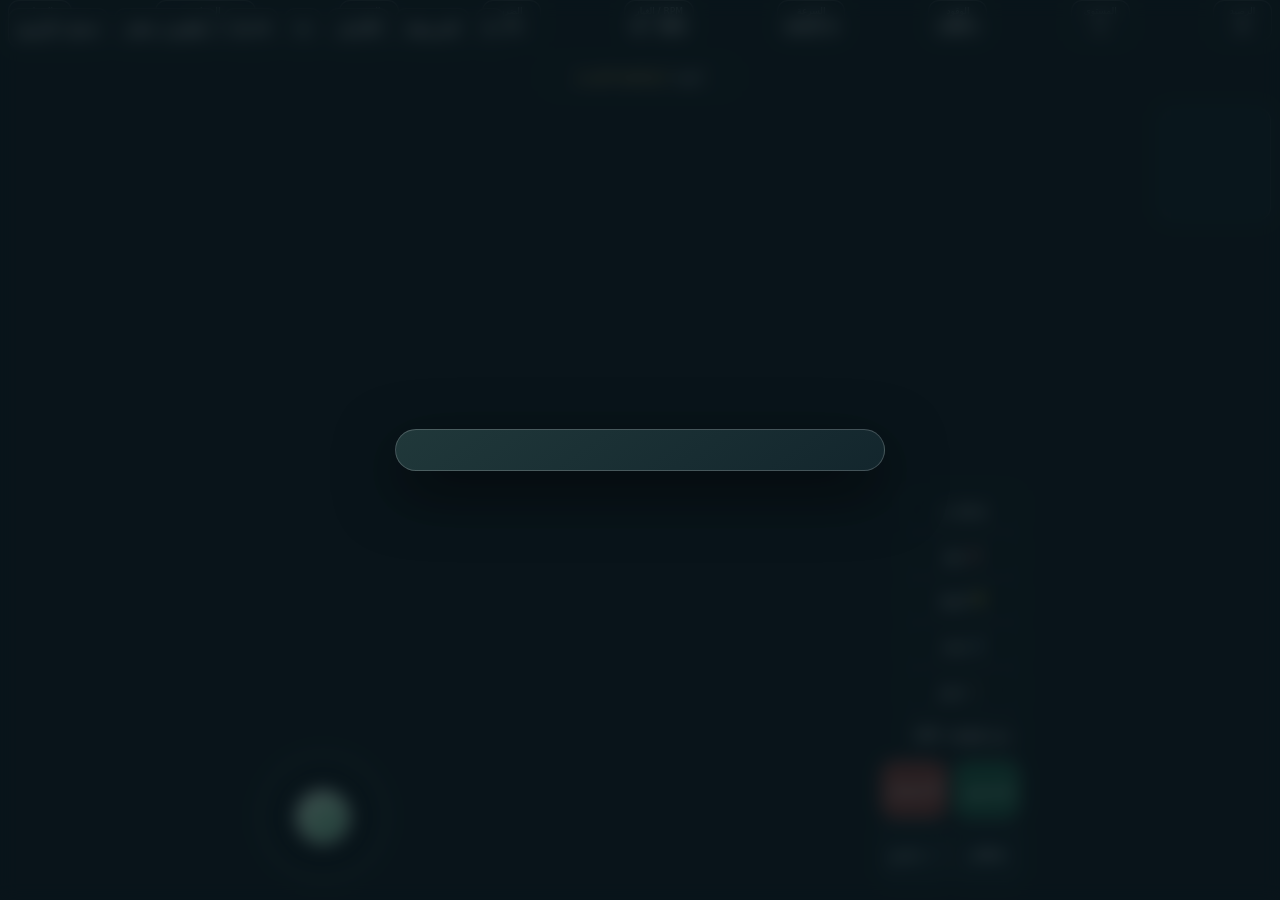
==== index.html @ 0054ce70 "Phase 34: enrich procedural pedestrians and NPC character rigs" ====
<!doctype html>
<html lang="ar" dir="rtl">
<head>
<meta charset="utf-8"><meta name="viewport" content="width=device-width,initial-scale=1,maximum-scale=1,user-scalable=no,viewport-fit=cover">
<meta name="theme-color" content="#101a20"><title>PICKUP — Open World</title>
<style>
:root{color-scheme:dark;--glass:#101b20df;--line:#ffffff32;--mint:#9ef0c3;--gold:#ffd36e;--ui-scale:1}
*{box-sizing:border-box}html,body{margin:0;width:100%;height:100%;overflow:hidden;background:#101a20;color:#fff;font-family:system-ui,"Segoe UI",sans-serif;touch-action:none}#game{position:fixed;inset:0;width:100%;height:100%;display:block}
#hud{position:fixed;z-index:3;top:env(safe-area-inset-top,7px);left:8px;right:8px;display:flex;justify-content:space-between;gap:5px;pointer-events:none;flex-wrap:wrap}.stat{background:var(--glass);border:1px solid var(--line);border-radius:11px;padding:5px 8px;min-width:59px;text-align:center;backdrop-filter:blur(8px)}.stat small{display:block;color:#b9c9c9;font-size:calc(9px * var(--ui-scale))}.stat b{font-size:calc(13px * var(--ui-scale));font-variant-numeric:tabular-nums}
#mission{position:fixed;z-index:3;top:calc(62px + env(safe-area-inset-top));left:50%;transform:translateX(-50%);background:var(--glass);border:1px solid var(--line);border-radius:12px;padding:7px 12px;min-width:190px;text-align:center;font-size:calc(11px * var(--ui-scale));pointer-events:none}#eventHud{position:fixed;z-index:3;top:calc(104px + env(safe-area-inset-top));left:50%;transform:translateX(-50%);background:#102c27e8;border:1px solid #7ce8c3;border-radius:12px;padding:7px 12px;min-width:190px;text-align:center;color:#e5fff4;pointer-events:none}#eventHud b{display:block;font-size:calc(12px * var(--ui-scale))}#eventHud small{font-size:calc(10px * var(--ui-scale));color:#a9e7d2}#emergencyHud{position:fixed;z-index:3;top:calc(146px + env(safe-area-inset-top));left:50%;transform:translateX(-50%);background:#321a16e8;border:1px solid #ff9b68;border-radius:12px;padding:7px 12px;min-width:190px;text-align:center;color:#fff0e8;pointer-events:none}#emergencyHud b{display:block;font-size:calc(12px * var(--ui-scale))}#emergencyHud small{font-size:calc(10px * var(--ui-scale));color:#ffc4a6}#mission b{color:var(--gold)}
#top{position:fixed;z-index:5;top:calc(8px + env(safe-area-inset-top));left:8px;display:flex;gap:5px}button{font:inherit;touch-action:manipulation;cursor:pointer}#top button,.control{background:var(--glass);border:1px solid var(--line);border-radius:11px;color:#fff;padding:8px 10px;font-size:calc(13px * var(--ui-scale));font-weight:800;backdrop-filter:blur(8px);min-height:40px}
#steer{position:fixed;z-index:4;bottom:calc(20px + env(safe-area-inset-bottom));left:16px;width:126px;height:126px;border-radius:50%;border:2px solid #ffffff55;background:#0b171c8a;touch-action:none}#knob{position:absolute;width:54px;height:54px;border-radius:50%;left:34px;top:34px;background:linear-gradient(145deg,#d8ffe6,#62bd91);border:3px solid white;pointer-events:none}
#pedals{position:fixed;z-index:4;bottom:calc(18px + env(safe-area-inset-bottom));right:12px;display:grid;grid-template-columns:repeat(2,66px);gap:7px}.pedal{height:57px;border:1px solid #ffffff50;border-radius:14px;background:#102027df;color:white;font-weight:900;font-size:12px}.pedal:active{background:#467d69}.pedal.gas{background:#1e7053dd}.pedal.brake{background:#9c463ddd}
#extras{position:fixed;z-index:4;right:12px;bottom:calc(145px + env(safe-area-inset-bottom));display:flex;flex-direction:column;gap:5px}.extra{padding:7px 9px!important;font-size:11px}
#overlay{position:fixed;z-index:10;inset:0;display:flex;align-items:center;justify-content:center;padding:14px;background:#081319bd;backdrop-filter:blur(9px)}#overlay.hide{display:none}.card{width:min(490px,100%);max-height:91dvh;overflow:auto;background:linear-gradient(145deg,#20383a,#13262d);border:1px solid var(--line);border-radius:22px;padding:20px;box-shadow:0 20px 60px #0009;text-align:center}.logo{font-size:clamp(30px,9vw,47px);font-weight:1000;line-height:1;color:var(--mint);letter-spacing:-2px}.sub{color:#c0d0cf;line-height:1.7;font-size:13px}.primary{border:0;border-radius:13px;background:linear-gradient(135deg,#b9f5d0,#62c697);color:#102a21;padding:12px 20px;font-weight:950;font-size:15px;min-width:150px}.secondary{border:1px solid var(--line);background:#ffffff12;color:#fff;padding:9px 12px;border-radius:11px;margin:3px;font-weight:750}.item{display:flex;justify-content:space-between;align-items:center;gap:9px;text-align:right;background:#ffffff0d;border:1px solid #ffffff12;border-radius:12px;padding:9px;margin:6px 0;font-size:12px}.item small{display:block;color:#b8c8c6}.item button{border:1px solid #ffffff32;background:#ffffff13;color:#ffe09a;padding:8px;border-radius:9px;font-weight:800}
#toast{position:fixed;z-index:8;top:27%;left:50%;transform:translate(-50%,-8px);opacity:0;transition:.2s;background:#101c20ed;border:1px solid var(--line);border-radius:99px;padding:9px 15px;font-size:12px;font-weight:800;pointer-events:none;white-space:nowrap}#toast.on{opacity:1;transform:translate(-50%,0)}
#map{position:fixed;z-index:9;inset:5%;display:none;background:#111e22f5;border:1px solid #ffffff55;border-radius:18px;padding:12px}#map.show{display:block}#map canvas{width:100%;height:calc(100% - 48px);display:block;border-radius:10px}#map button{float:left}
#diveControls{position:fixed;z-index:5;left:50%;bottom:calc(18px + env(safe-area-inset-bottom));transform:translateX(-50%);display:none;gap:6px;white-space:nowrap}#diveControls.show{display:flex}#diveControls button{font-size:11px;padding:9px 11px}body.high-contrast #hud .stat,body.high-contrast #mission,body.high-contrast #top button,body.high-contrast .control{background:#000!important;color:#fff!important;border:2px solid #fff!important;backdrop-filter:none!important}body.high-contrast #mission b{color:#ffed75!important}body.reduced-motion *{scroll-behavior:auto!important;transition:none!important;animation:none!important}
#flightControls{position:fixed;z-index:7;right:18px;bottom:calc(122px + env(safe-area-inset-bottom));display:none;flex-direction:column;gap:9px;pointer-events:auto}#flightControls .control{min-width:86px;min-height:48px;background:#152d3ae8;border:1px solid #a8d6e6}
#fps{position:fixed;z-index:6;right:8px;top:calc(68px + env(safe-area-inset-top));font-size:10px;color:#d8f5dc;background:#081319a8;padding:3px 6px;border-radius:6px;display:none}#miniMap{position:fixed;z-index:3;right:9px;top:calc(108px + env(safe-area-inset-top));width:112px;height:112px;border:1px solid #ffffff55;border-radius:13px;background:#12232cbd;opacity:.92;pointer-events:none}
@media(min-width:800px){#steer{left:calc(50% - 380px)}#pedals{right:calc(50% - 380px)}#extras{right:calc(50% - 380px)}}
@media(max-width:600px){#diveControls{bottom:calc(10px + env(safe-area-inset-bottom));gap:4px}#diveControls button{padding:8px 9px;font-size:10px}#top{right:8px;left:8px;max-width:calc(100vw - 16px);flex-wrap:wrap;gap:4px}#top button{padding:7px 8px;font-size:11px}#steer{width:clamp(104px,27vw,126px);height:clamp(104px,27vw,126px);left:12px;bottom:calc(14px + env(safe-area-inset-bottom))}#knob{left:calc(50% - 27px);top:calc(50% - 27px)}#pedals{right:9px;bottom:calc(13px + env(safe-area-inset-bottom));grid-template-columns:repeat(2,minmax(56px,66px));gap:6px}.pedal{height:54px;font-size:11px}#extras{right:9px;bottom:calc(130px + env(safe-area-inset-bottom));gap:4px}.extra{padding:6px 8px!important;font-size:10px}#mission{top:calc(94px + env(safe-area-inset-top));min-width:170px;max-width:calc(100vw - 30px)}#miniMap{width:92px;height:92px;top:calc(145px + env(safe-area-inset-top))}}@media(max-height:480px) and (orientation:landscape){#steer{width:92px;height:92px;bottom:8px}#knob{left:calc(50% - 27px);top:calc(50% - 27px)}#pedals{bottom:8px}#pedals .pedal{height:42px}#extras{bottom:104px}#mission{top:calc(58px + env(safe-area-inset-top));left:50%}#miniMap{width:76px;height:76px;top:calc(112px + env(safe-area-inset-top))}}
</style>
<script type="importmap">{"imports":{"three":"https://cdn.jsdelivr.net/npm/three@0.160.0/build/three.module.js"}}</script>
</head>
<body>
<canvas id="game"></canvas>
<div id="hud">
<div class="stat"><small>الرصيد</small><b id="money">0</b></div><div class="stat"><small>المستوى</small><b id="level">1</b></div><div class="stat" id="flightStat" style="display:none"><small>الارتفاع</small><b id="altitude">0 m</b></div><div class="stat" id="trainStat" style="display:none"><small>القطار · الخط الساحلي</small><b id="trainStatus">—</b></div><div class="stat"><small>الوقود</small><b id="fuel">100%</b></div><div class="stat" id="oxygenStat" style="display:none"><small>الأكسجين</small><b id="oxygen">100%</b></div><div class="stat"><small>السرعة</small><b id="speed">0 km/h</b></div><div class="stat"><small>RPM / الغيار</small><b id="driveReadout">900 · N</b></div><div class="stat"><small>الضرر</small><b id="damage">0%</b></div><div class="stat"><small>الوقت</small><b id="clock">08:00</b></div><div class="stat"><small>المنطقة</small><b id="region">وسط المدينة</b></div><div class="stat"><small>السطح</small><b id="surface">أسفلت</b></div><div class="stat" id="wantedStat" style="display:none"><small>مطلوب</small><b id="wanted">☆☆☆☆☆</b></div><div class="stat" id="gpsStat" style="display:none"><small>المسافة للوجهة</small><b id="gpsDistance">—</b></div>
</div>
<div id="mission">المهمة: <b id="objective">استكشف المدينة</b></div><div id="eventHud" style="display:none"><b id="eventTitle">حدث المدينة</b><small id="eventTimer">—</small></div><div id="emergencyHud" style="display:none"><b id="emergencyTitle">خدمات الطوارئ</b><small id="emergencyTimer">—</small></div>
<div id="top"><button id="pause">Ⅱ</button><button id="mapBtn">الخريطة</button><button id="newsBtn">الأخبار</button><button id="cameraBtn">📷</button><button id="qualityBtn">Q: M</button><button id="weatherBtn">طقس: صافٍ</button><button id="seasonBtn">فصل: الربيع</button></div>
<div id="steer"><div id="knob"></div></div>
<div id="extras"><button class="control extra" id="hand">فرامل يد</button><button class="control extra" id="horn">📣 بوق</button><button class="control extra" id="lights">💡 أضواء</button><button class="control extra" id="mute">🔊 صوت</button><button class="control extra" id="exitBtn">🚶 خروج</button><button class="control extra" id="tiltBtn">ميل الهاتف: OFF</button><button class="control extra" id="diveBtn" style="display:none">🌊 غوص</button></div>
<div id="pedals"><button class="pedal gas" id="gas">▲ بنزين</button><button class="pedal brake" id="brake">▼ فرامل</button><button class="pedal" id="interact">تفاعل</button><button class="pedal" id="radio">♫ راديو</button></div>
<canvas id="miniMap" width="240" height="240"></canvas><div id="fps">FPS: --</div><div id="toast"></div>
<div id="overlay"><div class="card" id="panel"></div></div>
<input type="file" id="importSaveFile" accept="application/json,.json" style="display:none"><div id="map"><button class="secondary" id="closeMap">إغلاق ✕</button><button class="secondary" id="clearWaypoint">مسح الوجهة</button><b>خريطة المدينة — GPS · اضغط لتحديد وجهة</b><canvas id="mapCanvas" width="800" height="800"></canvas></div><div id="diveControls"><button class="control" id="swimUp">⬆ صعود</button><button class="control" id="swimDown">⬇ هبوط</button><button class="control" id="surfaceBtn">العودة للشاطئ</button></div><div id="flightControls"><button class="control" id="climb">⬆ ارتفاع</button><button class="control" id="descend">⬇ انخفاض</button></div>
<script type="module">
import * as THREE from 'three';
(()=>{
"use strict";
const $=id=>document.getElementById(id),canvas=$("game"),SAVE="pickup_openworld_v1",SLOT_PREFIX="pickup_openworld_slot_",ACTIVE_SLOT_KEY="pickup_active_slot";
const defaults={money:650,fuel:100,damage:0,tireWear:0,vehicle:0,xp:0,level:1,achievements:{},visitedRegions:{},saveVersion:1,paint:null,wheelStyle:0,upgrades:{engine:0,grip:0,tank:0,cargo:0},homes:{},rentals:{},homeUpgrades:{},businesses:{fuel:false,garage:false,market:false},high:0,quality:1,autoPerformance:false,waypoint:null,season:0,uiScale:1,steeringSensitivity:1,reducedMotion:false,highContrast:false,day:8,lights:false};
let activeSlot=1;try{const storedSlot=Number(localStorage.getItem(ACTIVE_SLOT_KEY));if(storedSlot>=1&&storedSlot<=3)activeSlot=storedSlot}catch{}
let save=Object.assign({},defaults);try{const slotRaw=localStorage.getItem(SLOT_PREFIX+activeSlot),legacyRaw=localStorage.getItem(SAVE),raw=slotRaw||legacyRaw;if(raw){save=Object.assign({},defaults,JSON.parse(raw));if(!slotRaw&&legacyRaw)localStorage.setItem(SLOT_PREFIX+activeSlot,legacyRaw)}else{let prior=JSON.parse(localStorage.getItem("pickup123_save")||localStorage.getItem("pickupDeliverySave_v1")||"{}");save.money=Number(prior.coins!==undefined?prior.coins:(prior.money!==undefined?prior.money:defaults.money));save.high=Number(prior.high||0)}save.upgrades=Object.assign({},defaults.upgrades,save.upgrades);save.homes=Object.assign({},defaults.homes,save.homes||{});save.rentals=Object.assign({},defaults.rentals,save.rentals||{});save.homeUpgrades=Object.assign({},defaults.homeUpgrades,save.homeUpgrades||{});save.businesses=Object.assign({},defaults.businesses,save.businesses||{});save.achievements=Object.assign({},defaults.achievements,save.achievements||{});save.visitedRegions=Object.assign({},defaults.visitedRegions,save.visitedRegions||{});save.xp=Math.max(0,Number(save.xp)||0);save.level=Math.max(1,Number(save.level)||1)}catch{}
const clamp=THREE.MathUtils.clamp,rand=(a,b)=>a+Math.random()*(b-a),choose=a=>a[Math.floor(Math.random()*a.length)];
const scene=new THREE.Scene();scene.background=new THREE.Color(0x91b8ce);scene.fog=new THREE.FogExp2(0x91b8ce,.0019);
const camera=new THREE.PerspectiveCamera(65,innerWidth/innerHeight,.1,1400);
const renderer=new THREE.WebGLRenderer({canvas,antialias:true,powerPreference:"high-performance"});renderer.setPixelRatio(Math.min(devicePixelRatio,1.5));renderer.setSize(innerWidth,innerHeight);renderer.shadowMap.enabled=true;renderer.shadowMap.type=THREE.PCFSoftShadowMap;renderer.toneMapping=THREE.ACESFilmicToneMapping;renderer.toneMappingExposure=1.08;
 // Phase 33: optional GPU post-processing; retain a clean renderer fallback on unsupported devices.
 let postComposer=null,postBloom=null,postTrail=null,postBokeh=null,postReady=false;
 (async()=>{try{
  const base="https://cdn.jsdelivr.net/npm/three@0.160.0/examples/jsm/postprocessing/";
  const [EC,RP,UB,AP,BP]=await Promise.all([import(base+"EffectComposer.js"),import(base+"RenderPass.js"),import(base+"UnrealBloomPass.js"),import(base+"AfterimagePass.js"),import(base+"BokehPass.js")]);
  postComposer=new EC.EffectComposer(renderer);postComposer.addPass(new RP.RenderPass(scene,camera));
  postBloom=new UB.UnrealBloomPass(new THREE.Vector2(innerWidth,innerHeight),.28,.42,.82);postComposer.addPass(postBloom);
  postTrail=new AP.AfterimagePass(.91);postComposer.addPass(postTrail);
  if(quality>=2){postBokeh=new BP.BokehPass(scene,camera,{focus:26,aperture:.000012,maxblur:.0025});postComposer.addPass(postBokeh)}
  postComposer.setPixelRatio(Math.min(devicePixelRatio,qualityProfiles[quality]?.pixelRatio||1));postComposer.setSize(innerWidth,innerHeight);postReady=true;
 }catch(error){postComposer=null;postReady=false;console.warn("Post-processing fallback",error)}})();
const hemi=new THREE.HemisphereLight(0xd6eaff,0x4a5844,1.35);scene.add(hemi);
const sun=new THREE.DirectionalLight(0xffedcf,2.0);sun.position.set(-120,180,80);sun.castShadow=true;sun.shadow.mapSize.set(1024,1024);sun.shadow.camera.left=-100;sun.shadow.camera.right=100;sun.shadow.camera.top=100;sun.shadow.camera.bottom=-100;scene.add(sun);
// Phase 13: lightweight procedural stars, a moon and warm street lamps for the night cycle.
const moonLight=new THREE.DirectionalLight(0x9db8d8,0);moonLight.position.set(120,140,-80);scene.add(moonLight);
const lightningFlashLight=new THREE.PointLight(0xe8f5ff,0,260,2);scene.add(lightningFlashLight);
const moon=new THREE.Mesh(new THREE.SphereGeometry(16,16,12),new THREE.MeshBasicMaterial({color:0xe1e8e9,transparent:true,opacity:0.0}));scene.add(moon);moon.visible=false;
const starGeometry=new THREE.BufferGeometry(),starPositions=new Float32Array(260*3);for(let i=0;i<260;i++){const angle=rand(0,Math.PI*2),height=rand(.12,.95),radius=Math.sqrt(1-height*height)*900,p=i*3;starPositions[p]=Math.cos(angle)*radius;starPositions[p+1]=height*900;starPositions[p+2]=Math.sin(angle)*radius}starGeometry.setAttribute("position",new THREE.BufferAttribute(starPositions,3));
const stars=new THREE.Points(starGeometry,new THREE.PointsMaterial({color:0xeaf3ff,size:1.8,sizeAttenuation:false,transparent:true,opacity:0,depthWrite:false}));stars.visible=false;scene.add(stars);
const duskSkyColor=new THREE.Color(0xf0a879),nightSkyColor=new THREE.Color(0x081827),nightFogColor=new THREE.Color(0x0c2033),skyScratch=new THREE.Color(),fogScratch=new THREE.Color();
const cityLights=[];for(const x of [-300,-100,100,300])for(const z of [-300,-100,100,300]){const light=new THREE.PointLight(0xffd39a,0,54,2);light.position.set(x+12,6,z+12);scene.add(light);cityLights.push(light)}
const mat=(c,r=.86,m=0)=>new THREE.MeshStandardMaterial({color:c,roughness:r,metalness:m});
// Phase 3: small, tileable surface maps generated at runtime — no downloaded art assets.
function surfaceTexture(kind,seed){
 const c=document.createElement("canvas");c.width=256;c.height=256;
 const ctx=c.getContext("2d"),img=ctx.createImageData(256,256),data=img.data;
 let state=seed>>>0;const random=()=>{state=(state*1664525+1013904223)>>>0;return state/4294967296};
 const base=kind==="grass"?[83,111,62]:kind==="asphalt"?[49,55,59]:[157,155,145];
 for(let i=0;i<256*256;i++){const n=(random()-.5)*(kind==="grass"?38:kind==="asphalt"?32:25);const p=i*4;data[p]=Math.max(0,Math.min(255,base[0]+n));data[p+1]=Math.max(0,Math.min(255,base[1]+n));data[p+2]=Math.max(0,Math.min(255,base[2]+n));data[p+3]=255}
 ctx.putImageData(img,0,0);
 // Fine, low-contrast organic detail gives the surface readable scale without heavy geometry.
 if(kind==="grass"){for(let i=0;i<1500;i++){const x=random()*256,y=random()*256;ctx.strokeStyle=random()>.5?"rgba(160,178,105,.20)":"rgba(35,66,36,.22)";ctx.lineWidth=.5+random();ctx.beginPath();ctx.moveTo(x,y);ctx.lineTo(x+(random()-.5)*2,y-1-random()*4);ctx.stroke()}}
 if(kind==="asphalt"){for(let i=0;i<90;i++){const x=random()*256,y=random()*256;ctx.fillStyle=random()>.5?"rgba(8,12,15,.24)":"rgba(180,184,178,.13)";ctx.fillRect(x,y,1+random()*2,1+random()*2)}}
 const tex=new THREE.CanvasTexture(c);tex.wrapS=THREE.RepeatWrapping;tex.wrapT=THREE.RepeatWrapping;tex.colorSpace=THREE.SRGBColorSpace;tex.anisotropy=Math.min(4,renderer.capabilities.getMaxAnisotropy());return tex;
}
const grassTexture=surfaceTexture("grass",1701),asphaltTexture=surfaceTexture("asphalt",2903),concreteTexture=surfaceTexture("concrete",4817);
const mats={grass:mat(0xffffff,.98),road:mat(0xffffff,.96),side:mat(0xffffff,.92),line:mat(0xd8d0ad),water:mat(0x347d91,.24,.25),trunk:mat(0x634a35),leaf:mat(0x315d3c),glass:mat(0x6e9da8,.28,.35),tire:mat(0x171b1d),white:mat(0xd8d6ca),yellow:mat(0xe9bc52)};
mats.water.side=THREE.DoubleSide;mats.water.needsUpdate=true;
mats.grass.map=grassTexture;mats.grass.bumpMap=grassTexture;mats.grass.bumpScale=.12;
mats.road.map=asphaltTexture;mats.road.bumpMap=asphaltTexture;mats.road.bumpScale=.035;
mats.side.map=concreteTexture;mats.side.bumpMap=concreteTexture;mats.side.bumpScale=.025;
mats.grass.needsUpdate=mats.road.needsUpdate=mats.side.needsUpdate=true;
function mesh(geo,material,x,y,z,parent=scene){
 if((material===mats.road||material===mats.side)&&geo.type==="BoxGeometry"&&geo.attributes.uv){
  const uv=geo.attributes.uv,w=geo.parameters.width||1,d=geo.parameters.depth||1;
  for(let i=0;i<uv.count;i++){uv.setX(i,uv.getX(i)*Math.max(1,w/8));uv.setY(i,uv.getY(i)*Math.max(1,d/8))}uv.needsUpdate=true;
 }
 const o=new THREE.Mesh(geo,material);o.position.set(x,y,z);o.castShadow=true;o.receiveShadow=true;parent.add(o);return o
}
const groundGeometry=new THREE.PlaneGeometry(3000,3000),groundUV=groundGeometry.attributes.uv;
for(let i=0;i<groundUV.count;i++){groundUV.setX(i,groundUV.getX(i)*150);groundUV.setY(i,groundUV.getY(i)*150)}groundUV.needsUpdate=true;
const ground=mesh(groundGeometry,mats.grass,0,-.18,0);ground.rotation.x=-Math.PI/2;ground.receiveShadow=true;
const city={size:2800,roadGap:100,roads:[],buildings:[],obstacles:[],traffic:[],peds:[],lamps:[],stations:[],shops:[],landmarks:[],regions:[]};
const roadMatWet=mat(0x252f35,.35,.25);
function road(x,z,w,d){mesh(new THREE.BoxGeometry(w,.12,d),mats.road,x,0,z);if(w>d){if(w>1000)mesh(new THREE.BoxGeometry(w,.025,.18),mats.line,x,.075,z);else for(let xx=x-w/2+4;xx<x+w/2-2;xx+=12)mesh(new THREE.BoxGeometry(5,.025,.18),mats.line,xx,.075,z)}else{if(d>1000)mesh(new THREE.BoxGeometry(.18,.025,d),mats.line,x,.075,z);else for(let zz=z-d/2+4;zz<z+d/2-2;zz+=12)mesh(new THREE.BoxGeometry(.18,.025,5),mats.line,x,.075,zz)}if(w>d){mesh(new THREE.BoxGeometry(w,.16,2.2),mats.side,x,.02,z-w/2-1.8);mesh(new THREE.BoxGeometry(w,.16,2.2),mats.side,x,.02,z+w/2+1.8)}else{mesh(new THREE.BoxGeometry(2.2,.16,d),mats.side,x-w/2-1.8,.02,z);mesh(new THREE.BoxGeometry(2.2,.16,d),mats.side,x+w/2+1.8,.02,z)}city.roads.push({x,z,w,d})}
for(let n=-4;n<=4;n++){road(n*100,0,14,900);road(0,n*100,900,14)}
// Distinct districts: dense centre, suburbs, factories, coast, highway and rolling countryside.
function building(x,z,w,d,h,color){let g=new THREE.Group();let body=mesh(new THREE.BoxGeometry(w,h,d),mat(color),0,h/2,0,g);let roof=mesh(new THREE.BoxGeometry(w+1,.6,d+1),mat(0x555b5b),0,h+.25,0,g);if(h>35){for(let yy=5;yy<h-3;yy+=5){let strip=mesh(new THREE.BoxGeometry(w+.03,.22,.05),mat(0x8db8bf,.3,.2),0,yy,-d/2-.035,g)}}g.position.set(x,0,z);scene.add(g);city.buildings.push({group:g,x,z,r:Math.max(w,d)*.58,w,d});return g}
for(let x=-360;x<=360;x+=34)for(let z=-360;z<=360;z+=34){if(Math.abs(x%100)<20||Math.abs(z%100)<20)continue;let dist=Math.hypot(x,z),industrial=x>190&&z<180,suburb=dist>270;let w=rand(12,25),d=rand(12,24),h=industrial?rand(8,22):suburb?rand(5,13):rand(22,88);building(x+rand(-6,6),z+rand(-6,6),w,d,h,choose(industrial?[0x777c78,0x9b8b75,0x68777a]:suburb?[0xbba98b,0xb4b9a5,0xb48d7d]:[0x7e8e91,0x9ba8a7,0x657b83,0xc0b8a5]))}
const treeInstances=[];function tree(x,z,s=1){treeInstances.push({x,z,s});city.obstacles.push({x,z,r:1.3*s,type:"tree"})}
for(let i=0;i<350;i++){let x=rand(-430,430),z=rand(-430,430);if(Math.abs(x%100)<22||Math.abs(z%100)<22)continue;if(Math.hypot(x,z)>290||x<-260)tree(x,z,rand(.7,1.3))}
const treeDummy=new THREE.Object3D(),trunkInstances=new THREE.InstancedMesh(new THREE.CylinderGeometry(.35,.48,3,7),mats.trunk,treeInstances.length),leafInstances=new THREE.InstancedMesh(new THREE.SphereGeometry(2.2,7,6),mats.leaf,treeInstances.length);for(let i=0;i<treeInstances.length;i++){let t=treeInstances[i];treeDummy.position.set(t.x,1.5*t.s,t.z);treeDummy.scale.setScalar(t.s);treeDummy.updateMatrix();trunkInstances.setMatrixAt(i,treeDummy.matrix);treeDummy.position.set(t.x,4*t.s,t.z);treeDummy.updateMatrix();leafInstances.setMatrixAt(i,treeDummy.matrix)}trunkInstances.castShadow=true;leafInstances.castShadow=true;scene.add(trunkInstances,leafInstances);
for(let i=0;i<90;i++){let x=rand(-430,430),z=rand(-430,430);if(Math.abs(x%100)<20||Math.abs(z%100)<20)continue;let r=rand(1.5,3);mesh(new THREE.DodecahedronGeometry(r,0),mat(0x777b78),x,r,z);city.obstacles.push({x,z,r:r+1,type:"rock"})}
// Waterfront and bridge on eastern edge; highway corridor.
mesh(new THREE.PlaneGeometry(180,3000),mats.water,470,-.12,0).rotation.x=-Math.PI/2;
road(395,0,30,2800);for(let z=-1375;z<1380;z+=25){mesh(new THREE.BoxGeometry(1,1.1,.8),mats.white,379,.7,z);mesh(new THREE.BoxGeometry(1,1.1,.8),mats.white,411,.7,z)}
// Hill silhouettes in rural outskirts
for(let i=0;i<35;i++){let x=rand(-460,460),z=choose([-490,490]);mesh(new THREE.SphereGeometry(rand(28,70),9,7),mat(choose([0x61784e,0x71865c,0x7c8c63])),x,-10,z).scale.y=rand(.45,.85)}

// PHASE 1 — expanded procedural world regions and connecting routes.
function region(name,x,z,radius,color){const g=new THREE.Group();g.position.set(x,0,z);scene.add(g);city.regions.push({name,x,z,radius,group:g});return g}
function regionMesh(g,geo,material,x,y,z){return mesh(geo,material,x,y,z,g)}
function flatPatch(g,x,z,w,d,color){const o=regionMesh(g,new THREE.PlaneGeometry(w,d),mat(color),x,-.12,z);o.rotation.x=-Math.PI/2;return o}
// Phase 9: lightweight sculpted terrain patches. A modest grid keeps mobile GPU cost predictable.
function sculptedTerrain(g,cx,cz,w,d,seed,amplitude=5,base=0x687b58){
 const seg=28,geo=new THREE.PlaneGeometry(w,d,seg,seg),pos=geo.attributes.position;
 let state=seed>>>0;const noise=()=>{state=(state*1664525+1013904223)>>>0;return state/4294967296};
 const peaks=Array.from({length:5},()=>({x:(noise()-.5)*w*.72,z:(noise()-.5)*d*.72,r:35+noise()*90,h:.35+noise()*.65}));
 const colors=[];
 for(let i=0;i<pos.count;i++){
  const x=pos.getX(i),z=pos.getY(i);let h=Math.sin((x+seed%37)*.012)*Math.cos((z-seed%29)*.015)*amplitude*.22;
  for(const p of peaks){const q=Math.exp(-((x-p.x)**2+(z-p.z)**2)/(p.r*p.r));h+=q*amplitude*p.h}
  // Fade elevation smoothly at patch borders so biome terrain blends into surrounding ground.
  const edge=Math.max(0,Math.min(1-Math.abs(x)/(w*.5),1-Math.abs(z)/(d*.5))),t=THREE.MathUtils.clamp(edge/.18,0,1),fade=t*t*(3-2*t);
  h=Math.max(-.5,h*fade);pos.setZ(i,h);
  const shade=THREE.MathUtils.clamp(1+h/(amplitude*5),.78,1.12),c=new THREE.Color(base).multiplyScalar(shade);
  colors.push(c.r,c.g,c.b);
 }
 geo.setAttribute("color",new THREE.Float32BufferAttribute(colors,3));geo.computeVertexNormals();geo.rotateX(-Math.PI/2);
 const material=new THREE.MeshStandardMaterial({vertexColors:true,roughness:.98,flatShading:false});
 const terrain=regionMesh(g,geo,material,cx,-.08,cz);terrain.receiveShadow=true;terrain.castShadow=false;return terrain;
}
function regionRoad(x,z,w,d){road(x,z,w,d)}
// Phase 10: roadside details and a stepped mountain-pass route.
function ruralRoad(x,z,w,d,edgePosts=true){
 regionRoad(x,z,w,d);
 if(!edgePosts)return;
 const horizontal=w>d,span=horizontal?w:d,half=(horizontal?d:w)/2+2.1;
 for(const side of [-1,1]){
  const count=Math.max(2,Math.floor(span/34));
  for(let i=0;i<=count;i++){
   const t=-span/2+span*i/count,px=x+(horizontal?t:side*half),pz=z+(horizontal?side*half:t);
   mesh(new THREE.BoxGeometry(.22,.9,.22),mat(0x68716f),px,.48,pz);
  }
  const rail=mesh(new THREE.BoxGeometry(horizontal ? span : 0.18,0.18,horizontal ? 0.18 : span),mat(0x9a9f99),x,1.05+(side*.02),z+(horizontal?side*half:0));
  if(!horizontal)rail.position.x=x+side*half;
 }
}
function bridgeSpan(x,z,length,width=18){
 // Raised deck, parapets and piers; road metadata remains aligned to the existing route.
 mesh(new THREE.BoxGeometry(width,.12,length),mat(0x666e70),x,.06,z);
 mesh(new THREE.BoxGeometry(.18,.025,length-8),mats.line,x,.135,z);
 city.roads.push({x,z,w:width,d:length});
 for(const side of [-1,1]){
  mesh(new THREE.BoxGeometry(.42,1.15,length),mat(0x858d8b),x+side*(width/2-.35),.95,z);
  for(let k=-1;k<=1;k++)mesh(new THREE.BoxGeometry(.55,2.8,.55),mat(0x596365),x+side*(width/2-.35),-1.25,z+k*length/3);
 }
}
// Outer highways tie the existing downtown grid to every remote district.
regionRoad(0,-1120,2200,18);regionRoad(0,1120,2200,18);regionRoad(0,0,2700,20);
regionRoad(-1120,0,18,2200);regionRoad(1120,0,18,2200);
regionRoad(0,-720,1450,13);regionRoad(0,720,1450,13);
regionRoad(-720,0,13,1450);regionRoad(720,0,13,1450);
// Airport: runway, taxiway, terminal and hangars.
{
 const g=region("مطار الساحل",930,-900,520,0x9da5a4);
 flatPatch(g,0,0,720,520,0x78836e);
 regionMesh(g,new THREE.BoxGeometry(560,.18,74),mat(0x343b40),0,.02,0);
 regionMesh(g,new THREE.BoxGeometry(530,.035,1.4),mat(0xe8e5ce),0,.13,0);
 for(let x=-245;x<=245;x+=28)regionMesh(g,new THREE.BoxGeometry(12,.035,.45),mat(0xf4f0d8),x,.14,0);
 regionMesh(g,new THREE.BoxGeometry(170,.12,18),mat(0x555d60),0,.05,66);
 for(const x of [-125,0,125]){const h=regionMesh(g,new THREE.BoxGeometry(92,15,58),mat(0x8d9998),x,7.5,150);regionMesh(g,new THREE.BoxGeometry(96,2,62),mat(0x46565a),x,16,150)}
 const tower=regionMesh(g,new THREE.BoxGeometry(13,42,13),mat(0xb7c4c0),-245,21,150);
 regionMesh(g,new THREE.BoxGeometry(22,8,22),mat(0x557f91),-245,43,150);
 city.landmarks.push({name:"المطار",x:930,z:-900});
}
// Industrial docks, cranes and container yards.
{
 const g=region("الميناء الصناعي",930,120,520,0x6f7778);
 flatPatch(g,0,0,720,520,0x777b70);
 flatPatch(g,260,0,180,470,0x347d91);
 for(let i=0;i<18;i++){const x=-260+(i%6)*88,z=-190+Math.floor(i/6)*150;regionMesh(g,new THREE.BoxGeometry(66,12,30),mat([0x9b5c43,0x4d7184,0xb09a58][i%3]),x,6,z)}
 for(const x of [-80,100,270]){regionMesh(g,new THREE.BoxGeometry(5,62,5),mat(0x4a5354),x,31,-110);regionMesh(g,new THREE.BoxGeometry(100,4,4),mat(0x4a5354),x+42,60,-110);regionMesh(g,new THREE.BoxGeometry(4,28,4),mat(0x4a5354),x+84,46,-110)}
 city.landmarks.push({name:"الميناء",x:930,z:120});
}
// Large freshwater lake with an island and a shoreline road.
{
 const g=region("بحيرة الزمرد", -900,390,520,0x347d91);
 flatPatch(g,0,0,720,600,0x63794d);
 const lake=regionMesh(g,new THREE.CircleGeometry(1,64),mat(0x2c8294,.22,.25),0,-.04,0);lake.rotation.x=-Math.PI/2;lake.scale.set(205,155,1);
 const island=regionMesh(g,new THREE.CylinderGeometry(38,52,5,24),mat(0x637d4c),-25,1,18);regionMesh(g,new THREE.SphereGeometry(22,10,8),mat(0x496a42),-25,15,18);
 for(let i=0;i<12;i++){const a=i*Math.PI/6,x=Math.cos(a)*225,z=Math.sin(a)*175;regionMesh(g,new THREE.ConeGeometry(5,20,7),mat(0x557b49),x,10,z)}
 city.landmarks.push({name:"بحيرة الزمرد",x:-900,z:390});
}
// Dense forest, instanced trees for mobile-friendly rendering.
{
 const g=region("غابة الصنوبر",-1000,-850,600,0x315b3c);
 flatPatch(g,0,0,850,780,0x3e6843);
 sculptedTerrain(g,0,0,760,690,4109,3.8,0x496d45);
 const count=190,dummy=new THREE.Object3D(),tr=new THREE.InstancedMesh(new THREE.CylinderGeometry(.45,.65,5,6),mats.trunk,count),leaves=new THREE.InstancedMesh(new THREE.ConeGeometry(4.5,13,7),mats.leaf,count);
 for(let i=0;i<count;i++){let x=rand(-390,390),z=rand(-350,350);if(Math.abs(x)<75&&Math.abs(z)<75)x+=130;dummy.position.set(x,2.5,z);dummy.updateMatrix();tr.setMatrixAt(i,dummy.matrix);dummy.position.set(x,10,z);dummy.scale.setScalar(rand(.7,1.35));dummy.updateMatrix();leaves.setMatrixAt(i,dummy.matrix);city.obstacles.push({x:-1000+x,z:-850+z,r:1.5,type:"tree"})}
 tr.castShadow=true;leaves.castShadow=true;g.add(tr,leaves);
 city.landmarks.push({name:"غابة الصنوبر",x:-1000,z:-850});
}
// Mountain range with ridges, foothill rocks and a scenic pass.
{
 const g=region("جبال الشمال",-820,1050,620,0x71805c);
 flatPatch(g,0,0,950,620,0x66794d);
 sculptedTerrain(g,0,35,880,540,9127,9.5,0x68795b);
 for(let i=0;i<17;i++){let x=-420+i*52,z=rand(-190,190),h=rand(95,220),r=rand(48,105);const peak=regionMesh(g,new THREE.ConeGeometry(r,h,7),mat(choose([0x64715d,0x7b806c,0x8b8c7b])),x,h/2-4,z);peak.rotation.z=rand(-.12,.12);if(i%4===0)regionMesh(g,new THREE.ConeGeometry(r*.43,h*.25,7),mat(0xd6d8d0),x,h*.88,z)}
 // A stepped switchback spur links the lower foothills to the existing mountain road.
 ruralRoad(-820,760,460,12);
 ruralRoad(-590,860,12,212);
 ruralRoad(-820,960,460,12);
 ruralRoad(-1050,1005,12,102);
 ruralRoad(-820,1050,720,12);
 // Small turnout at the pass for a safe scenic stop.
 regionMesh(g,new THREE.BoxGeometry(54,.12,28),mat(0x555d5c),-365,.03,-185);
 for(const x of [-387,-365,-343])regionMesh(g,new THREE.BoxGeometry(1,.8,1),mat(0xe6d8a5),x,.5,-170);
 city.landmarks.push({name:"ممر جبلي متعرج",x:-820,z:860});
 city.landmarks.push({name:"جبال الشمال",x:-820,z:1050});
}
// Desert and dunes.
{
 const g=region("صحراء الرمال",940,900,620,0xb99a5d);
 flatPatch(g,0,0,900,700,0xb99a5d);
 sculptedTerrain(g,0,0,820,620,7731,2.8,0xb99a5d);
 for(let i=0;i<34;i++){let x=rand(-420,420),z=rand(-310,310),r=rand(20,58);const dune=regionMesh(g,new THREE.SphereGeometry(1,9,6),mat(choose([0xc9aa70,0xd3b77d,0xa98b56])),x,-5,z);dune.scale.set(r*.95,r*.28,r*.58)}
 for(let i=0;i<26;i++){let x=rand(-400,400),z=rand(-300,300);regionMesh(g,new THREE.DodecahedronGeometry(rand(2,6),0),mat(0x77705f),x,2,z)}
 city.landmarks.push({name:"صحراء الرمال",x:940,z:900});
}
// Beach promenade and coastal islands beyond the channel.
{
 const g=region("شاطئ المرجان",820,390,500,0xdbc28b);
 flatPatch(g,0,0,760,330,0xd9c28e);
 sculptedTerrain(g,-55,0,650,250,2241,1.6,0xd9c28e);
 const sea=regionMesh(g,new THREE.PlaneGeometry(240,520),mats.water,420,-.08,0);sea.rotation.x=-Math.PI/2;
 for(const [x,z,r] of [[300,-150,32],[380,120,24],[475,-20,18]]){const island=regionMesh(g,new THREE.ConeGeometry(r,24,8),mat(0x617a4e),x,10,z);island.rotation.x=.08}
 // Coastal access road with a widened lookout and marked junction.
 ruralRoad(820,390,600,12);
 ruralRoad(1090,505,12,230);
 ruralRoad(970,620,250,12);
 regionMesh(g,new THREE.BoxGeometry(62,.1,34),mat(0x777b75),240,.02,115);
 city.landmarks.push({name:"شاطئ المرجان",x:820,z:390});
}
// Additional road connectors and bridge decks to make the distant areas reachable.
regionRoad(720,-700,18,520);regionRoad(930,-700,520,18);
regionRoad(720,900,18,520);regionRoad(930,900,520,18);regionRoad(930,320,620,12);
regionRoad(-900,390,18,620);regionRoad(-900,1050,620,18);
// A short elevated crossing on the eastern coastal connector.
bridgeSpan(930,320,190,18);
// Phase 9: a freshwater river links the northern woodland to the emerald lake.
const riverSurface=mesh(new THREE.PlaneGeometry(28,520),mats.water,-900,-.075,130);riverSurface.rotation.x=-Math.PI/2;
for(let z=-110;z<=370;z+=40)for(const side of [-1,1]){const rock=mesh(new THREE.DodecahedronGeometry(1.8,0),mat(0x747b72),-900+side*18,1.1,z+rand(-7,7));rock.scale.set(1.5,.7,1.1);city.obstacles.push({x:-900+side*18,z,r:1.8,type:"rock"})}
city.landmarks.push({name:"نهر الزمرد",x:-900,z:140});
// Low-cost underwater floor, coral gardens and an original sunken wooden wreck.
const underwaterRoot=new THREE.Group();scene.add(underwaterRoot);underwaterRoot.visible=false;
function underwaterFloor(x,z,w,d,y,color){const floor=mesh(new THREE.PlaneGeometry(w,d),mat(color,.98),x,y,z,underwaterRoot);floor.rotation.x=-Math.PI/2;floor.receiveShadow=false;return floor}
underwaterFloor(470,0,170,2800,-17,0x667a68);underwaterFloor(1240,390,225,500,-14,0x8a8066);underwaterFloor(-900,390,390,300,-11,0x68785f);underwaterFloor(-900,130,25,500,-8,0x6d806d);
function coralCluster(x,z,scale=1){const colors=[0xc56e55,0xd69b61,0x8c9d73,0x8c7eae];for(let i=0;i<5;i++){const a=i*Math.PI*2/5,r=(1.1+Math.random()*1.6)*scale,h=(1.8+Math.random()*3.2)*scale,px=x+Math.cos(a)*r,pz=z+Math.sin(a)*r;const branch=mesh(new THREE.ConeGeometry(.45*scale,h,6),mat(colors[i%colors.length],.8),px,-13+h*.48,pz,underwaterRoot);branch.rotation.z=(Math.random()-.5)*.28;branch.rotation.x=(Math.random()-.5)*.28}}
for(let i=0;i<28;i++){coralCluster(1240+rand(-88,88),390+rand(-205,205),rand(.65,1.25));if(i%2===0)coralCluster(470+rand(-68,68),rand(-1300,1300),rand(.55,1.05))}
for(let i=0;i<14;i++)coralCluster(-900+rand(-145,145),390+rand(-105,105),rand(.55,.95));
const wreck=new THREE.Group();mesh(new THREE.BoxGeometry(17,1.8,5.5),mat(0x624832,.95),0,0,0,wreck);mesh(new THREE.BoxGeometry(10,1.1,4.2),mat(0x795a3c),-2,1.25,0,wreck);mesh(new THREE.CylinderGeometry(.18,.28,9,7),mat(0x604631),1,5,0,wreck);mesh(new THREE.BoxGeometry(5,.35,.35),mat(0x9b805c),1,6.5,0,wreck);wreck.position.set(1240,-7,455);wreck.rotation.y=.62;wreck.rotation.z=.07;underwaterRoot.add(wreck);
const underwaterGlow=new THREE.PointLight(0x3c9eb8,2.1,85);underwaterGlow.position.set(1240,-2,390);underwaterRoot.add(underwaterGlow);
const waterZones=[{id:"ocean",type:"rect",minX:380,maxX:560,minZ:-1400,maxZ:1400,minDepth:-15},{id:"beach",type:"rect",minX:1120,maxX:1360,minZ:130,maxZ:650,minDepth:-12},{id:"river",type:"rect",minX:-914,maxX:-886,minZ:-130,maxZ:390,minDepth:-6.5},{id:"lake",type:"ellipse",x:-900,z:390,rx:205,rz:155,minDepth:-9}];

// Phase 10: an original rail corridor links the airport terminal and industrial harbor.
const railwayRoot=new THREE.Group();scene.add(railwayRoot);
const railSteel=mat(0x6d7778,.42,.68),railSleeper=mat(0x594b3d,.96),stationConcrete=mat(0x8c9691,.9),stationRoof=mat(0x536b70,.7,.25);
const sleeperCount=104,sleepers=new THREE.InstancedMesh(new THREE.BoxGeometry(18,.22,1.35),railSleeper,sleeperCount),sleeperDummy=new THREE.Object3D();
for(let i=0;i<sleeperCount;i++){sleeperDummy.position.set(1080,.12,-760+i*7.5);sleeperDummy.updateMatrix();sleepers.setMatrixAt(i,sleeperDummy.matrix)}sleepers.instanceMatrix.needsUpdate=true;railwayRoot.add(sleepers);
for(const x of [1074,1086])mesh(new THREE.BoxGeometry(.24,.34,790),railSteel,x,.25,-370,railwayRoot);
// Phase 31: upgraded passenger platforms, shelters, benches and live timetable boards.
function stationBoardTexture(name,stationId){
 const c=document.createElement("canvas");c.width=512;c.height=256;const x=c.getContext("2d");
 x.fillStyle="#102b35";x.fillRect(0,0,512,256);x.fillStyle="#e4c77f";x.fillRect(0,0,512,12);
 x.fillStyle="#f5f1df";x.font="bold 36px sans-serif";x.textAlign="center";x.fillText(name,256,66);
 x.fillStyle="#a9d9cf";x.font="bold 25px sans-serif";x.fillText("الخط الساحلي  •  COASTAL LINE",256,111);
 x.fillStyle="#f4d77c";x.font="bold 27px sans-serif";x.fillText("الوصول التالي",256,163);
 x.fillStyle="#ffffff";x.font="24px sans-serif";x.fillText(stationId==="airport"?"الميناء":"المطار",256,205);
 x.fillStyle="#a9d9cf";x.font="18px sans-serif";x.fillText("رحلات منتظمة طوال اليوم",256,237);
 const tex=new THREE.CanvasTexture(c);tex.colorSpace=THREE.SRGBColorSpace;return tex;
}
const stationBoards=[];
function railStation(z,name,stationId){
 const g=new THREE.Group();
 mesh(new THREE.BoxGeometry(48,.55,18),stationConcrete,0,.28,0,g);
 mesh(new THREE.BoxGeometry(30,.35,15),mat(0xaaa99c),0,.74,0,g);
 // Two long raised platforms flank the rails, with tactile safety edges.
 for(const side of [-1,1]){
  mesh(new THREE.BoxGeometry(8,.62,58),stationConcrete,side*13,.42,0,g);
  mesh(new THREE.BoxGeometry(.22,.045,55),mat(0xe6c45f,.8),side*9.35,.77,0,g);
  for(const zz of [-22,22])mesh(new THREE.BoxGeometry(7,.22,.35),mat(0x697a78),side*13,.88,zz,g);
  // Covered waiting area and seating.
  for(const zz of [-15,15])mesh(new THREE.BoxGeometry(.32,4.6,.32),stationRoof,side*15,2.9,zz,g);
  mesh(new THREE.BoxGeometry(8,.28,34),stationRoof,side*15,5.25,0,g);
  for(const zz of [-7,0,7]){
   mesh(new THREE.BoxGeometry(3.1,.22,.72),mat(0x765a43),side*13,1.12,zz,g);
   for(const dx of [-1.2,1.2])mesh(new THREE.BoxGeometry(.16,.8,.16),mat(0x4b5553),side*13+dx,.68,zz,g);
  }
  // Illuminated information board facing the platform.
  const boardMat=new THREE.MeshStandardMaterial({map:stationBoardTexture(name,stationId),roughness:.72,emissive:0x24383a,emissiveIntensity:.28});
  const board=mesh(new THREE.PlaneGeometry(5.8,2.9),boardMat,side*16.7,3.45,0,g);board.rotation.y=side>0?-Math.PI/2:Math.PI/2;
  stationBoards.push({material:boardMat,stationId,name});
 }
 // Station name pylons at both platform entrances.
 for(const x of [-20,20]){
  mesh(new THREE.BoxGeometry(.5,4,.5),stationRoof,x,2,25,g);
  mesh(new THREE.BoxGeometry(4.5,1.5,.3),mat(0x23464b,.55),x,4.1,25,g);
 }
 g.position.set(1080,0,z);railwayRoot.add(g);city.landmarks.push({name,x:1080,z});
}
railStation(-700,"محطة المطار","airport");railStation(-115,"محطة الميناء","harbor");
function updateStationBoards(){
 const next=railTrain.userData.direction>0?"الميناء":"المطار";
 const seconds=railTrain.userData.stopTimer>0?Math.ceil(railTrain.userData.stopTimer):Math.max(1,Math.ceil(Math.abs((railTrain.userData.direction>0?-115:-700)-railTrain.position.z)/railTrain.userData.speed));
 for(const board of stationBoards){
  const c=document.createElement("canvas");c.width=512;c.height=256;const x=c.getContext("2d");
  x.fillStyle="#102b35";x.fillRect(0,0,512,256);x.fillStyle="#e4c77f";x.fillRect(0,0,512,12);
  x.fillStyle="#f5f1df";x.font="bold 34px sans-serif";x.textAlign="center";x.fillText(board.name,256,62);
  x.fillStyle="#a9d9cf";x.font="bold 25px sans-serif";x.fillText("الخط الساحلي  •  COASTAL LINE",256,108);
  x.fillStyle="#f4d77c";x.font="bold 28px sans-serif";x.fillText(railTrain.userData.stopTimer>0&&railTrain.userData.stationId===board.stationId?"القطار في المحطة":"الوصول المتوقع",256,164);
  x.fillStyle="#ffffff";x.font="bold 30px sans-serif";x.fillText(railTrain.userData.stopTimer>0&&railTrain.userData.stationId===board.stationId?"المغادرة بعد "+Math.ceil(railTrain.userData.stopTimer)+" ث":"إلى "+next+"  •  "+seconds+" ث",256,211);
  const tex=new THREE.CanvasTexture(c);tex.colorSpace=THREE.SRGBColorSpace;board.material.map.dispose();board.material.map=tex;board.material.needsUpdate=true;
 }
}

const railTrain=new THREE.Group();
const trainPassengers=[];
function addTrainPassenger(car,side,z,index){const figure=new THREE.Group(),shirtColors=[0x527b72,0x8a6658,0x526b91,0x8b8050,0x765c83,0x547d86];mesh(new THREE.BoxGeometry(.48,.58,.38),mat(shirtColors[index%shirtColors.length],.92),0,1.93,0,figure);mesh(new THREE.SphereGeometry(.19,8,7),mat([0x98745d,0xb78362,0x785943][index%3],.95),0,2.34,0,figure);mesh(new THREE.BoxGeometry(.15,.34,.34),mat(0x34424a,.95),-.16,1.53,0,figure);mesh(new THREE.BoxGeometry(.15,.34,.34),mat(0x34424a,.95),.16,1.53,0,figure);figure.position.set(side*3.48,0,z);car.add(figure);trainPassengers.push({figure,phase:index*1.7+z*.2,baseY:0})}\nfunction trainCar(z,color,locomotive=false){const car=new THREE.Group();mesh(new THREE.BoxGeometry(6.8,2.3,13),mat(color,.5,.18),0,1.7,0,car);mesh(new THREE.BoxGeometry(6.1,.22,12.5),mat(0x343c3d),0,.55,0,car);for(const side of [-1,1])for(let zz=-4.5;zz<=4.5;zz+=3){mesh(new THREE.BoxGeometry(.08,.85,1.65),mat(0x8db6c1,.25,.25),side*3.43,2.15,zz,car);for(const wx of [-2.6,2.6]){const wheel=mesh(new THREE.CylinderGeometry(.58,.58,.28,10),mat(0x242729,.85),wx,.55,zz,car);wheel.rotation.z=Math.PI/2}}if(locomotive){mesh(new THREE.BoxGeometry(5.8,1.4,4.3),mat(0xd2d1c5,.55),0,3.35,-3.2,car);mesh(new THREE.BoxGeometry(4.6,.9,.12),mat(0x9bc4ce,.22,.3),0,3.55,-5.38,car);mesh(new THREE.BoxGeometry(1.1,.8,.25),mat(0xe5c27b,.35),0,1.65,-6.62,car)}else{let passengerIndex=0;for(const side of [-1,1])for(const zz of [-3.7,0,3.7])addTrainPassenger(car,side,zz,passengerIndex++)}car.position.z=z;railTrain.add(car)}
trainCar(0,0x4f7c82,true);trainCar(15,0x9b7650,false);trainCar(30,0x657d6b,false);railTrain.position.set(1080,0,-390);railwayRoot.add(railTrain);railTrain.userData.direction=1;railTrain.userData.speed=13;railTrain.userData.stopTimer=0;railTrain.userData.stationName="";railTrain.userData.stationId="";
let nextStationBoardUpdate=0;
function updateRailTrain(dt){if(railTrain.userData.stopTimer>0){railTrain.userData.stopTimer=Math.max(0,railTrain.userData.stopTimer-dt);if(railTrain.userData.stopTimer===0)railTrain.userData.stationName=""}else{railTrain.position.z+=railTrain.userData.direction*railTrain.userData.speed*dt;if(railTrain.userData.direction>0&&railTrain.position.z>=-115){railTrain.position.z=-115;railTrain.userData.stopTimer=15;railTrain.userData.stationName="محطة الميناء";railTrain.userData.stationId="harbor";railTrain.userData.direction=-1}else if(railTrain.userData.direction<0&&railTrain.position.z<=-700){railTrain.position.z=-700;railTrain.userData.stopTimer=15;railTrain.userData.stationName="محطة المطار";railTrain.userData.stationId="airport";railTrain.userData.direction=1}}for(const passenger of trainPassengers)passenger.figure.position.y=passenger.baseY+Math.sin(elapsed*2+passenger.phase)*.025;if(onTrain)player.position.set(railTrain.position.x,1.85,railTrain.position.z+6);if(elapsed>=nextStationBoardUpdate){updateStationBoards();nextStationBoardUpdate=elapsed+1}}
// Phase 11: mountain tunnel, river bridge, cave entrance and highway ramps.
const tunnelRoot=new THREE.Group();scene.add(tunnelRoot);
const tunnelShell=mesh(new THREE.CylinderGeometry(10.5,10.5,190,24,1,true),mat(0x41494b,.96),-820,8,1050,tunnelRoot);tunnelShell.rotation.z=Math.PI/2;
for(const x of [-915,-725]){const portal=mesh(new THREE.TorusGeometry(10.2,.85,8,28),mat(0x737b79,.9),x,8,1050,tunnelRoot);portal.rotation.y=Math.PI/2}
for(let x=-900;x<=-740;x+=32){const lamp=new THREE.PointLight(0xffd99b,.72,28);lamp.position.set(x,15,1050);tunnelRoot.add(lamp);mesh(new THREE.BoxGeometry(1.2,.25,1.2),mat(0xffdf9d,.3),x,15,1050,tunnelRoot)}
city.landmarks.push({name:"نفق جبال الشمال",x:-820,z:1050});
// A low river crossing with guard rails and support piers.
const riverBridge=new THREE.Group();scene.add(riverBridge);
mesh(new THREE.BoxGeometry(76,.28,19),mat(0x687174,.75,.18),-900,.18,130,riverBridge);
for(const side of [-1,1]){mesh(new THREE.BoxGeometry(76,1.15,.35),mat(0x9aa19d,.7),-900,.92,130+side*9.2,riverBridge);for(let x=-932;x<=-868;x+=16)mesh(new THREE.BoxGeometry(.45,1.7,.45),mat(0x596467),x,.9,130+side*9.2,riverBridge)}
for(const x of [-925,-900,-875])mesh(new THREE.BoxGeometry(2,7,2),mat(0x555e60),x,-3.2,130,riverBridge);
regionRoad(-900,130,220,14);city.roads.push({x:-900,z:130,w:76,d:19});city.landmarks.push({name:"جسر نهر الزمرد",x:-900,z:130});
// A dark, original cave mouth and a small crystal-lit chamber at the mountain foothills.
const caveRoot=new THREE.Group();scene.add(caveRoot);
mesh(new THREE.CircleGeometry(5.2,20),new THREE.MeshBasicMaterial({color:0x080d10,side:THREE.DoubleSide}),-1135,5.2,1135,caveRoot);
for(const [x,y,z,r] of [[-1141,2,1132,4.2],[-1129,2,1132,4.2],[-1135,8.4,1132,4.6],[-1145,1,1140,3.2],[-1125,1,1140,3.2]])mesh(new THREE.DodecahedronGeometry(r,1),mat(0x565b56,.98),x,y,z,caveRoot);
for(let i=0;i<5;i++){const crystal=mesh(new THREE.ConeGeometry(.55,2.8,5),mat(i%2?0x4c9eaa:0x9a7fc0,.3,.25),-1137+i*1.1,.4,1144,caveRoot);crystal.rotation.z=.18*(i-2)}
city.landmarks.push({name:"كهف الصخور",x:-1135,z:1135});
function highwayRamp(points,width=12){for(let i=0;i<points.length-1;i++){const a=points[i],b=points[i+1],dx=b.x-a.x,dz=b.z-a.z,length=Math.hypot(dx,dz),angle=Math.atan2(dx,dz),midX=(a.x+b.x)/2,midZ=(a.z+b.z)/2;const segment=mesh(new THREE.BoxGeometry(width,.13,length),mats.road,midX,.08,midZ);segment.rotation.y=angle;city.roads.push({x:midX,z:midZ,w:Math.abs(dx)+width,d:Math.abs(dz)+width})}}
highwayRamp([{x:720,z:-720},{x:770,z:-770},{x:840,z:-815},{x:930,z:-850}],13);
highwayRamp([{x:720,z:720},{x:775,z:770},{x:850,z:820},{x:930,z:850}],13);
// Street lights, traffic signals and street props
for(let n=-4;n<=4;n++)for(let s of [-1,1]){let x=n*100+s*12,z=-430;let pole=mesh(new THREE.CylinderGeometry(.16,.22,8,6),mat(0x424c4e),x,4,z);mesh(new THREE.SphereGeometry(.5,8,6),mat(0xffe7a2,.4),x,8,z);city.lamps.push({light:null,x,z})}
const signals=[];for(let x=-400;x<=400;x+=100)for(let z=-400;z<=400;z+=100){if(Math.abs(x)>380||Math.abs(z)>380)continue;let pole=mesh(new THREE.CylinderGeometry(.12,.15,5,6),mat(0x303a3d),x+9,2.5,z+9);let bulb=mesh(new THREE.BoxGeometry(.5,1.5,.45),mat(0x29443a),x+9,5.4,z+9);let lamp=mesh(new THREE.SphereGeometry(.19,8,6),mat(0x38d27b,.4),x+9,5.4,z+9);signals.push({lamp,phase:Math.random()*10,x,z,state:"green"})}
// Phase 6: marked urban junctions with instanced zebra crossings and stop lines.
{
 const junctions=[-300,-100,0,100,300],crossCount=junctions.length*junctions.length*14,stopCount=junctions.length*junctions.length*4;
 const crosswalks=new THREE.InstancedMesh(new THREE.BoxGeometry(.58,.035,14.2),mat(0xe4e3d9,.92),crossCount),stopLines=new THREE.InstancedMesh(new THREE.BoxGeometry(.24,.04,14.2),mat(0xe0dfd5,.9),stopCount),dummy=new THREE.Object3D();
 crosswalks.castShadow=false;crosswalks.receiveShadow=true;stopLines.castShadow=false;stopLines.receiveShadow=true;
 let ci=0,si=0;
 for(const x of junctions)for(const z of junctions){
  // Zebra stripes cross both road directions; one shared instanced mesh keeps draw calls low.
  for(let n=0;n<7;n++){dummy.position.set(x-3.9+n*1.3,.095,z);dummy.rotation.set(0,0,0);dummy.scale.set(1,1,1);dummy.updateMatrix();crosswalks.setMatrixAt(ci++,dummy.matrix)}
  for(let n=0;n<7;n++){dummy.position.set(x,.095,z-3.9+n*1.3);dummy.rotation.set(0,Math.PI/2,0);dummy.scale.set(1,1,1);dummy.updateMatrix();crosswalks.setMatrixAt(ci++,dummy.matrix)}
  // Stop bars sit just before the crossings on all four approaches.
  for(const side of [-1,1]){dummy.position.set(x+side*10,.096,z);dummy.rotation.set(0,0,0);dummy.updateMatrix();stopLines.setMatrixAt(si++,dummy.matrix);dummy.position.set(x,.096,z+side*10);dummy.rotation.set(0,Math.PI/2,0);dummy.updateMatrix();stopLines.setMatrixAt(si++,dummy.matrix)}
 }
 crosswalks.instanceMatrix.needsUpdate=true;stopLines.instanceMatrix.needsUpdate=true;crosswalks.computeBoundingSphere();stopLines.computeBoundingSphere();scene.add(crosswalks,stopLines);
}

// Generate canvas textures for shop signs and road labels
function signTexture(text,color){let c=document.createElement("canvas");c.width=512;c.height=128;let q=c.getContext("2d");q.fillStyle=color;q.fillRect(0,0,512,128);q.fillStyle="#fff";q.font="bold 48px sans-serif";q.textAlign="center";q.textBaseline="middle";q.fillText(text,256,64);let t=new THREE.CanvasTexture(c);return new THREE.MeshBasicMaterial({map:t,side:THREE.DoubleSide})}
function landmark(name,x,z,color){let g=new THREE.Group();mesh(new THREE.CylinderGeometry(2.2,2.2,.3,16),mat(color),0,.15,0,g);mesh(new THREE.BoxGeometry(1.3,8,1.3),mat(0xd8d7c7),0,4,0,g);let board=mesh(new THREE.PlaneGeometry(12,3),signTexture(name,"#21463c"),0,8,0,g);g.position.set(x,0,z);scene.add(g);city.landmarks.push({name,x,z,group:g})}
landmark("DOWNTOWN",0,-10,0xe7b84e);landmark("DELIVERY HUB",40,40,0xe7b84e);landmark("HARBOR",345,60,0x4b9eb2);landmark("INDUSTRY",260,-230,0xb27b54);landmark("HILLS",-340,320,0x789d63);
function service(name,x,z,type){let g=new THREE.Group();mesh(new THREE.BoxGeometry(15,7,12),mat(type==="fuel"?0x8caa9a:0x9c876b),0,3.5,0,g);let board=mesh(new THREE.PlaneGeometry(11,2.8),signTexture(name,type==="fuel"?"#256b65":"#78543a"),0,6,6.1,g);g.position.set(x,0,z);scene.add(g);city.shops.push({name,x,z,type});return g}
service("FUEL", -200,0,"fuel");service("GARAGE",100,200,"repair");service("AUTO SHOP",-100,-200,"shop");service("FUEL",300,100,"fuel");
// PHASE 2 — purchasable homes and a walkable, reusable interior.
const homes=[
{id:"suburb",name:"منزل الضواحي",x:-535,z:250,price:950,color:0xd8c5a0},
{id:"highland",name:"منزل التلال",x:555,z:-500,price:1450,color:0x9eafa8},
{id:"coast",name:"منزل الساحل",x:555,z:590,price:1850,color:0xd6b98d}
];
const homeRoot=new THREE.Group();scene.add(homeRoot);
const houseTrim=mat(0xe9e1cf),houseGlass=mat(0x79aeba,.24,.28),houseFrame=mat(0xeee4cf),houseWood=mat(0x684b36),houseStone=mat(0x777b73),houseMetal=mat(0x3d4545);
const roofPalette=[0x914f3e,0x536d70,0x8a754e];
const gableShape=new THREE.Shape();gableShape.moveTo(-7,0);gableShape.lineTo(7,0);gableShape.lineTo(0,3.7);gableShape.closePath();
const gableGeometry=new THREE.ShapeGeometry(gableShape);
function addSideWindow(g,x,z){
 const pane=mesh(new THREE.BoxGeometry(.12,1.8,2.1),houseGlass,x,3.25,z,g);
 for(const y of [2.28,4.22])mesh(new THREE.BoxGeometry(.2,.13,2.35),houseFrame,x,y,z,g);
 for(const zz of [z-1.17,z+1.17])mesh(new THREE.BoxGeometry(.2,2.05,.13),houseFrame,x,3.25,zz,g);
 mesh(new THREE.BoxGeometry(.24,.12,2.4),houseWood,x,2.25,z,g);
 mesh(new THREE.BoxGeometry(.18,1.65,.12),houseFrame,x,3.25,z,g);
}
for(let hi=0;hi<homes.length;hi++){
 const h=homes[hi],g=new THREE.Group(),wall=mat(h.color),roof=mat(roofPalette[hi],.88),doorMat=mat(0x684c38);
 // Stone foundation and a softly contrasting facade band.
 mesh(new THREE.BoxGeometry(14.5,.55,12.5),houseStone,0,.28,0,g);
 mesh(new THREE.BoxGeometry(14,6,12),wall,0,3.25,0,g);
 mesh(new THREE.BoxGeometry(14.25,.18,12.25),houseTrim,0,5.95,0,g);
 // Gable ends and two sloped roof planes form a recognizable pitched roof.
 const frontGable=mesh(gableGeometry,wall,0,6.05,6.035,g);
 const backGable=mesh(gableGeometry,wall,0,6.05,-6.035,g);backGable.rotation.y=Math.PI;
 const leftRoof=mesh(new THREE.BoxGeometry(8.5,.42,13.2),roof,-3.35,7.92,0,g);leftRoof.rotation.z=.49;
 const rightRoof=mesh(new THREE.BoxGeometry(8.5,.42,13.2),roof,3.35,7.92,0,g);rightRoof.rotation.z=-.49;
 mesh(new THREE.BoxGeometry(.5,.55,13.35),houseWood,0,9.62,0,g);
 // Front door, frame, handle, porch canopy and two support posts.
 mesh(new THREE.BoxGeometry(2.35,4.05,.2),houseFrame,0,2.05,6.12,g);
 mesh(new THREE.BoxGeometry(2.05,3.78,.16),doorMat,0,1.92,6.24,g);
 mesh(new THREE.SphereGeometry(.09,8,6),mat(0xd8b56d,.35,.55),.72,1.95,6.34,g);
 mesh(new THREE.BoxGeometry(3.3,.28,2.1),roof,0,4.55,7.05,g);
 for(const x of [-1.42,1.42])mesh(new THREE.BoxGeometry(.18,2.55,.18),houseFrame,x,1.35,7.78,g);
 // Two front windows with layered frames, crossbars and shutters.
 for(const x of [-4.25,4.25]){
  mesh(new THREE.BoxGeometry(2.5,2.25,.22),houseFrame,x,3.35,6.13,g);
  mesh(new THREE.BoxGeometry(2.18,1.92,.12),houseGlass,x,3.35,6.27,g);
  mesh(new THREE.BoxGeometry(2.3,.13,.16),houseFrame,x,3.35,6.36,g);
  mesh(new THREE.BoxGeometry(.13,2.05,.16),houseFrame,x,3.35,6.36,g);
  for(const side of [-1,1])mesh(new THREE.BoxGeometry(.28,2.05,.2),houseWood,x+side*1.34,3.35,6.16,g);
  mesh(new THREE.BoxGeometry(2.65,.16,.28),houseFrame,x,2.2,6.25,g);
 }
 // Side windows, chimney and exterior lamps add depth from more than one angle.
 addSideWindow(g,7.08,-3.1);addSideWindow(g,-7.08,3.1);
 mesh(new THREE.BoxGeometry(1.1,2.2,1.1),houseStone,4.2,8.2,-3.8,g);
 mesh(new THREE.BoxGeometry(1.3,.25,1.3),houseWood,4.2,9.35,-3.8,g);
 for(const x of [-2.1,2.1]){
  mesh(new THREE.BoxGeometry(.32,.55,.2),houseWood,x,5.1,6.2,g);
  const lamp=mesh(new THREE.SphereGeometry(.13,7,6),mat(0xffd99a,.35),x,5.08,6.34,g);
 }
 // Front step and two compact planters.
 mesh(new THREE.BoxGeometry(4.2,.22,1.5),houseStone,0,.12,7.8,g);
 for(const x of [-5.9,5.9]){
  mesh(new THREE.BoxGeometry(1.5,.5,1.1),houseStone,x,.25,7.2,g);
  mesh(new THREE.SphereGeometry(.62,7,6),mat(0x547c4b),x,.82,7.2,g);
 }
 // A small house plaque keeps the three purchasable properties distinguishable.
 mesh(new THREE.BoxGeometry(3.8,.65,.18),mat(0x254b42),0,5.05,6.32,g);
 g.position.set(h.x,0,h.z);homeRoot.add(g);h.group=g;h.doorX=h.x;h.doorZ=h.z+8.7;
 city.buildings.push({group:g,x:h.x,z:h.z,w:14,d:12});
}
// A compact shared interior, kept procedural and lightweight.
const homeInterior=new THREE.Group();scene.add(homeInterior);homeInterior.visible=false;
const roomFloor=mesh(new THREE.BoxGeometry(16,.22,16),mat(0x9a8c76),0,-.12,0,homeInterior);
const roomWall=mat(0xd8d0bc),roomTrim=mat(0x6a5542),roomGlass=mat(0x668f9a,.25,.2);
mesh(new THREE.BoxGeometry(16,4.4,.35),roomWall,0,2,-7.8,homeInterior);
mesh(new THREE.BoxGeometry(.35,4.4,16),roomWall,-7.8,2,0,homeInterior);
mesh(new THREE.BoxGeometry(.35,4.4,16),roomWall,7.8,2,0,homeInterior);
mesh(new THREE.BoxGeometry(5.3,4.4,.35),roomWall,-5.35,2,7.8,homeInterior);
mesh(new THREE.BoxGeometry(5.3,4.4,.35),roomWall,5.35,2,7.8,homeInterior);
mesh(new THREE.BoxGeometry(5.2,.35,.35),roomTrim,0,4.25,7.8,homeInterior);
mesh(new THREE.BoxGeometry(1.2,2.8,.12),roomTrim,0,1.4,7.55,homeInterior);
mesh(new THREE.BoxGeometry(3.8,.65,4.4),roomTrim,-4.1,.35,-2.4,homeInterior);
mesh(new THREE.BoxGeometry(3.55,.28,4.1),mat(0x587e88),-4.1,.82,-2.4,homeInterior);
mesh(new THREE.BoxGeometry(3.8,.45,1.2),mat(0xe8dfce),-4.1,1.12,-4,homeInterior);
mesh(new THREE.BoxGeometry(3.2,.7,1.2),roomTrim,3.7,.4,2.5,homeInterior);
mesh(new THREE.BoxGeometry(2.5,.12,1.1),mat(0x9a7652),3.7,.82,2.5,homeInterior);
mesh(new THREE.BoxGeometry(3.8,1.2,.9),mat(0x657d70),4.8,.65,-5.5,homeInterior);
mesh(new THREE.BoxGeometry(1.8,1.8,.12),roomGlass,-5.5,2.5,-7.58,homeInterior);
const homeLamp=new THREE.PointLight(0xffdca0,1.1,24);homeLamp.position.set(0,3.8,0);homeInterior.add(homeLamp);
let insideHome=null,homeOutsidePosition=null,insideBuilding=null,buildingOutsidePosition=null;
// Phase 8: walk-in interiors for shops, garages, apartments and offices.
const enterableBuildings=[];
function makeBuildingInterior(site){
 const root=new THREE.Group(),floor=mat(site.type==="garage"?0x777d7b:site.type==="shop"?0x9a8b72:site.type==="office"?0x8b938f:0x9a8b78),wall=mat(site.type==="office"?0xc6d0cf:0xd5cdbb),trim=mat(0x655342);scene.add(root);root.visible=false;
 mesh(new THREE.BoxGeometry(16,.22,16),floor,0,-.12,0,root);
 mesh(new THREE.BoxGeometry(16,4.4,.35),wall,0,2,-7.8,root);mesh(new THREE.BoxGeometry(.35,4.4,16),wall,-7.8,2,0,root);mesh(new THREE.BoxGeometry(.35,4.4,16),wall,7.8,2,0,root);
 mesh(new THREE.BoxGeometry(5.3,4.4,.35),wall,-5.35,2,7.8,root);mesh(new THREE.BoxGeometry(5.3,4.4,.35),wall,5.35,2,7.8,root);mesh(new THREE.BoxGeometry(5.2,.25,.35),trim,0,4.15,7.8,root);
 if(site.type==="shop"){for(const x of [-5,5]){mesh(new THREE.BoxGeometry(1.2,2.5,4.5),trim,x,1.25,-2.4,root);for(let y=.65;y<2.6;y+=.8)mesh(new THREE.BoxGeometry(1.35,.12,4.7),mat(0xb5a58b),x,y,-2.4,root)}mesh(new THREE.BoxGeometry(5,.95,1.2),trim,0,.48,-4.1,root);for(let i=0;i<4;i++)mesh(new THREE.BoxGeometry(.55,.55,.55),mat([0xc18a50,0x6c9c8b,0x8c8bb2,0xc1b06c][i]),-1.65+i*1.1,1.2,-4.1,root)}
 if(site.type==="garage"){mesh(new THREE.BoxGeometry(5,.18,7),mat(0x555e60),0,.08,-.2,root);mesh(new THREE.BoxGeometry(4,.65,1.2),trim,3,.35,-3,root);mesh(new THREE.BoxGeometry(1.1,2.2,.7),mat(0x59676a),5.2,1.1,-5.2,root);for(const x of [-2,2])mesh(new THREE.CylinderGeometry(.08,.08,3,7),mat(0x9da8a5),x,1.5,-.5,root)}
 if(site.type==="apartment"){mesh(new THREE.BoxGeometry(3.8,.55,4.2),trim,-4,.35,-2,root);mesh(new THREE.BoxGeometry(3.6,.25,4),mat(0x718e9a),-4,.78,-2,root);mesh(new THREE.BoxGeometry(3.6,.45,1),mat(0xe5ddce),-4,1.05,-3.5,root);mesh(new THREE.BoxGeometry(3.8,.65,1.8),trim,3,.35,2,root);mesh(new THREE.BoxGeometry(2.5,.12,1.2),mat(0x9d805f),3,.75,2,root);mesh(new THREE.BoxGeometry(2.5,2,.25),mat(0x7199a2),-5.5,2,-7.55,root)}
 if(site.type==="office"){for(const x of [-3.5,3.5]){mesh(new THREE.BoxGeometry(3.2,.22,1.8),trim,x,.9,-2.6,root);mesh(new THREE.BoxGeometry(1.35,.9,.12),mat(0x34464b),x,1.55,-3.1,root);mesh(new THREE.BoxGeometry(.8,.65,.8),trim,x, .35,-1.1,root)}mesh(new THREE.BoxGeometry(4.8,2.3,.35),trim,0,1.15,-7.5,root);for(let i=0;i<4;i++)mesh(new THREE.BoxGeometry(.8,.08,.35),mat(0x6e9991),-1.5+i,2.2,-7.25,root)}
 const light=new THREE.PointLight(0xffdfad,site.type==="garage"?.65:1.0,22);light.position.set(0,3.8,0);root.add(light);site.interior=root;
}
for(const shop of city.shops){const site={name:shop.name==="FUEL"?"محطة وقود":shop.name==="GARAGE"?"ورشة الصيانة":"متجر المركبات",type:shop.type==="repair"?"garage":"shop",serviceType:shop.type,x:shop.x,z:shop.z,doorX:shop.x,doorZ:shop.z+8.5};makeBuildingInterior(site);enterableBuildings.push(site)}
function addEnterableStructure(site,w,d,h,color){const g=building(site.x,site.z,w,d,h,color);mesh(new THREE.BoxGeometry(2.2,3.7,.16),mat(0x604832),0,1.85,d/2+.12,g);mesh(new THREE.BoxGeometry(3.4,.65,.18),mat(0x254b42),0,4.2,d/2+.15,g);site.doorX=site.x;site.doorZ=site.z+d/2+1.8;makeBuildingInterior(site);enterableBuildings.push(site)}
addEnterableStructure({name:"شقق النخيل",type:"apartment",x:-560,z:450},26,20,34,0xb6b3a1);
addEnterableStructure({name:"مكاتب الساحل",type:"office",x:560,z:-250},28,20,38,0x87999a);
addEnterableStructure({name:"مرآب الضواحي",type:"garage",x:-560,z:-250,serviceType:"repair"},24,18,15,0x77877f);
// Procedural pickup vehicle, original geometry only
const player=new THREE.Group();scene.add(player);
const walker=new THREE.Group();scene.add(walker);walker.visible=false;
const walkerParts={arms:[],legs:[]};
{const skin=mat(0x986f55),shirt=mat(0x2d8c79),pants=mat(0x26384a),shoe=mat(0x171d20);mesh(new THREE.SphereGeometry(.24,10,8),skin,0,1.72,0,walker);mesh(new THREE.CylinderGeometry(.22,.3,.72,9),shirt,0,1.12,0,walker);for(const side of [-1,1]){const arm=new THREE.Group();arm.position.set(side*.29,1.38,0);mesh(new THREE.CylinderGeometry(.075,.09,.55,7),shirt,0,-.27,0,arm);mesh(new THREE.SphereGeometry(.085,7,6),skin,0,-.57,0,arm);walker.add(arm);walkerParts.arms.push(arm);const leg=new THREE.Group();leg.position.set(side*.13,.78,0);mesh(new THREE.CylinderGeometry(.09,.11,.48,7),pants,0,-.23,0,leg);mesh(new THREE.BoxGeometry(.19,.12,.3),shoe,0,-.49,-.07,leg);walker.add(leg);walkerParts.legs.push(leg)}}
let vehicleMeshes=[],wheelMeshes=[],cargoMeshes=[];
let steeringWheel=null,damageMarks=[],propeller=null,rotor=null;
function vehicleBuild(){
 // Phase 32: adaptive forward headlamps with soft spot cones and local fill lights.
 if(player.userData.headlampRig)player.remove(player.userData.headlampRig);
 const headlampRig=new THREE.Group(),headlampTargets=[];
 for(const side of [-1,1]){
  const beam=new THREE.SpotLight(0xffe5b5,0,92,Math.PI/7,0.48,1.35);
  beam.position.set(side*.64,.92,-1.72);beam.castShadow=false;
  const target=new THREE.Object3D();target.position.set(side*.9,.1,-34);
  headlampRig.add(beam,target);beam.target=target;headlampTargets.push(beam);
  const glow=new THREE.PointLight(0xffd995,0,10,2);glow.position.set(side*.64,.92,-1.7);headlampRig.add(glow);headlampTargets.push(glow);
 }
 player.add(headlampRig);player.userData.headlampRig=headlampRig;player.userData.headlamps=headlampTargets;
 while(player.children.length>1){const child=player.children[0];if(child!==headlampRig)player.remove(child);else break;}

 vehicleMeshes=[];wheelMeshes=[];cargoMeshes=[];steeringWheel=null;propeller=null;rotor=null;
 const configs=[{name:"Pickup",speed:37,capacity:5,mass:1.1,color:0xd58b43},{name:"Van",speed:31,capacity:9,mass:1.45,color:0x5b9ba3},{name:"Sport",speed:58,capacity:2,mass:.85,color:0x9d554d},{name:"Truck",speed:26,capacity:16,mass:2.2,color:0x78946b},{name:"Motorcycle",speed:47,capacity:1,mass:.58,color:0x4d8799,kind:"motorcycle"},{name:"Bicycle",speed:18,capacity:1,mass:.42,color:0x648c5e,kind:"bicycle"},{name:"Taxi",speed:35,capacity:4,mass:1.18,color:0xe7c34c,kind:"taxi"},{name:"Bus",speed:24,capacity:8,mass:2.8,color:0x5a8fb4,kind:"bus"},{name:"Boat",speed:28,capacity:3,mass:1.8,color:0x4b8291,kind:"boat"},{name:"Jet Ski",speed:45,capacity:1,mass:.62,color:0xd07c4a,kind:"jetski"},{name:"Plane",speed:72,capacity:2,mass:2.1,color:0xd8d9d2,kind:"plane",liftSpeed:32},{name:"Glider",speed:36,capacity:1,mass:1,color:0x8c9eaa,kind:"glider",liftSpeed:17},{name:"Helicopter",speed:54,capacity:4,mass:2.2,color:0x657d61,kind:"helicopter"},{name:"Hot Air Balloon",speed:20,capacity:2,mass:1.4,color:0xc47c4b,kind:"balloon"}];let cfg=configs[save.vehicle%configs.length];
 player.userData.cfg=cfg;
 let paint=mat(save.paint??cfg.color,.38,.28),dark=mat(0x242c30,.72,.12),glass=mat(0x7cb5c5,.18,.5),rubber=mat(0x171b1d,.94),chrome=mat(0xaeb9b8,.26,.78),lampWhite=new THREE.MeshStandardMaterial({color:0xffe9b5,emissive:0xffc76b,emissiveIntensity:.65}),tailRed=new THREE.MeshStandardMaterial({color:0x9d2020,emissive:0x5b0808,emissiveIntensity:.45});
 function part(g,m,x,y,z){let o=mesh(g,m,x,y,z,player);vehicleMeshes.push(o);return o}
 if(cfg.kind==="helicopter"||cfg.kind==="balloon"){if(cfg.kind==="helicopter"){part(new THREE.BoxGeometry(1.8,.95,3.4),paint,0,1.05,0);part(new THREE.BoxGeometry(1.35,.8,1.25),glass,0,1.55,-.65);part(new THREE.CylinderGeometry(.09,.13,3.6,7),dark,0,1.1,2.65).rotation.x=Math.PI/2;part(new THREE.BoxGeometry(.55,.28,.5),dark,0,1.4,4.35);part(new THREE.CylinderGeometry(.08,.08,.9,7),chrome,0,2.0,0);rotor=new THREE.Group();rotor.position.set(0,2.48,0);player.add(rotor);for(let i=0;i<4;i++){const blade=mesh(new THREE.BoxGeometry(5.4,.08,.22),chrome,0,0,0,rotor);blade.rotation.y=i*Math.PI/2}const tailRotor=part(new THREE.BoxGeometry(.12,1.2,.08),chrome,0,1.35,4.5);tailRotor.rotation.z=.15}else{const envelope=part(new THREE.SphereGeometry(2.5,12,10),paint,0,5.2,0);envelope.scale.set(1,1.25,1);part(new THREE.BoxGeometry(1.15,.9,1.15),dark,0,1.1,0);for(const side of [-1,1]){const rope=part(new THREE.CylinderGeometry(.025,.025,3.1,5),chrome,side*.48,3.0,0);rope.rotation.z=side*.15}part(new THREE.BoxGeometry(.8,.1,.15),dark,0,1.62,0)}player.position.set(cfg.kind==="helicopter"?930:-950,0,cfg.kind==="helicopter"?-900:-850);player.rotation.y=cfg.kind==="helicopter"?-Math.PI/2:0;vehicle.altitude=0;vehicle.speed=cfg.kind==="balloon"?5:0;player.userData.cfg=cfg;return}
 if(cfg.kind==="plane"||cfg.kind==="glider"){part(new THREE.BoxGeometry(.9,.82,6.2),paint,0,1.05,0);part(new THREE.BoxGeometry(11,.16,1.45),paint,0,1.18,0);part(new THREE.BoxGeometry(2.7,.12,.62),paint,0,1.28,2.4);part(new THREE.BoxGeometry(.16,1.25,.72),paint,0,1.58,2.42);part(new THREE.BoxGeometry(.82,.62,1.1),glass,0,1.55,-.9);part(new THREE.BoxGeometry(.25,.22,.4),dark,0,.58,2.55);for(const side of [-1,1]){const gear=part(new THREE.CylinderGeometry(.17,.17,.12,8),dark,side*.62,.24,.55);gear.rotation.z=Math.PI/2}const noseGear=part(new THREE.CylinderGeometry(.14,.14,.1,8),dark,0,.22,-1.85);noseGear.rotation.z=Math.PI/2;if(cfg.kind==="plane"){part(new THREE.BoxGeometry(.18,.18,.5),dark,0,1.05,-3.25);propeller=new THREE.Group();propeller.position.set(0,1.05,-3.5);player.add(propeller);mesh(new THREE.BoxGeometry(.12,1.25,.08),chrome,0,0,0,propeller);mesh(new THREE.BoxGeometry(.12,1.25,.08),chrome,0,0,0,propeller).rotation.z=Math.PI/2;part(new THREE.BoxGeometry(.12,.62,.12),dark,-.46,.5,-.2);part(new THREE.BoxGeometry(.12,.62,.12),dark,.46,.5,-.2)}else{part(new THREE.BoxGeometry(12,.08,.22),chrome,0,1.05,.1);part(new THREE.BoxGeometry(.55,.1,.5),dark,0,.68,.1)}player.position.set(930,0,-900);player.rotation.y=-Math.PI/2;vehicle.altitude=cfg.kind==="glider"?10:0;vehicle.speed=cfg.kind==="glider"?28:0;player.userData.cfg=cfg;return}
 if(cfg.kind==="boat"||cfg.kind==="jetski"){if(cfg.kind==="boat"){part(new THREE.BoxGeometry(2.7,.55,5.6),dark,0,.45,0);part(new THREE.BoxGeometry(2.45,.48,4.9),paint,0,.72,0);part(new THREE.ConeGeometry(1.18,1.6,4),paint,0,.76,-2.45).rotation.x=-Math.PI/2;part(new THREE.BoxGeometry(1.4,.75,1.25),dark,0,1.35,.2);part(new THREE.BoxGeometry(1.25,.62,.08),glass,0,1.48,-.48);part(new THREE.BoxGeometry(1.6,.12,.5),dark,0,1.05,1.35);part(new THREE.BoxGeometry(.18,.65,.18),chrome,0,.85,2.65);part(new THREE.BoxGeometry(.9,.12,.5),dark,0,1.25,1.85)}else{part(new THREE.BoxGeometry(1.35,.45,3.05),dark,0,.42,0);part(new THREE.ConeGeometry(.68,1.15,5),paint,0,.58,-1.05).rotation.x=-Math.PI/2;part(new THREE.BoxGeometry(.95,.42,1.2),paint,0,.78,.35);part(new THREE.BoxGeometry(.5,.16,.65),dark,0,1.05,.72);part(new THREE.BoxGeometry(.75,.08,.12),chrome,0,1.2,-.75);part(new THREE.BoxGeometry(.14,.4,.14),dark,0,1.0,-.78)}player.position.set(cfg.kind==="boat"?470:1240,0,cfg.kind==="boat"?0:390);player.userData.cfg=cfg;return}
 if(cfg.kind==="motorcycle"||cfg.kind==="bicycle"){const radius=cfg.kind==="bicycle"?.34:.43;for(const z of [-1.05,1.05]){const wheel=part(new THREE.CylinderGeometry(radius,radius,.16,14),rubber,0,radius,z);wheel.rotation.z=Math.PI/2;wheelMeshes.push(wheel)}const frame=part(new THREE.CylinderGeometry(.055,.055,1.5,7),paint,0,.92,0);frame.rotation.x=.5;const rearFork=part(new THREE.CylinderGeometry(.04,.04,1.05,6),chrome,0,.82,.63);rearFork.rotation.x=-.55;const frontFork=part(new THREE.CylinderGeometry(.04,.04,1.02,6),chrome,0,.9,-.78);frontFork.rotation.x=.32;part(new THREE.BoxGeometry(.58,.15,.55),dark,0,1.35,.48);part(new THREE.BoxGeometry(.78,.07,.12),dark,0,1.58,-.82);steeringWheel=part(new THREE.TorusGeometry(.27,.035,7,16),dark,0,1.52,-.85);steeringWheel.rotation.x=Math.PI/2;if(cfg.kind==="motorcycle"){part(new THREE.BoxGeometry(.72,.38,.78),paint,0,1.25,-.12);part(new THREE.BoxGeometry(.5,.55,.5),dark,0,.82,.05);part(new THREE.CylinderGeometry(.045,.045,.85,6),chrome,.29,.65,.48).rotation.x=Math.PI/2;part(new THREE.BoxGeometry(.56,.14,.72),dark,0,1.43,.52);part(new THREE.SphereGeometry(.2,8,6),lampWhite,0,1.2,-1.05)}else{const pedal=part(new THREE.CylinderGeometry(.06,.06,.48,7),dark,0,.72,.1);pedal.rotation.z=Math.PI/2;part(new THREE.BoxGeometry(.62,.3,.45),dark,0,1.62,-1.12);part(new THREE.BoxGeometry(.4,.12,.3),paint,0,1.76,-1.12)}player.position.set(-45,0,-45);player.userData.cfg=cfg;return}
 // Reinforced lower chassis, sculpted body and bumpers.
 part(new THREE.BoxGeometry(2.5,.65,4.6),dark,0,.75,0);
 part(new THREE.BoxGeometry(2.35,.75,1.5),paint,0,1.2,-1.42);
 part(new THREE.BoxGeometry(2.25,1.15,1.75),paint,0,1.58,.45);
 part(new THREE.BoxGeometry(2,.78,.08),glass,0,1.65,-.44);
 part(new THREE.BoxGeometry(2.05,.62,.07),glass,0,1.65,1.34);
 // Side glazing, door skins, window pillars and mirrors.
 for(const side of [-1,1]){
  part(new THREE.BoxGeometry(.07,.68,1.12),glass,side*1.145,1.68,.43);
  part(new THREE.BoxGeometry(.11,.75,1.42),paint,side*1.17,1.12,.38);
  part(new THREE.BoxGeometry(.09,.72,.09),dark,side*1.18,1.65,-.38);
  part(new THREE.BoxGeometry(.09,.72,.09),dark,side*1.18,1.65,1.17);
  part(new THREE.BoxGeometry(.22,.12,.3),dark,side*1.27,1.83,-.53);
  part(new THREE.BoxGeometry(.2,.07,.24),chrome,side*1.28,1.84,-.53);
  part(new THREE.BoxGeometry(.12,.07,.32),chrome,side*1.235,1.35,.12);
  part(new THREE.BoxGeometry(.045,.12,.48),dark,side*1.232,1.16,.88);
 }
 // Dashboard, seats and steering wheel visible through the glazing.
 part(new THREE.BoxGeometry(1.8,.18,.42),dark,0,1.28,-.3);
 for(const x of [-.55,.55]){
  part(new THREE.BoxGeometry(.68,.22,.72),dark,x,1.03,.05);
  part(new THREE.BoxGeometry(.68,.68,.18),paint,x,1.42,.38);
 }
 steeringWheel=part(new THREE.TorusGeometry(.22,.035,8,18),dark,.48,1.42,-.2);steeringWheel.rotation.y=0;
 part(new THREE.BoxGeometry(.7,.1,.12),dark,0,1.95,-.46);part(new THREE.BoxGeometry(.45,.16,.28),chrome,0,1.31,-.78);
 part(new THREE.BoxGeometry(.16,.12,.18),chrome,.48,1.42,-.2);
 // Front fascia, grille, metallic bumper and distinct light units.
 part(new THREE.BoxGeometry(1.1,.28,.07),dark,0,1.08,-2.19);
 for(let i=-4;i<=4;i++)part(new THREE.BoxGeometry(.035,.2,.025),chrome,i*.12,1.08,-2.235);
 part(new THREE.BoxGeometry(2.5,.2,.2),chrome,0,.62,-2.34);
 part(new THREE.BoxGeometry(2.5,.18,.18),chrome,0,.62,2.34);
 for(let x of [-.86,.86]){
  part(new THREE.BoxGeometry(.48,.25,.12),lampWhite,x,1.05,-2.2);
  part(new THREE.BoxGeometry(.38,.24,.12),tailRed,x,1.02,2.2);
  part(new THREE.BoxGeometry(.18,.1,.1),chrome,x*1.25,.83,-2.26);
 }
 // Wheel assemblies support three selectable hub finishes.
 const wheelHub=save.wheelStyle===1?mat(0x39464c,.32,.72):save.wheelStyle===2?mat(0xb18a4d,.3,.78):chrome,wheelCap=save.wheelStyle===2?mat(0x273238):dark;
 for(let z of [-1.5,1.5])for(let x of [-1.27,1.27]){
  let w=mesh(new THREE.CylinderGeometry(.49,.49,.34,18),rubber,x,.5,z,player);w.rotation.z=Math.PI/2;wheelMeshes.push(w);
  let hub=mesh(new THREE.CylinderGeometry(save.wheelStyle===2?.3:.27,save.wheelStyle===2?.3:.27,.355,16),wheelHub,x,.5,z,player);hub.rotation.z=Math.PI/2;
  let cap=mesh(new THREE.CylinderGeometry(.105,.105,.37,12),wheelCap,x,.5,z,player);cap.rotation.z=Math.PI/2;
  for(let k=0;k<6;k++){const a=k*Math.PI/3;mesh(new THREE.SphereGeometry(.035,6,5),wheelHub,x+Math.sign(x)*.185,.5+Math.sin(a)*.18,z+Math.cos(a)*.18,player)}
  const arch=part(new THREE.TorusGeometry(.55,.085,6,20,Math.PI),dark,x,.52,z);arch.rotation.set(0,Math.PI/2,0);
 }
 // Pickup cargo bed: textured-looking floor, raised side walls, rails and tailgate.
 if(cfg.name==="Pickup"){
  part(new THREE.BoxGeometry(2.02,.12,1.52),dark,0,1.13,1.72);
  for(const side of [-1,1]){
   part(new THREE.BoxGeometry(.16,.48,1.62),paint,side*1.08,1.38,1.72);
   part(new THREE.BoxGeometry(.19,.09,1.7),chrome,side*1.08,1.65,1.72);
   for(let n=0;n<5;n++)part(new THREE.BoxGeometry(.018,.025,1.42),chrome,side*1.165,1.18+n*.075,1.72);
  }
  part(new THREE.BoxGeometry(2.12,.48,.14),paint,0,1.38,2.49);
  part(new THREE.BoxGeometry(2.16,.09,.18),chrome,0,1.65,2.49);
  part(new THREE.BoxGeometry(1.7,.06,1.25),dark,0,1.22,1.72);
  // Rear cab window frame and subtle roof cap.
  part(new THREE.BoxGeometry(2.18,.1,1.7),paint,0,2.19,.43);
  part(new THREE.BoxGeometry(2.28,.1,1.82),dark,0,2.24,.43);
 }else{
  part(new THREE.BoxGeometry(2.18,.1,1.7),paint,0,2.19,.43);
 }
 // Door handles, side steps and lower protection rails.
 for(const side of [-1,1]){
  part(new THREE.BoxGeometry(.22,.055,.07),chrome,side*1.235,1.42,.58);
  part(new THREE.BoxGeometry(.18,.12,1.1),dark,side*1.28,.58,.55);
  part(new THREE.BoxGeometry(.12,.08,.45),chrome,side*1.29,.55,.55);
 }
 if(cfg.kind==="taxi"){part(new THREE.BoxGeometry(.62,.2,.36),paint,0,2.34,.1);part(new THREE.BoxGeometry(1.95,.1,.12),dark,-1.19,1.28,.38);part(new THREE.BoxGeometry(1.95,.1,.12),dark,1.19,1.28,.38);part(new THREE.BoxGeometry(.4,.08,.4),chrome,0,2.46,.1)}
 if(cfg.kind==="bus"){part(new THREE.BoxGeometry(2.52,2.12,6.35),paint,0,1.68,.05);part(new THREE.BoxGeometry(2.56,.14,6.4),dark,0,2.79,.05);for(const z of [-2.35,-1.25,-.15,1,2.1])for(const side of [-1,1])part(new THREE.BoxGeometry(.045,.78,.82),glass,side*1.275,2.05,z);part(new THREE.BoxGeometry(.06,1.3,.08),dark,1.3,1.7,.9);wheelMeshes[0].position.z=-2.25;wheelMeshes[1].position.z=-2.25;wheelMeshes[2].position.z=.1;wheelMeshes[3].position.z=.1;for(const side of [-1,1]){const wheel=mesh(new THREE.CylinderGeometry(.49,.49,.34,16),rubber,side*1.27,.5,2.25,player);wheel.rotation.z=Math.PI/2;wheelMeshes.push(wheel)}}
 if(cfg.name==="Truck"){const trailer=new THREE.Group();trailer.position.set(0,0,2.55);player.add(trailer);mesh(new THREE.BoxGeometry(2.35,1.75,3.8),mat(0x69777c,.65,.16),0,1.55,.1,trailer);mesh(new THREE.BoxGeometry(2.42,.12,3.9),dark,0,2.47,.1,trailer);for(const side of [-1,1])for(const z of [-.9,.9]){const wheel=mesh(new THREE.CylinderGeometry(.42,.42,.28,14),rubber,side*1.12,.48,z,trailer);wheel.rotation.z=Math.PI/2;wheelMeshes.push(wheel)}mesh(new THREE.BoxGeometry(.22,.22,.85),chrome,0,1.0,-1.95,trailer)}
 damageMarks=[];const damageMat=mat(0x292d2f,.88,.02);for(const p of [[-.62,1.56,-1.88],[.62,1.56,-1.88],[-1.19,1.15,.42],[1.19,1.15,.42],[-.72,1.48,1.28],[.72,1.48,1.28]]){const mark=part(new THREE.SphereGeometry(.16,6,4),damageMat,p[0],p[1],p[2]);mark.scale.set(1.35,.24,.85);mark.visible=false;damageMarks.push(mark)}for(const x of [-.42,.42]){const crack=part(new THREE.BoxGeometry(.025,.018,.52),damageMat,x,1.93,-.46);crack.rotation.y=x*.7;crack.visible=false;damageMarks.push(crack)}
 player.position.set(-45,0,-45);player.userData.cfg=cfg;
}
vehicleBuild();const headlamps=[];for(let x of [-.72,.72]){let lamp=new THREE.PointLight(0xffe9b5,0,48,2);lamp.position.set(x,1.02,-2.15);player.add(lamp);headlamps.push(lamp)}function positionHeadlamps(){const kind=player.userData.cfg?.kind,bike=kind==="motorcycle"||kind==="bicycle",watercraft=kind==="boat"||kind==="jetski",aircraft=kind==="plane"||kind==="glider"||kind==="helicopter"||kind==="balloon";headlamps.forEach((l,i)=>{player.add(l);l.position.set(bike?(i===0?-.12:.12):watercraft?(i===0?-.35:.35):aircraft?(i===0?-.32:.32):(i===0?-.72:.72),bike?1.15:watercraft?1.12:aircraft?1.18:1.02,bike?-1.12:watercraft?-2.15:aircraft?-2.2:-2.15)})}positionHeadlamps();const smokeParts=[];for(let i=0;i<5;i++){let sm=mesh(new THREE.SphereGeometry(.22+i*.05,7,6),new THREE.MeshBasicMaterial({color:0x737b7c,transparent:true,opacity:.22,depthWrite:false}),0,0,0);sm.visible=false;smokeParts.push(sm)}
const depot=new THREE.Vector3(40,0,40);let packages=[];const packageRoot=new THREE.Group();scene.add(packageRoot);
const cargoTypes=[{name:"عادي",value:80,fragile:false,color:0xd9b65a},{name:"هش",value:160,fragile:true,color:0x69b8d3},{name:"ثقيل",value:220,fragile:false,color:0x9a83c4},{name:"عاجل",value:260,fragile:false,color:0xe18b59}];
function spawnCargo(x,z,type){let g=new THREE.Group();mesh(new THREE.BoxGeometry(.9,.8,.9),mat(type.color),0,.5,0,g);mesh(new THREE.BoxGeometry(.94,.12,.94),mat(0xf0e8d6),0,.5,0,g);g.position.set(x,.05,z);packageRoot.add(g);let p={group:g,type,active:true};packages.push(p);return p}
for(let i=0;i<85;i++){let x=rand(-420,420),z=rand(-420,420);if(Math.abs(x%100)<16||Math.abs(z%100)<16)continue;spawnCargo(x,z,choose(cargoTypes))}
const trafficRoot=new THREE.Group();scene.add(trafficRoot);const pedsRoot=new THREE.Group();scene.add(pedsRoot);const policeRoot=new THREE.Group();scene.add(policeRoot);const policeUnits=[];const emergencyRoot=new THREE.Group();scene.add(emergencyRoot);const emergencyUnits=[];const wildlifeRoot=new THREE.Group();scene.add(wildlifeRoot);const wildlife=[];const npcRoot=new THREE.Group();scene.add(npcRoot);const npcCharacters=[];
function trafficCar(x,z,axis,dir){let g=new THREE.Group(),color=choose([0x77939b,0xc1c2b6,0xa76c50,0x536e80,0x9a9b68]);mesh(new THREE.BoxGeometry(1.8,.8,3.6),mat(color,.48,.12),0,.8,0,g);mesh(new THREE.BoxGeometry(1.55,.6,1.45),mats.glass,0,1.35,-.15,g);for(let xx of [-.9,.9])for(let zz of [-1.1,1.1]){let w=mesh(new THREE.CylinderGeometry(.3,.3,.18,8),mats.tire,xx,.4,zz,g);w.rotation.z=Math.PI/2}const brakeMat=new THREE.MeshBasicMaterial({color:0x721b18}),headMat=new THREE.MeshBasicMaterial({color:0xffe6a1});for(const xx of [-.62,.62]){mesh(new THREE.BoxGeometry(.34,.16,.08),headMat,xx,.92,-1.82,g);mesh(new THREE.BoxGeometry(.34,.16,.08),brakeMat,xx,.92,1.82,g)}if(axis==="x")z+=dir>0?-2.1:2.1;else x+=dir>0?2.1:-2.1;g.position.set(x,0,z);trafficRoot.add(g);city.traffic.push({g,axis,dir,speed:rand(9,15),currentSpeed:rand(7,11),lane:axis==="x"?z:x,turnCooldown:rand(2,7),brakeLights:g.children.slice(-4).filter((o,i)=>i===1||i===3)})}
for(let i=0;i<44;i++){let axis=Math.random()<.5?"x":"z",line=choose([-300,-200,-100,0,100,200,300]),pos=rand(-410,410);trafficCar(axis==="x"?pos:line,axis==="z"?pos:line,axis,Math.random()<.5?1:-1)}
function policeCar(x,z,axis="x",dir=1){const g=new THREE.Group(),body=mat(0xd9dedb,.45,.18),dark=mat(0x26363d,.45,.15),redMat=new THREE.MeshBasicMaterial({color:0xff263b}),blueMat=new THREE.MeshBasicMaterial({color:0x2d75ff});mesh(new THREE.BoxGeometry(2,1,4.1),body,0,.85,0,g);mesh(new THREE.BoxGeometry(1.7,.65,1.7),mats.glass,0,1.48,-.15,g);mesh(new THREE.BoxGeometry(1.85,.16,.65),dark,0,1.42,.9,g);mesh(new THREE.BoxGeometry(1.2,.18,.3),dark,0,1.95,.1,g);const red=mesh(new THREE.BoxGeometry(.42,.18,.3),redMat,-.36,2.02,.1,g),blue=mesh(new THREE.BoxGeometry(.42,.18,.3),blueMat,.36,2.02,.1,g);for(const xx of [-1,1])for(const zz of [-1.25,1.25]){const w=mesh(new THREE.CylinderGeometry(.32,.32,.18,8),mats.tire,xx,.42,zz,g);w.rotation.z=Math.PI/2}g.position.set(x,0,z);g.rotation.y=axis==="x"?(dir>0?-Math.PI/2:Math.PI/2):(dir>0?Math.PI:0);policeRoot.add(g);policeUnits.push({g,red,blue,axis,dir,speed:8})}
policeCar(-390,100,"x",1);policeCar(390,-200,"z",-1);policeCar(0,390,"x",-1);
const wildlifeMaterials={deer:mat(0x8a6544),rabbit:mat(0xb8b2a3),bird:mat(0x657c88),dark:mat(0x302b28),white:mat(0xe2ddd2)};
function spawnWildlife(kind,x,z){const g=new THREE.Group(),fur=kind==="deer"?wildlifeMaterials.deer:kind==="rabbit"?wildlifeMaterials.rabbit:wildlifeMaterials.bird,dark=wildlifeMaterials.dark,white=wildlifeMaterials.white;if(kind==="deer"){mesh(new THREE.BoxGeometry(.62,.55,1.25),fur,0,1.05,0,g);mesh(new THREE.CylinderGeometry(.16,.2,.55,7),fur,0,1.48,-.38,g);mesh(new THREE.SphereGeometry(.22,8,7),fur,0,1.75,-.58,g);for(const side of [-1,1]){const leg=mesh(new THREE.CylinderGeometry(.07,.09,.7,6),dark,side*.2,.38,-.35,g);leg.rotation.x=.08}for(const side of [-1,1]){const antler=mesh(new THREE.CylinderGeometry(.025,.045,.48,5),dark,side*.13,2.05,-.6,g);antler.rotation.z=side*.45}}else if(kind==="rabbit"){mesh(new THREE.SphereGeometry(.34,8,7),fur,0,.48,0,g);mesh(new THREE.SphereGeometry(.2,8,7),white,0,.62,-.25,g);for(const side of [-1,1]){const ear=mesh(new THREE.BoxGeometry(.09,.48,.12),fur,side*.12,.95,-.3,g);ear.rotation.z=side*.16}mesh(new THREE.SphereGeometry(.07,6,5),dark,0,.66,-.42,g)}else{mesh(new THREE.SphereGeometry(.18,7,6),fur,0,0,0,g);const left=mesh(new THREE.BoxGeometry(.62,.06,.24),fur,-.28,.04,0,g),right=mesh(new THREE.BoxGeometry(.62,.06,.24),fur,.28,.04,0,g);g.userData.wings=[left,right]}g.position.set(x,kind==="bird"?rand(16,26):0,z);wildlifeRoot.add(g);wildlife.push({g,kind,speed:kind==="deer"?2.2:kind==="rabbit"?1.6:4.8,originX:x,originZ:z,targetX:x+rand(-22,22),targetZ:z+rand(-22,22),phase:Math.random()*6.28})}
for(let i=0;i<6;i++)spawnWildlife("deer",rand(-1250,-720),rand(-1180,-600));for(let i=0;i<8;i++)spawnWildlife("rabbit",rand(-450,450),rand(-430,430));for(let i=0;i<8;i++)spawnWildlife("bird",rand(-1200,1200),rand(-1200,1200));
function emergencyVehicle(type,x,z,color){const g=new THREE.Group(),body=mat(color,.45,.18),dark=mat(0x26343a,.45,.2),redMat=new THREE.MeshBasicMaterial({color:0xff263b}),blueMat=new THREE.MeshBasicMaterial({color:0x2d75ff});mesh(new THREE.BoxGeometry(2.2,1.15,4.6),body,0,.9,0,g);mesh(new THREE.BoxGeometry(1.85,.72,1.8),mats.glass,0,1.75,-.2,g);mesh(new THREE.BoxGeometry(1.75,.18,.42),dark,0,2.2,.05,g);const red=mesh(new THREE.BoxGeometry(.5,.2,.35),redMat,-.43,2.32,.05,g),blue=mesh(new THREE.BoxGeometry(.5,.2,.35),blueMat,.43,2.32,.05,g);for(const xx of [-1.1,1.1])for(const zz of [-1.45,1.45]){const w=mesh(new THREE.CylinderGeometry(.34,.34,.18,8),mats.tire,xx,.45,zz,g);w.rotation.z=Math.PI/2}g.position.set(x,0,z);emergencyRoot.add(g);emergencyUnits.push({g,type,red,blue,arrived:false,homeX:x,homeZ:z})}
emergencyVehicle("ambulance",-70,180,0xe5e9e8);emergencyVehicle("fire",70,180,0xb94336);
function spawnNpc(name,x,z,color,role,dialogue,actions){
 const g=new THREE.Group(),shirt=mat(color),skin=mat(0x98765e),pants=mat(0x34424a),hair=mat(0x302923),shoe=mat(0x171d20),arms=[],legs=[];
 mesh(new THREE.CylinderGeometry(.3,.36,1.08,8),shirt,0,1,0,g);mesh(new THREE.SphereGeometry(.24,9,8),skin,0,1.75,0,g);
 mesh(new THREE.SphereGeometry(.245,8,6),hair,0,1.9,.02,g).scale.set(1,.4,1);
 mesh(new THREE.BoxGeometry(.5,.13,.32),mat(0xd8c8a4),0,1.5,0,g);
 for(const side of [-1,1]){const a=new THREE.Group();a.position.set(side*.37,1.34,0);mesh(new THREE.CylinderGeometry(.09,.11,.66,7),shirt,0,-.28,0,a);g.add(a);arms.push(a);const l=new THREE.Group();l.position.set(side*.16,.48,0);mesh(new THREE.CylinderGeometry(.11,.13,.55,7),pants,0,-.25,0,l);mesh(new THREE.BoxGeometry(.23,.13,.32),shoe,0,-.53,-.06,l);g.add(l);legs.push(l)}
 if(role==="mechanic"||role==="dock"){mesh(new THREE.BoxGeometry(.54,.55,.18),mat(role==="mechanic"?0x46565a:0x8b6848),0,1.05,.3,g)}
 if(role==="farmer"){mesh(new THREE.CylinderGeometry(.34,.34,.08,10),mat(0x9b8150),0,2.03,0,g)}
 g.position.set(x,0,z);npcRoot.add(g);const npc={g,name,x,z,role,dialogue,actions,arms,legs,phase:Math.random()*6.28};npcCharacters.push(npc);city.landmarks.push({name,x,z});return npc
}
spawnNpc("سالم — الميكانيكي",118,220,0x4b806f,"mechanic","أهلاً بك! أستطيع مساعدتك في إصلاح المركبة وترقيتها. ماذا تحتاج؟",["garage"]);
spawnNpc("ليلى — منسقة العقود",560,-225,0x8a668d,"dispatcher","مرحباً! لدي عقود توصيل ونقل ركاب وسباقات في المدينة. اختر ما يناسبك.",["delivery","taxi","race"]);
spawnNpc("يونس — عامل الميناء",900,150,0x477f9b,"dock","الميناء يحتاج دائماً إلى سائقين موثوقين لنقل البضائع والركاب.",["delivery","taxi"]);
spawnNpc("حمزة — المزارع",-310,330,0x8b7948,"farmer","الطرق الريفية جميلة عند الغروب. قد بهدوء وانتبه للمنعطفات.",["talk"]);
function sidewalkTarget(){const lines=[-300,-200,-100,0,100,200,300];if(Math.random()<.5)return{x:rand(-390,390),z:choose(lines)+(Math.random()<.5?-9:9)};return{x:choose(lines)+(Math.random()<.5?-9:9),z:rand(-390,390)}}
function pedestrian(x,z){
 const g=new THREE.Group(),shirt=mat(choose([0xb47a5c,0x5c91a2,0xb5a56e,0x766c9c,0x477f70,0x9a655b])),skin=mat(0x98745d),pants=mat(choose([0x343d49,0x4b4b55,0x293e39])),shoe=mat(0x171d20),hair=mat(choose([0x24201e,0x44342b,0x77706a]));
 mesh(new THREE.CylinderGeometry(.25,.31,1.12,8),shirt,0,1,0,g);mesh(new THREE.SphereGeometry(.225,9,8),skin,0,1.72,0,g);
 mesh(new THREE.SphereGeometry(.23,8,6),hair,0,1.87,.025,g).scale.set(1,.42,1);
 // Procedural jacket seams, collar and footwear add a readable silhouette.
 mesh(new THREE.BoxGeometry(.48,.12,.29),mat(0xd4c5a0),0,1.49,-.015,g);
 mesh(new THREE.BoxGeometry(.045,.62,.035),mat(0x252d31),0,1.12,-.16,g);
 let arms=[],legs=[];
 for(const side of [-1,1]){
  const a=new THREE.Group();a.position.set(side*.27,1.35,0);mesh(new THREE.CylinderGeometry(.065,.08,.5,7),shirt,0,-.24,0,a);mesh(new THREE.SphereGeometry(.075,6,5),skin,0,-.51,0,a);g.add(a);arms.push(a);
  const l=new THREE.Group();l.position.set(side*.13,.48,0);mesh(new THREE.CylinderGeometry(.08,.1,.5,7),pants,0,-.25,0,l);mesh(new THREE.BoxGeometry(.19,.12,.31),shoe,0,-.51,-.065,l);g.add(l);legs.push(l);
 }
 if(Math.random()<.32){mesh(new THREE.BoxGeometry(.43,.16,.25),mat(choose([0x8b6848,0x465c69,0x5e765e])),0,1.12,.2,g);mesh(new THREE.BoxGeometry(.36,.25,.12),mat(0x343f45),0,.92,.31,g)}
 if(Math.random()<.24){mesh(new THREE.CylinderGeometry(.25,.25,.09,8),mat(choose([0x8d4d35,0x344d5b,0x8b805b])),0,2.02,0,g);mesh(new THREE.CylinderGeometry(.035,.035,.18,7),mat(0x30373a),0,2.12,0,g)}
 g.position.set(x,0,z);pedsRoot.add(g);city.peds.push({g,x,z,dir:Math.random()*6.28,speed:rand(.65,1.25),wait:0,target:sidewalkTarget(),arms,legs,phase:Math.random()*6.28})
}
for(let i=0;i<45;i++){let x=rand(-390,390),z=rand(-390,390);if(Math.abs(x%100)<16||Math.abs(z%100)<16)pedestrian(x,z)}
// Weather particle pool, reusable geometry
const rainCount=750;let activeRainCount=save.quality===0?140:save.quality===1?360:650;const rainGeo=new THREE.BufferGeometry(),rainPos=new Float32Array(rainCount*6);
for(let i=0;i<activeRainCount;i++){const p=i*6,x=rand(-45,45),y=rand(0,35),z=rand(-45,45);rainPos[p]=x;rainPos[p+1]=y;rainPos[p+2]=z;rainPos[p+3]=x-.16;rainPos[p+4]=y-1.8;rainPos[p+5]=z+.42}
rainGeo.setAttribute("position",new THREE.BufferAttribute(rainPos,3));rainGeo.setDrawRange(0,activeRainCount*2);
const rainMaterial=new THREE.LineBasicMaterial({color:0xc5e5f5,transparent:true,opacity:0.0,depthWrite:false});
const rain=new THREE.LineSegments(rainGeo,rainMaterial);rain.visible=false;scene.add(rain);
// Reusable seasonal snow particles; enabled only in winter and above Low quality.
const snowCount=260,snowPositions=new Float32Array(snowCount*3),snowGeometry=new THREE.BufferGeometry();for(let i=0;i<snowCount;i++){const p=i*3;snowPositions[p]=rand(-45,45);snowPositions[p+1]=rand(0,36);snowPositions[p+2]=rand(-45,45)}snowGeometry.setAttribute("position",new THREE.BufferAttribute(snowPositions,3));const snowPoints=new THREE.Points(snowGeometry,new THREE.PointsMaterial({color:0xe7f2f5,size:2.1,transparent:true,opacity:.8,depthWrite:false}));snowPoints.visible=false;scene.add(snowPoints);
let weather="clear",weatherClock=0,weatherBlend=1,lightningTimer=0,lightningFlash=0,nextLightning=rand(8,18),weatherFogTarget=.0019,weatherOpacityTarget=0,weatherBgTarget=new THREE.Color(0x91b8ce),weatherFogColorTarget=new THREE.Color(0x91b8ce),weatherClockLabel="صافٍ",rainWindX=-3.5,rainWindZ=8,seasonIndex=save.season||0,windStrength=.35,windPhase=0,nextWindUpdate=0,dayClock=save.day*60,elapsed=0,mission=null,missionPassenger=null,carried=[],missionDone=0,score=0,state="menu",cameraMode=0,quality=save.quality,showFPS=false,muted=false,radioOn=false,radioTimer=null,engineOsc=null,tireOsc=null,tireGain=null,sirenOsc=null,sirenGain=null,rainAudio=null,windAudio=null,audio=null,last=0,frameCount=0,fpsTimer=0,fps=0,nextCull=0,lastFine=-99,lastIncomeHour=Math.floor(save.day||8),nextHud=0,perfWindow=0,perfFrames=0,perfLowStreak=0,perfHighStreak=0;
let onFoot=false,onTrain=false,walkPhase=0,underwaterMode=false,oxygen=100,diveEntryPosition=null,activeWaterZone=null,waypoint=save.waypoint||null,wantedLevel=0,wantedDecayTimer=0,lastWantedEvent=-99,worldEvent=null,worldEventClock=0,emergencyIncident=null,emergencyClock=0,newsItems=[];let controls={steer:0,gas:false,brake:false,hand:false,pitch:0,swimUp:false,swimDown:false},keys={},vehicle={speed:0,steer:0,heading:0,altitude:0,gear:1,rpm:900,slip:0,lateralSpeed:0,absActive:false,shiftTimer:0,accelG:0,damage:save.damage||0,fuel:save.fuel||100,broken:false,tireWear:save.tireWear||0,surfaceType:"asphalt"};
const maxCargo=()=>player.userData.cfg.capacity+save.upgrades.cargo*3;
function persist(){save.fuel=vehicle.fuel;save.damage=vehicle.damage;save.tireWear=vehicle.tireWear||0;save.day=dayClock/60;save.waypoint=waypoint;save.money=Math.max(0,Math.floor(save.money));try{const payload=JSON.stringify(save);localStorage.setItem(SAVE,payload);localStorage.setItem(SLOT_PREFIX+activeSlot,payload);localStorage.setItem(ACTIVE_SLOT_KEY,String(activeSlot))}catch{}}
const qualityProfiles=[{name:"Low",pixelRatio:.8,shadows:false,shadowMap:256,rainSegments:140,buildingDistance:145,regionMargin:65,trafficDistance:135,pedestrianDistance:65},{name:"Medium",pixelRatio:1,shadows:true,shadowMap:512,rainSegments:360,buildingDistance:285,regionMargin:155,trafficDistance:190,pedestrianDistance:100},{name:"High",pixelRatio:1.35,shadows:true,shadowMap:1024,rainSegments:650,buildingDistance:440,regionMargin:270,trafficDistance:245,pedestrianDistance:135}];
function applyQualitySettings(saveChanges=false){const profile=qualityProfiles[quality]||qualityProfiles[1];renderer.setPixelRatio(Math.min(devicePixelRatio,profile.pixelRatio));renderer.setSize(innerWidth,innerHeight,false);renderer.shadowMap.enabled=profile.shadows;renderer.shadowMap.type=quality===2?THREE.PCFSoftShadowMap:THREE.BasicShadowMap;sun.castShadow=profile.shadows;sun.shadow.mapSize.set(profile.shadowMap,profile.shadowMap);if(sun.shadow.map){sun.shadow.map.dispose();sun.shadow.map=null}activeRainCount=profile.rainSegments;rainGeo.setDrawRange(0,activeRainCount*2);rain.visible=(weather==="rain"||weather==="thunder")&&quality>0;weatherOpacityTarget=rain.visible?(weather==="thunder"?.72:.58):0;$("qualityBtn").textContent="Q: "+["L","M","H"][quality];if(saveChanges){save.quality=quality;persist()}}
function toast(s){let e=$("toast");e.textContent=s;e.classList.add("on");clearTimeout(toast.t);toast.t=setTimeout(()=>e.classList.remove("on"),1800)}
function vibrate(ms=35){if(navigator.vibrate)navigator.vibrate(ms)}
function audioInit(){if(audio)return;try{audio=new AudioContext();let osc=audio.createOscillator(),gain=audio.createGain();osc.type="sawtooth";osc.frequency.value=55;gain.gain.value=.0001;osc.connect(gain);gain.connect(audio.destination);osc.start();engineOsc={osc,gain};tireOsc=audio.createOscillator();tireGain=audio.createGain();tireOsc.type="triangle";tireGain.gain.value=0;tireOsc.connect(tireGain);tireGain.connect(audio.destination);tireOsc.start();sirenOsc=audio.createOscillator();sirenGain=audio.createGain();sirenOsc.type="sawtooth";sirenGain.gain.value=0;sirenOsc.connect(sirenGain);sirenGain.connect(audio.destination);sirenOsc.start();const makeNoise=(cutoff)=>{const source=audio.createBufferSource(),buffer=audio.createBuffer(1,audio.sampleRate*2,audio.sampleRate),data=buffer.getChannelData(0);for(let i=0;i<data.length;i++)data[i]=Math.random()*2-1;source.buffer=buffer;source.loop=true;const filter=audio.createBiquadFilter(),g=audio.createGain();filter.type="lowpass";filter.frequency.value=cutoff;g.gain.value=0;source.connect(filter);filter.connect(g);g.connect(audio.destination);source.start();return{source,filter,gain:g}};rainAudio=makeNoise(1150);windAudio=makeNoise(360)}catch{}}
function beep(freq=440,dur=.12){if(muted)return;audioInit();if(!audio)return;let o=audio.createOscillator(),g=audio.createGain();o.frequency.value=freq;g.gain.setValueAtTime(.05,audio.currentTime);g.gain.exponentialRampToValueAtTime(.001,audio.currentTime+dur);o.connect(g);g.connect(audio.destination);o.start();o.stop(audio.currentTime+dur)}
function updateAudio(){if(!audio)return;const speed=Math.abs(vehicle.speed||0),slip=Math.abs(vehicle.slip||0),gas=controls.gas||keys.w||keys.arrowup,indoors=insideHome||insideBuilding||underwaterMode;if(engineOsc){engineOsc.osc.frequency.setTargetAtTime(42+(vehicle.rpm||900)/78,audio.currentTime,.08);engineOsc.gain.gain.setTargetAtTime(muted||onFoot||player.userData.cfg?.kind==="bicycle"||player.userData.cfg?.kind==="glider"||player.userData.cfg?.kind==="balloon"?.0001:.008+speed*.0005+(gas?.002:0),audio.currentTime,.1)}if(tireOsc&&tireGain){tireOsc.frequency.setTargetAtTime(240+slip*900,audio.currentTime,.06);tireGain.gain.setTargetAtTime(muted||onFoot?0:clamp((slip-.12)*.035+(controls.hand?.004:0),0,.018),audio.currentTime,.08)}if(sirenOsc&&sirenGain){sirenOsc.frequency.setTargetAtTime(560+Math.sin(elapsed*6)*210,audio.currentTime,.04);sirenGain.gain.setTargetAtTime(muted||(wantedLevel===0&&!emergencyIncident)||indoors?0:.004,audio.currentTime,.12)}if(rainAudio)rainAudio.gain.gain.setTargetAtTime(muted||indoors?0:weather==="thunder"?.006:weather==="rain"?.0035:0,audio.currentTime,.3);if(windAudio)windAudio.gain.gain.setTargetAtTime(muted||indoors?0:clamp(speed*.00009,0,.009),audio.currentTime,.2)}
function districtName(pos){let best=null,dist=Infinity;for(const r of city.regions){const d=Math.hypot(pos.x-r.x,pos.z-r.z);if(d<r.radius&&d<dist){best=r;dist=d}}if(best)return best.name;if(Math.abs(pos.x)<470&&Math.abs(pos.z)<470)return "وسط المدينة";return "الضواحي والطرق"}
function hud(){ const gpsPos=onFoot?walker.position:player.position;const aircraft=player.userData.cfg?.kind==="plane"||player.userData.cfg?.kind==="glider"||player.userData.cfg?.kind==="helicopter"||player.userData.cfg?.kind==="balloon";$("flightStat").style.display=aircraft?"block":"none";$("altitude").textContent=Math.round(vehicle.altitude||0)+" m";$("flightControls").style.display=aircraft&&!onFoot?"flex":"none";$("trainStat").style.display=onTrain?"block":"none";$("trainStatus").textContent=onTrain?(railTrain.userData.stopTimer>0?"توقف · "+railTrain.userData.stationName+" · "+Math.ceil(railTrain.userData.stopTimer)+"ث":"متجه إلى "+(railTrain.userData.direction>0?"الميناء":"المطار")):(railTrain.userData.stopTimer>0?railTrain.userData.stationName+" · مغادرة "+Math.ceil(railTrain.userData.stopTimer)+"ث":"إلى "+(railTrain.userData.direction>0?"الميناء":"المطار")+" · "+Math.max(1,Math.ceil(Math.abs((railTrain.userData.direction>0?-115:-700)-railTrain.position.z)/railTrain.userData.speed))+"ث");$("eventHud").style.display=worldEvent?"block":"none";if(worldEvent){$("eventTitle").textContent=worldEvent.label;$("eventTimer").textContent=Math.ceil(worldEvent.timeLeft)+" ثانية"}$("wantedStat").style.display=wantedLevel>0?"block":"none";$("wanted").textContent="★".repeat(wantedLevel)+"☆".repeat(5-wantedLevel);surfaceInfo=surfaceAt(gpsPos.x,gpsPos.z,weather==="rain"||weather==="thunder");$("surface").textContent=surfaceInfo.label;$("gpsStat").style.display=waypoint?"block":"none";$("gpsDistance").textContent=waypoint?(Math.hypot(waypoint.x-gpsPos.x,waypoint.z-gpsPos.z)/1000).toFixed(2)+" km":"—";$("region").textContent=districtName(gpsPos);$("oxygenStat").style.display=underwaterMode?"block":"none";$("oxygen").textContent=Math.ceil(oxygen)+"%";$("diveBtn").style.display=onFoot&&!insideHome&&!insideBuilding?"block":"none";$("diveBtn").textContent=underwaterMode?"⬆ سطح":"🌊 غوص";$("exitBtn").textContent=insideHome?"🚪 خروج المنزل":onFoot?"🚙 ركوب":"🚶 خروج";$("money").textContent=Math.floor(save.money)+" ◈";$("level").textContent=save.level||1;$("fuel").textContent=player.userData.cfg?.kind==="bicycle"?"—":Math.round(vehicle.fuel)+"%";$("speed").textContent=onTrain?"قطار":Math.round(Math.abs(vehicle.speed)*3.6)+" km/h";$("driveReadout").textContent=Math.round(vehicle.rpm)+" · "+(vehicle.speed<-.4?"R":vehicle.speed<.4?"N":vehicle.gear);$("driveReadout").style.color=vehicle.absActive?"#ffd36e":"#fff";$("damage").textContent=Math.round(vehicle.damage)+"%";$("damage").style.color=vehicle.damage>75?"#ff8177":vehicle.damage>40?"#ffd36e":"#ffffff";let h=Math.floor(dayClock/60)%24,m=Math.floor(dayClock%60);$("clock").textContent=String(h).padStart(2,"0")+":"+String(m).padStart(2,"0");$("objective").textContent=mission?mission.label:"تجول أو ابدأ عقداً من المتجر"}
function overlay(title,body,buttons){$("overlay").classList.remove("hide");$("panel").innerHTML='<div class="logo">'+title+'</div><div class="sub">'+body+'</div>'+buttons}
function mainMenu(){state="menu";overlay("PICKUP<br>OPEN WORLD", "مدينة مفتوحة إجرائية، قيادة وتوصيل ومركبات أصلية. الخانة النشطة: "+activeSlot+" من 3.<br><br>الرصيد: "+Math.floor(save.money)+" ◈ · أفضل نتيجة: "+save.high, '<button class="primary" id="start">دخول العالم</button><br><button class="secondary" id="saveSlotsMenu">إدارة خانات الحفظ</button><br><button class="secondary" id="businessMenu">إدارة الأعمال</button><br><button class="secondary" id="propertyMenu">إدارة العقارات</button><br><button class="secondary" id="progressMenu">المستوى والإنجازات</button><br><button class="secondary" id="garageMenu">الكراج والمتجر</button> <button class="secondary" id="settingsMenu">الجودة والإعدادات</button>')}
function start(){state="play";$("overlay").classList.add("hide");if(!mission)createMission();audioInit();hud()}
function spawnPassenger(x,z){const g=new THREE.Group();mesh(new THREE.CylinderGeometry(.24,.3,1.05,7),mat(0x4d8190),0,1,0,g);mesh(new THREE.SphereGeometry(.23,8,7),mat(0x98745d),0,1.72,0,g);mesh(new THREE.BoxGeometry(.55,.12,.35),mat(0x3b4a50),0,.45,.05,g);g.position.set(x,0,z);scene.add(g);return g}
function clearMissionExtras(){if(mission&&mission.package&&mission.package.group){packageRoot.remove(mission.package.group);packages=packages.filter(p=>p!==mission.package)}if(missionPassenger&&missionPassenger.parent)missionPassenger.parent.remove(missionPassenger);missionPassenger=null;if(mission&&mission.markers)for(const marker of mission.markers)scene.remove(marker)}
function missionTarget(){if(!mission)return null;if(mission.kind==="race")return mission.checkpoints[mission.checkpointIndex]||null;if(mission.kind==="taxi")return mission.stage==="pickup"?{x:mission.x,z:mission.z}:{x:mission.dropX,z:mission.dropZ};return mission.stage==="pickup"?{x:mission.x,z:mission.z}:{x:40,z:40}}
function makeRaceMarker(point){const g=new THREE.Group(),ring=mesh(new THREE.TorusGeometry(5,.42,8,20),mat(0xffd36e,.35,.2),0,.35,0,g);ring.rotation.x=Math.PI/2;g.position.set(point.x,0,point.z);scene.add(g);return g}
function handleTaxiMission(pos,parent){if(!mission||mission.kind!=="taxi")return false;if(mission.stage==="pickup"&&Math.hypot(pos.x-mission.x,pos.z-mission.z)<11){if(missionPassenger&&missionPassenger.parent)missionPassenger.parent.remove(missionPassenger);if(missionPassenger){parent.add(missionPassenger);missionPassenger.position.set(parent===walker?-.65:-.72,parent===walker?0:.48,parent===walker?.1:.25)}mission.stage="deliver";mission.label="الراكب معك — أوصله إلى وجهته";toast("صعد الراكب — اتجه إلى الوجهة المحددة");hud();beep(620);return true}if(mission.stage==="deliver"&&Math.hypot(pos.x-mission.dropX,pos.z-mission.dropZ)<16){const reward=mission.reward;clearMissionExtras();save.money+=reward;score+=reward;save.high=Math.max(save.high,score);grantProgress(140,"firstTaxi");mission=null;persist();toast("وصل الراكب بأمان! +"+reward+" ◈");createMission();hud();beep(850);return true}return false}
function createMission(kind=null){const zones=[{name:"الأحياء السكنية",x:-310,z:300,r:95},{name:"الميناء الصناعي",x:930,z:120,r:145},{name:"المطار",x:930,z:-900,r:145},{name:"غابة الصنوبر",x:-1000,z:-850,r:145},{name:"جبال الشمال",x:-820,z:1050,r:140},{name:"صحراء الرمال",x:940,z:900,r:150},{name:"شاطئ المرجان",x:820,z:390,r:120},{name:"بحيرة الزمرد",x:-1140,z:390,r:55}];const selected=kind||choose(["delivery","delivery","delivery","taxi","race"]);if(selected==="taxi"){const pickup=choose(zones.slice(0,7)),drop=choose(zones.filter(z=>z!==pickup)),x=pickup.x+rand(-pickup.r,pickup.r),z=pickup.z+rand(-pickup.r,pickup.r),dropX=drop.x+rand(-drop.r,drop.r),dropZ=drop.z+rand(-drop.r,drop.r),distance=Math.hypot(dropX-x,dropZ-z);mission={kind:"taxi",x,z,dropX,dropZ,zone:pickup.name,dropZone:drop.name,stage:"pickup",label:"مهمة تاكسي: التقط الراكب في "+pickup.name+" ثم أوصله إلى "+drop.name,reward:260+Math.round(distance*.32),deadline:Math.max(300,distance/1.05)};missionPassenger=spawnPassenger(x,z);publishNews("مهمة جديدة",mission.label);toast("مهمة تاكسي جديدة");hud();return}if(selected==="race"){const checkpoints=[{x:300,z:0},{x:300,z:300},{x:-300,z:300},{x:-300,z:-300},{x:300,z:-300}],markers=checkpoints.map(makeRaceMarker);mission={kind:"race",stage:"race",checkpoints,markers,checkpointIndex:0,label:"سباق المدينة — اعبر نقاط الفحص بالترتيب",reward:720,deadline:210};publishNews("فعالية سباق",mission.label);toast("بدأ سباق المدينة — انطلق إلى نقطة الفحص الأولى");hud();return}const zone=choose(zones),t=choose(cargoTypes),x=zone.x+rand(-zone.r,zone.r),z=zone.z+rand(-zone.r,zone.r),distance=Math.hypot(x-40,z-40),longDistance=distance>500;mission={kind:"delivery",x,z,type:t,zone:zone.name,stage:"pickup",label:"عقد "+zone.name+" — استلم "+t.name+" ثم سلّمه في مركز التوصيل",reward:t.value+Math.round(distance*.18)+(longDistance?180:0),fragile:t.fragile,longDistance,distance,deadline:t.name==="عاجل"?Math.max(240,distance/2.1):Math.max(420,distance/1.15),package:null};mission.package=spawnCargo(x,z,t);publishNews("عقد توصيل جديد",mission.label);toast("عقد توصيل جديد: "+zone.name);hud()}
const shopItems=[["engine","محرك مطوّر","سرعة وتسارع أفضل",260],["grip","إطارات رياضية","تماسك أعلى في المنعطفات",210],["tank","خزان أكبر","تقليل استهلاك الوقود",180],["cargo","صندوق حمولة","زيادة سعة الطرود",240]];
const businessItems=[{id:"fuel",name:"محطة الوقود",place:"محطة الوقود الشرقية",x:-200,z:0,cost:2400,income:22},{id:"garage",name:"ورشة السيارات",place:"ورشة الصيانة",x:100,z:200,cost:1900,income:18},{id:"market",name:"متجر الحي",place:"متجر المركبات",x:-100,z:-200,cost:1550,income:14}];
function collectPassiveIncome(hours=1){const businessIncome=businessItems.reduce((sum,b)=>sum+(save.businesses[b.id]?b.income:0),0),rentalIncome=homes.reduce((sum,h)=>sum+(save.homes[h.id]&&save.rentals[h.id]?Math.round(h.price*.004)+(save.homeUpgrades[h.id]||0)*5:0),0),income=(businessIncome+rentalIncome)*Math.max(0,hours);if(income>0){save.money+=income;toast("دخل أعمالك وعقاراتك: +"+income+" ◈");persist();hud()}}
function propertyMenu(){state="properties";let html='<p>إدارة المنازل والتأجير والترقيات. دخل الإيجار يُضاف كل ساعة داخل اللعبة.</p>';for(const h of homes){const owned=!!save.homes[h.id],rent=!!save.rentals[h.id],level=save.homeUpgrades[h.id]||0,income=Math.round(h.price*.004)+level*5;html+='<div class="item"><div><b>'+h.name+(owned?" — مملوك":"")+(rent?" · مؤجّر":"")+'</b><small>'+(owned?"ترقية "+level+" · دخل "+(rent?income:0)+" ◈ / ساعة":"السعر "+h.price+" ◈")+'</small></div>';if(owned)html+='<button data-rent="'+h.id+'">'+(rent?"إيقاف التأجير":"تأجير")+'</button><button data-home-upgrade="'+h.id+'">ترقية '+(300*(level+1))+' ◈</button>';else html+='<button data-home-buy="'+h.id+'">شراء</button>';html+='</div>'}html+='<button class="primary" id="back">عودة</button>';overlay("إدارة العقارات",html,"")}
const achievementDefs=[{id:"firstDelivery",name:"ساعي المدينة",desc:"أكمل أول عقد توصيل"},{id:"firstTaxi",name:"سائق محترف",desc:"أوصل أول راكب بأمان"},{id:"firstRace",name:"بطل السباق",desc:"أكمل سباق المدينة"},{id:"firstBusiness",name:"رائد أعمال",desc:"اشترِ أول نشاط تجاري"},{id:"firstHome",name:"صاحب منزل",desc:"اشترِ أول منزل"},{id:"allRegions",name:"مستكشف العالم",desc:"زر جميع المناطق الرئيسية"},{id:"firstEscape",name:"مراوغ الشرطة",desc:"افقد الشرطة أثرك لأول مرة"}];
function grantProgress(points,achievement=null){const oldLevel=save.level||1;save.xp=Math.max(0,(save.xp||0)+points);save.level=1+Math.floor(save.xp/500);if(achievement&&!save.achievements[achievement]){save.achievements[achievement]=true;const item=achievementDefs.find(a=>a.id===achievement);publishNews("إنجاز جديد",item?item.name:achievement);toast("إنجاز جديد: "+(item?item.name:achievement))}if(save.level>oldLevel){const bonus=(save.level-oldLevel)*150;save.money+=bonus;toast("ارتقيت إلى المستوى "+save.level+" · مكافأة "+bonus+" ◈")}persist();hud()}
function progressMenu(){state="progress";const xp=save.xp||0,level=save.level||1,progress=xp-(level-1)*500,earned=achievementDefs.filter(a=>save.achievements[a.id]).length;let html='<p>المستوى '+level+' · الخبرة '+xp+' XP · '+progress+'/500 للمستوى التالي</p><div class="item"><div><b>التقدم</b><small>كل 500 XP ترفع مستواك وتمنحك مكافأة 150 ◈</small></div></div><p>الإنجازات: '+earned+'/'+achievementDefs.length+'</p>';for(const a of achievementDefs)html+='<div class="item"><div><b>'+(save.achievements[a.id]?"✓ ":"○ ")+a.name+'</b><small>'+a.desc+'</small></div><span>'+(save.achievements[a.id]?"مكتمل":"مقفل")+'</span></div>';html+='<button class="primary" id="back">عودة</button>';overlay("المستوى والإنجازات",html,"")}
function clearWorldEvent(){if(worldEvent&&worldEvent.marker){worldEvent.marker.traverse(o=>{if(o.geometry)o.geometry.dispose();if(o.material){if(Array.isArray(o.material))o.material.forEach(m=>m.dispose());else o.material.dispose()}});scene.remove(worldEvent.marker)}worldEvent=null;$("eventHud").style.display="none"}
function spawnWorldEvent(){const candidates=city.regions.filter(r=>!r.name.includes("بحيرة"));if(!candidates.length)return;const region=choose(candidates),x=region.x+rand(-region.radius*.35,region.radius*.35),z=region.z+rand(-region.radius*.35,region.radius*.35),type=choose(["checkpoint","supply","fuel"]),labels={checkpoint:"تحدي استكشاف",supply:"طلب إمدادات عاجل",fuel:"مكافأة محطة الوقود"},reward=type==="checkpoint"?260:type==="supply"?190:150,marker=new THREE.Group(),ring=mesh(new THREE.TorusGeometry(6,.38,8,18),mat(0x7ce8c3,.3,.3),0,.35,0,marker);ring.rotation.x=Math.PI/2;marker.position.set(x,0,z);scene.add(marker);worldEvent={type,x,z,reward,timeLeft:90,label:labels[type],marker};$("eventHud").style.display="block";publishNews("حدث في المدينة",labels[type]+" في "+region.name);toast("حدث جديد: "+labels[type])}
function updateWorldEvent(dt){if(insideHome||insideBuilding||underwaterMode)return;if(!worldEvent){worldEventClock+=dt;if(worldEventClock>105){worldEventClock=0;spawnWorldEvent()}return}worldEvent.timeLeft-=dt;const pos=onFoot?walker.position:player.position;worldEvent.marker.visible=worldEvent.marker.position.distanceTo(pos)<460;$("eventHud").style.display="block";$("eventTitle").textContent=worldEvent.label;$("eventTimer").textContent=Math.ceil(worldEvent.timeLeft)+" ثانية";if(Math.hypot(pos.x-worldEvent.x,pos.z-worldEvent.z)<14){const event=worldEvent;if(event.type==="fuel")save.fuel=100;else save.money+=event.reward;clearWorldEvent();grantProgress(35);if(event.type==="fuel")toast("وصلت لمحطة الإمدادات — تمت تعبئة الوقود");else toast("أنجزت حدث المدينة! +"+event.reward+" ◈");persist();hud()}else if(worldEvent.timeLeft<=0){clearWorldEvent();worldEventClock=0;toast("انتهى حدث المدينة قبل الوصول")}}
function publishNews(title,detail){const h=Math.floor(dayClock/60)%24,m=Math.floor(dayClock%60);newsItems.unshift({title,detail,time:String(h).padStart(2,"0")+":"+String(m).padStart(2,"0")});if(newsItems.length>12)newsItems.length=12}
function newsMenu(){state="news";let html="";if(!newsItems.length)html="<p>لا توجد أخبار بعد. تابع أحداث المدينة وستظهر التحديثات هنا.</p>";for(const item of newsItems)html+='<div class="item"><div><b>'+item.title+'</b><small>'+item.detail+'</small></div><span>'+item.time+'</span></div>';html+='<button class="primary" id="resume">إغلاق الأخبار</button>';overlay("أخبار المدينة",html,"")}
function clearEmergencyIncident(){if(emergencyIncident&&emergencyIncident.marker){emergencyIncident.marker.traverse(o=>{if(o.geometry)o.geometry.dispose();if(o.material){if(Array.isArray(o.material))o.material.forEach(m=>m.dispose());else o.material.dispose()}});scene.remove(emergencyIncident.marker)}emergencyIncident=null;for(const unit of emergencyUnits)unit.arrived=false;$("emergencyHud").style.display="none"}
function spawnEmergencyIncident(){const regions=city.regions.filter(r=>!r.name.includes("بحيرة")),region=choose(regions),x=region.x+rand(-region.radius*.25,region.radius*.25),z=region.z+rand(-region.radius*.25,region.radius*.25),type=choose(["fire","breakdown"]),label=type==="fire"?"بلاغ حريق — نحتاج فرقة الإطفاء":"عطل مركبة — نحتاج الإسعاف والمساعدة",marker=new THREE.Group();mesh(new THREE.TorusGeometry(6,.42,8,18),mat(type==="fire"?0xff8a48:0x72d7ff,.25,.3),0,.4,0,marker).rotation.x=Math.PI/2;mesh(new THREE.ConeGeometry(1.3,3,7),mat(type==="fire"?0xff6a32:0x6ab5cf),0,2.2,0,marker);marker.position.set(x,0,z);scene.add(marker);emergencyIncident={type,label,x,z,timeLeft:130,responseTimer:null,marker};$("emergencyHud").style.display="block";publishNews("بلاغ طوارئ",type==="fire"?"بلاغ حريق في "+region.name:"مركبة متعطلة في "+region.name);toast("بلاغ طوارئ جديد: "+(type==="fire"?"حريق":"عطل مركبة"))}
function updateEmergencyServices(dt){if(insideHome||insideBuilding||underwaterMode)return;const pos=onFoot?walker.position:player.position;if(!emergencyIncident){emergencyClock+=dt;for(const unit of emergencyUnits){unit.red.visible=false;unit.blue.visible=false;unit.g.visible=unit.g.position.distanceTo(pos)<360;const dx=unit.homeX-unit.g.position.x,dz=unit.homeZ-unit.g.position.z,d=Math.hypot(dx,dz);if(d>2){unit.g.rotation.y=Math.atan2(dx,dz);unit.g.position.x+=Math.sin(unit.g.rotation.y)*Math.min(7*dt,d);unit.g.position.z+=Math.cos(unit.g.rotation.y)*Math.min(7*dt,d)}}if(emergencyClock>170){emergencyClock=0;spawnEmergencyIncident()}return}const incident=emergencyIncident;incident.timeLeft-=dt;incident.marker.visible=incident.marker.position.distanceTo(pos)<460;$("emergencyHud").style.display="block";$("emergencyTitle").textContent=incident.label;$("emergencyTimer").textContent=Math.ceil(incident.timeLeft)+" ثانية";let arrived=false;for(const unit of emergencyUnits){const active=incident.type==="fire"?unit.type==="fire":unit.type==="ambulance";unit.g.visible=active||unit.g.position.distanceTo(pos)<360;if(!active){unit.red.visible=false;unit.blue.visible=false;continue}const dx=incident.x-unit.g.position.x,dz=incident.z-unit.g.position.z,d=Math.hypot(dx,dz),flash=Math.sin(elapsed*12)>0;unit.red.visible=flash;unit.blue.visible=!flash;if(d>11){unit.g.rotation.y=Math.atan2(dx,dz);const speed=unit.type==="fire"?13:15;unit.g.position.x+=Math.sin(unit.g.rotation.y)*Math.min(speed*dt,d);unit.g.position.z+=Math.cos(unit.g.rotation.y)*Math.min(speed*dt,d)}else{unit.arrived=true;arrived=true}}if(arrived&&incident.responseTimer===null){incident.responseTimer=12;toast("وصلت خدمات الطوارئ إلى الموقع")}if(incident.responseTimer!==null){incident.responseTimer-=dt;if(incident.responseTimer<=0){clearEmergencyIncident();emergencyClock=0;toast("أنهت خدمات الطوارئ الاستجابة بنجاح")}}if(incident.timeLeft<=0){clearEmergencyIncident();emergencyClock=0;toast("انتهت مهلة بلاغ الطوارئ")}}
function handleEmergencyInteraction(pos){if(!emergencyIncident||Math.hypot(pos.x-emergencyIncident.x,pos.z-emergencyIncident.z)>14)return false;const type=emergencyIncident.type,reward=type==="fire"?240:200;clearEmergencyIncident();emergencyClock=0;save.money+=reward;grantProgress(60);toast(type==="fire"?"ساعدت في تأمين موقع الحريق! +"+reward+" ◈":"ساعدت السائق المتعطل! +"+reward+" ◈");persist();return true}
function updateExploration(){const pos=onFoot?walker.position:player.position;for(const r of city.regions){if(Math.hypot(pos.x-r.x,pos.z-r.z)<r.radius&&!save.visitedRegions[r.name]){save.visitedRegions[r.name]=true;grantProgress(25);toast("اكتشفت منطقة: "+r.name)}}if(city.regions.length&&Object.keys(save.visitedRegions).filter(k=>save.visitedRegions[k]).length>=city.regions.length&&!save.achievements.allRegions)grantProgress(150,"allRegions")}
function businessMenu(){state="business";let html='<p>الرصيد: '+Math.floor(save.money)+' ◈ · الدخل السلبي يُضاف كل ساعة داخل اللعبة.</p>';for(const b of businessItems){const owned=!!save.businesses[b.id];html+='<div class="item"><div><b>'+b.name+(owned?" — مملوك":"")+'</b><small>'+b.place+' · '+(owned?"دخل "+b.income+" ◈ / ساعة":'السعر '+b.cost+' ◈ · دخل '+b.income+' ◈ / ساعة')+'</small></div>'+(owned?'<span>✓</span>':'<button data-business="'+b.id+'">شراء</button>')+'</div>'}html+='<button class="primary" id="back">عودة</button>';overlay("الأعمال والاستثمارات",html,"")}
const paintColors=[{name:"برتقالي",hex:"d58b43"},{name:"أزرق",hex:"397fba"},{name:"أحمر",hex:"a84642"},{name:"أخضر",hex:"4f8660"},{name:"أسود",hex:"30383d"},{name:"أبيض",hex:"e4e5df"},{name:"ذهبي",hex:"b88a43"}];
function garage(){state="garage";let html='<p>الرصيد: '+Math.floor(save.money)+' ◈</p><div class="item"><div><b>نوع المركبة</b><small>المركبة الحالية: '+player.userData.cfg.name+' · تبديل المركبة يغير السرعة والحمولة</small></div><button data-car="1">المركبة التالية ←</button></div><div class="item"><div><b>طلاء الهيكل</b><small>اختر لوناً للمركبة</small></div>';for(const c of paintColors)html+='<button data-paint="'+c.hex+'">'+c.name+'</button>';html+='</div><div class="item"><div><b>تصميم الجنوط</b><small>النمط الحالي: '+["كلاسيكي","رياضي داكن","ذهبي"][save.wheelStyle||0]+'</small></div><button data-wheel="0">كلاسيكي</button><button data-wheel="1">رياضي</button><button data-wheel="2">ذهبي</button></div>';for(let a of shopItems)html+='<div class="item"><div><b>'+a[1]+'</b><small>'+a[2]+' · المستوى '+save.upgrades[a[0]]+'</small></div><button data-buy="'+a[0]+'" data-cost="'+(a[3]*(save.upgrades[a[0]]+1))+'">'+(a[3]*(save.upgrades[a[0]]+1))+' ◈</button></div>';html+='<button class="primary" id="back">عودة</button>';overlay("الكراج والمتجر",html,"")}
function applyAccessibility(){document.documentElement.style.setProperty("--ui-scale",String(clamp(Number(save.uiScale)||1,.85,1.2)));document.body.classList.toggle("high-contrast",!!save.highContrast);document.body.classList.toggle("reduced-motion",!!save.reducedMotion)}
function settings(){applyAccessibility();state="settings";let p=qualityProfiles[quality]||qualityProfiles[1];overlay("الإعدادات", "الجودة الحالية: "+p.name+'<br>الدقة: '+p.pixelRatio+'× · الظلال: '+(p.shadows?"مفعّلة":"متوقفة")+'<br>مدى التفاصيل: '+p.buildingDistance+' م تقريباً<br>Low للهواتف الضعيفة، وMedium هو الخيار المتوازن.<br>التحكم بميل الهاتف اختياري ويعتمد على دعم المستشعر.<br>الضبط التلقائي للأداء: '+(save.autoPerformance?"مفعّل":"متوقف")+'.<br>حجم الواجهة: '+Math.round((save.uiScale||1)*100)+'% · حساسية التوجيه: '+Math.round((save.steeringSensitivity||1)*100)+'%<br>تقليل الحركة: '+(save.reducedMotion?"مفعّل":"متوقف")+' · التباين العالي: '+(save.highContrast?"مفعّل":"متوقف"), '<button class="secondary" data-quality="0">Low</button><button class="secondary" data-quality="1">Medium</button><button class="secondary" data-quality="2">High</button><br><button class="secondary" id="fpsToggle">إظهار FPS</button><br><button class="secondary" id="tiltSetting">تبديل التحكم بميل الهاتف</button><br><button class="secondary" id="autoPerfToggle">الضبط التلقائي للأداء</button><br><button class="secondary" id="uiScaleDown">A−</button><button class="secondary" id="uiScaleUp">A+</button><br><button class="secondary" id="steerDown">حساسية −</button><button class="secondary" id="steerUp">حساسية +</button><br><button class="secondary" id="reduceMotion">تقليل الحركة</button><button class="secondary" id="highContrast">التباين العالي</button><br><button class="primary" id="back">عودة</button>')}
function toggleAutoPerformance(){save.autoPerformance=!save.autoPerformance;perfLowStreak=0;perfHighStreak=0;persist();settings();toast(save.autoPerformance?"تم تفعيل موازنة الأداء تلقائياً":"تم إيقاف موازنة الأداء التلقائية")}
function readSaveSlot(slot){try{const raw=localStorage.getItem(SLOT_PREFIX+slot);return raw?JSON.parse(raw):null}catch{return null}}
function saveSlotsMenu(){state="saveSlots";let html="";for(let slot=1;slot<=3;slot++){const data=readSaveSlot(slot),active=slot===activeSlot,label=data?"الرصيد "+Math.floor(Number(data.money)||0)+" ◈ · أفضل نتيجة "+Math.floor(Number(data.high)||0):"خانة فارغة";html+='<div class="item"><div><b>الخانة '+slot+(active?" — نشطة":"")+'</b><small>'+label+'</small></div>';if(data)html+='<button data-slot-load="'+slot+'">تحميل</button><button data-slot-save="'+slot+'">نسخ التقدم</button><button data-slot-export="'+slot+'">تصدير</button><button data-slot-delete="'+slot+'">حذف</button>';else html+='<button data-slot-new="'+slot+'">إنشاء</button>';html+='</div>'}html+='<button class="secondary" id="importSave">استيراد ملف</button> <button class="primary" id="back">عودة</button>';overlay("خانات الحفظ","ثلاث خانات مستقلة على هذا الجهاز. «نسخ التقدم» يحفظ نسخة من تقدمك الحالي في الخانة المختارة. يمكنك تصدير نسخة JSON احتياطية أو استيرادها.",html)}
function exportSaveSlot(slot){const data=readSaveSlot(slot);if(!data){toast("الخانة فارغة");return}try{const payload={game:"VPICKUP2",version:1,slot,exportedAt:new Date().toISOString(),save:data},blob=new Blob([JSON.stringify(payload,null,2)],{type:"application/json"}),url=URL.createObjectURL(blob),a=document.createElement("a");a.href=url;a.download="VPICKUP2-save-slot-"+slot+".json";document.body.appendChild(a);a.click();a.remove();setTimeout(()=>URL.revokeObjectURL(url),1200);toast("تم تجهيز نسخة احتياطية للخانة "+slot)}catch{toast("تعذر تصدير ملف الحفظ")}}
function importSaveFile(file){if(!file)return;if(file.size>1000000){toast("ملف الحفظ أكبر من الحد المسموح");return}const reader=new FileReader();reader.onload=()=>{try{const payload=JSON.parse(String(reader.result)),data=payload.save||payload;if(payload.game&&payload.game!=="VPICKUP2")throw new Error("wrong game");if(!data||typeof data!=="object"||!Number.isFinite(Number(data.money)))throw new Error("invalid save");const imported=Object.assign({},defaults,{money:clamp(Number(data.money),0,99999999),fuel:clamp(Number(data.fuel??100),0,100),damage:clamp(Number(data.damage??0),0,100),tireWear:clamp(Number(data.tireWear??0),0,100),vehicle:clamp(Math.floor(Number(data.vehicle)||0),0,13),xp:Math.max(0,Math.floor(Number(data.xp)||0)),level:1+Math.floor(Math.max(0,Math.floor(Number(data.xp)||0))/500),saveVersion:1,paint:data.paint===null||data.paint===undefined?null:clamp(Number(data.paint)||0,0,0xffffff),wheelStyle:clamp(Math.floor(Number(data.wheelStyle)||0),0,2),high:Math.max(0,Math.floor(Number(data.high)||0)),quality:clamp(Math.floor(Number(data.quality??1)),0,2),day:clamp(Number(data.day)||8,0,24),season:clamp(Math.floor(Number(data.season)||0),0,3),uiScale:clamp(Number(data.uiScale)||1,.85,1.2),steeringSensitivity:clamp(Number(data.steeringSensitivity)||1,.6,1.6),reducedMotion:!!data.reducedMotion,highContrast:!!data.highContrast,autoPerformance:!!data.autoPerformance,lights:!!data.lights,waypoint:data.waypoint&&Number.isFinite(Number(data.waypoint.x))&&Number.isFinite(Number(data.waypoint.z))?{x:clamp(Number(data.waypoint.x),-1370,1370),z:clamp(Number(data.waypoint.z),-1370,1370)}:null});imported.upgrades=Object.assign({},defaults.upgrades,data.upgrades||{});for(const k of Object.keys(imported.upgrades))imported.upgrades[k]=clamp(Math.floor(Number(imported.upgrades[k])||0),0,10);imported.homes=Object.assign({},defaults.homes);imported.rentals=Object.assign({},defaults.rentals);imported.homeUpgrades=Object.assign({},defaults.homeUpgrades);for(const h of homes){imported.homes[h.id]=!!(data.homes&&data.homes[h.id]);imported.rentals[h.id]=!!(data.rentals&&data.rentals[h.id]);imported.homeUpgrades[h.id]=clamp(Math.floor(Number(data.homeUpgrades&&data.homeUpgrades[h.id])||0),0,5)}imported.businesses=Object.assign({},defaults.businesses);for(const b of businessItems)imported.businesses[b.id]=!!(data.businesses&&data.businesses[b.id]);imported.achievements=Object.assign({},defaults.achievements);for(const a of achievementDefs)imported.achievements[a.id]=!!(data.achievements&&data.achievements[a.id]);imported.visitedRegions=Object.assign({},defaults.visitedRegions);for(const region of city.regions)imported.visitedRegions[region.name]=!!(data.visitedRegions&&data.visitedRegions[region.name]);save=imported;resetWorldForSlot(true);mainMenu();toast("تم استيراد الحفظ إلى الخانة "+activeSlot)}catch{toast("ملف الحفظ غير صالح أو لا يخص VPICKUP2")}reader.onload=null};reader.readAsText(file)}
function resetWorldForSlot(shouldPersist=true){if(mission&&mission.package&&mission.package.group){packageRoot.remove(mission.package.group);packages=packages.filter(p=>p!==mission.package)}clearMissionExtras();for(const item of carried)if(item.parent)item.parent.remove(item);carried=[];mission=null;score=0;missionDone=0;insideHome=null;homeOutsidePosition=null;insideBuilding=null;buildingOutsidePosition=null;wantedLevel=0;wantedDecayTimer=0;for(const site of enterableBuildings)site.interior.visible=false;homeInterior.visible=false;onFoot=false;walker.visible=false;player.visible=true;player.position.set(-45,0,-45);player.rotation.set(0,0,0);vehicle.speed=0;vehicle.steer=0;vehicle.lateralSpeed=0;vehicle.gear=1;vehicle.rpm=900;vehicle.damage=save.damage||0;vehicle.fuel=save.fuel??100;vehicle.tireWear=save.tireWear||0;vehicle.broken=false;dayClock=(Number(save.day)||8)*60;lastIncomeHour=Math.floor(dayClock/60);quality=clamp(Number(save.quality??1),0,2);applyAccessibility();waypoint=save.waypoint||null;seasonIndex=Number(save.season)||0;applySeason(seasonIndex,false);vehicleBuild();positionHeadlamps();underwaterMode=false;oxygen=100;diveEntryPosition=null;activeWaterZone=null;underwaterRoot.visible=false;$("diveControls").classList.remove("show");controls.swimUp=false;controls.swimDown=false;applyQualitySettings(false);if(shouldPersist)persist();mainMenu();hud()}
function loadSaveSlot(slot){const data=readSaveSlot(slot);if(!data){toast("هذه الخانة فارغة");return}activeSlot=slot;save=Object.assign({},defaults,data);save.upgrades=Object.assign({},defaults.upgrades,data.upgrades||{});save.homes=Object.assign({},defaults.homes,data.homes||{});save.rentals=Object.assign({},defaults.rentals,data.rentals||{});save.homeUpgrades=Object.assign({},defaults.homeUpgrades,data.homeUpgrades||{});save.businesses=Object.assign({},defaults.businesses,data.businesses||{});save.achievements=Object.assign({},defaults.achievements,data.achievements||{});save.visitedRegions=Object.assign({},defaults.visitedRegions,data.visitedRegions||{});save.xp=Math.max(0,Number(data.xp)||0);save.level=Math.max(1,Number(data.level)||1);resetWorldForSlot();toast("تم تحميل الخانة "+slot)}
function copyCurrentToSlot(slot){persist();activeSlot=slot;persist();saveSlotsMenu();toast("تم حفظ نسخة في الخانة "+slot)}
function createSaveSlot(slot){if(readSaveSlot(slot)){toast("الخانة مستخدمة بالفعل");return}activeSlot=slot;save=JSON.parse(JSON.stringify(defaults));resetWorldForSlot();toast("تم إنشاء خانة جديدة: "+slot)}
function deleteSaveSlot(slot){try{localStorage.removeItem(SLOT_PREFIX+slot)}catch{}if(slot===activeSlot){const fallback=[1,2,3].find(n=>n!==slot&&readSaveSlot(n));if(fallback){loadSaveSlot(fallback);return}activeSlot=1;save=JSON.parse(JSON.stringify(defaults));try{localStorage.removeItem(SAVE);localStorage.setItem(ACTIVE_SLOT_KEY,"1")}catch{}resetWorldForSlot(false)}else saveSlotsMenu();toast("تم حذف الخانة "+slot)}
$("panel").addEventListener("click",e=>{let b=e.target.closest("button");if(!b)return;if(b.dataset.homeBuy){let h=homes.find(v=>v.id===b.dataset.homeBuy);if(!h)return;if(save.money<h.price){toast("الرصيد غير كافٍ لشراء المنزل");return}save.money-=h.price;save.homes[h.id]=true;save.rentals[h.id]=false;save.homeUpgrades[h.id]=0;grantProgress(60,"firstHome");publishNews("عقار جديد","تم شراء "+h.name);enterHome(h);hud();return}if(b.id==="cancelHome"){state="play";$("overlay").classList.add("hide");return}if(b.id==="start")start();if(b.id==="saveSlotsMenu")saveSlotsMenu();if(b.id==="businessMenu")businessMenu();if(b.id==="propertyMenu")propertyMenu();if(b.id==="progressMenu")progressMenu();if(b.id==="garageMenu")garage();if(b.id==="settingsMenu")settings();if(b.id==="back")mainMenu();if(b.id==="tiltSetting")toggleTiltSteering();if(b.id==="autoPerfToggle")toggleAutoPerformance();if(b.id==="uiScaleDown"||b.id==="uiScaleUp"){save.uiScale=clamp((save.uiScale||1)+(b.id==="uiScaleUp"?.05:-.05),.85,1.2);persist();applyAccessibility();settings()}if(b.id==="steerDown"||b.id==="steerUp"){save.steeringSensitivity=clamp((save.steeringSensitivity||1)+(b.id==="steerUp"?.1:-.1),.6,1.6);persist();settings()}if(b.id==="reduceMotion"){save.reducedMotion=!save.reducedMotion;persist();applyAccessibility();settings()}if(b.id==="highContrast"){save.highContrast=!save.highContrast;persist();applyAccessibility();settings()}if(b.dataset.slotLoad!==undefined)loadSaveSlot(+b.dataset.slotLoad);if(b.dataset.slotExport!==undefined)exportSaveSlot(+b.dataset.slotExport);if(b.id==="importSave"){$("importSaveFile").click();return}if(b.dataset.slotSave!==undefined)copyCurrentToSlot(+b.dataset.slotSave);if(b.dataset.slotNew!==undefined)createSaveSlot(+b.dataset.slotNew);if(b.dataset.slotDelete!==undefined)deleteSaveSlot(+b.dataset.slotDelete);if(b.id==="fpsToggle"){showFPS=!showFPS;$("fps").style.display=showFPS?"block":"none"}if(b.dataset.quality!==undefined){quality=clamp(+b.dataset.quality,0,2);applyQualitySettings(true);$("weatherBtn").textContent="طقس: "+weatherClockLabel;settings()}if(b.dataset.paint){save.paint=parseInt(b.dataset.paint,16);vehicleBuild();positionHeadlamps();if(!onFoot){for(const item of carried){player.add(item);item.position.set(item.userData.homeX??.35,1.62,1.85)}if(missionPassenger){player.add(missionPassenger);missionPassenger.position.set(-.72,.48,.25)}}persist();garage();toast("تم تغيير لون المركبة")}if(b.dataset.wheel!==undefined){save.wheelStyle=clamp(+b.dataset.wheel,0,2);vehicleBuild();positionHeadlamps();if(!onFoot){for(const item of carried){player.add(item);item.position.set(item.userData.homeX??.35,1.62,1.85)}if(missionPassenger){player.add(missionPassenger);missionPassenger.position.set(-.72,.48,.25)}}persist();garage();toast("تم تغيير تصميم الجنوط")}if(b.dataset.car){save.vehicle=(save.vehicle+1)%14;vehicleBuild();positionHeadlamps();if(!onFoot){for(const item of carried){player.add(item);item.position.set(item.userData.homeX??.35,1.62,1.85)}if(missionPassenger){player.add(missionPassenger);missionPassenger.position.set(-.72,.48,.25)}}persist();toast("المركبة: "+player.userData.cfg.name);garage()}if(b.dataset.rent){const home=homes.find(x=>x.id===b.dataset.rent);if(home&&save.homes[home.id]){save.rentals[home.id]=!save.rentals[home.id];persist();propertyMenu();toast(save.rentals[home.id]?"تم تفعيل تأجير المنزل":"تم إيقاف تأجير المنزل")}}if(b.dataset.homeUpgrade){const home=homes.find(x=>x.id===b.dataset.homeUpgrade);if(home&&save.homes[home.id]){const level=save.homeUpgrades[home.id]||0,cost=300*(level+1);if(save.money>=cost){save.money-=cost;save.homeUpgrades[home.id]=level+1;persist();propertyMenu();toast("تم تطوير "+home.name)}else toast("الرصيد غير كافٍ للترقية")}}if(b.dataset.business){const business=businessItems.find(x=>x.id===b.dataset.business);if(business){if(save.businesses[business.id])toast("هذا النشاط مملوك بالفعل");else if(save.money<business.cost)toast("الرصيد غير كافٍ لشراء النشاط");else{save.money-=business.cost;save.businesses[business.id]=true;grantProgress(80,"firstBusiness");publishNews("استثمار جديد","أصبح اللاعب مالكاً لـ "+business.name);businessMenu();toast("أصبحت مالكاً لـ "+business.name);hud()}}}if(b.dataset.buy){let k=b.dataset.buy,c=+b.dataset.cost;if(save.money<c){toast("الرصيد غير كافٍ");return}save.money-=c;save.upgrades[k]++;persist();garage();beep(740)}});
function pause(){if(state==="play"){overlay("إيقاف مؤقت","اللعبة متوقفة. تقدمك يُحفظ تلقائياً في الخانة "+activeSlot+".",'<button class="primary" id="resume">متابعة</button><br><button class="secondary" id="saveSlotsMenu">خانات الحفظ</button><br><button class="secondary" id="businessMenu">الأعمال</button><br><button class="secondary" id="propertyMenu">العقارات</button><br><button class="secondary" id="progressMenu">المستوى والإنجازات</button><br><button class="secondary" id="garageMenu">الكراج</button> <button class="secondary" id="settingsMenu">الإعدادات</button>')}else if(state==="paused"){overlay("إيقاف مؤقت","اللعبة متوقفة. تقدمك يُحفظ تلقائياً.",'<button class="primary" id="resume">متابعة</button><br><button class="secondary" id="garageMenu">الكراج</button> <button class="secondary" id="settingsMenu">الإعدادات</button>')}}
$("pause").onclick=()=>{if(state==="play"){state="paused";pause()}else if(state==="paused"){state="play";$("overlay").classList.add("hide")}};
$("panel").addEventListener("click",e=>{const b=e.target.closest("button");if(!b)return;if(b.id==="resume"){state="play";$("overlay").classList.add("hide")}if(b.dataset.npcAction){const action=b.dataset.npcAction;if(action==="garage"){garage();return}if(action==="talk"){state="play";$("overlay").classList.add("hide");toast("بالتوفيق في الطريق!");return}if(mission){state="play";$("overlay").classList.add("hide");toast("أكمل العقد الحالي أولاً");return}createMission(action);state="play";$("overlay").classList.add("hide")}});
$("importSaveFile").addEventListener("change",e=>{const file=e.target.files&&e.target.files[0];importSaveFile(file);e.target.value=""});
$("newsBtn").onclick=()=>newsMenu();$("mapBtn").onclick=()=>{$("map").classList.add("show");drawMap()};$("closeMap").onclick=()=>$("map").classList.remove("show");
$("mapCanvas").addEventListener("click",e=>{const c=$("mapCanvas"),r=c.getBoundingClientRect(),x=(e.clientX-r.left)/r.width*800,z=(e.clientY-r.top)/r.height*800,scale=.265;waypoint={x:clamp((x-400)/scale,-1370,1370),z:clamp((z-400)/scale,-1370,1370)};persist();drawMap();hud();toast("تم تحديد وجهة GPS")});
$("clearWaypoint").onclick=()=>{waypoint=null;persist();drawMap();drawMiniMap();hud();toast("تم مسح وجهة GPS")};
$("cameraBtn").onclick=()=>{cameraMode=(cameraMode+1)%4;$("cameraBtn").textContent=["📷 مطاردة","📷 غطاء المحرك","📷 سينمائية","📷 المقصورة"][cameraMode];toast(["كاميرا المطاردة","كاميرا غطاء المحرك","الكاميرا السينمائية","كاميرا قمرة القيادة"][cameraMode])};
$("weatherBtn").onclick=()=>{const order=["clear","rain","fog","thunder"],next=order[(order.indexOf(weather)+1)%order.length];weatherClock=0;setWeather(next)};$("seasonBtn").onclick=()=>applySeason(seasonIndex+1,true);
$("qualityBtn").onclick=()=>{quality=(quality+1)%3;applyQualitySettings(true);$("weatherBtn").textContent="طقس: "+weatherClockLabel};
$("lights").onclick=()=>{save.lights=!save.lights;headlamps.forEach(l=>l.intensity=save.lights?2.2:0);toast(save.lights?"الأضواء تعمل":"الأضواء مطفأة")};
$("horn").onclick=()=>beep(210,.22);$("mute").onclick=()=>{muted=!muted;if(!muted)audioInit();updateAudio();$("mute").textContent=muted?"🔇 صامت":"🔊 صوت";toast(muted?"تم كتم الأصوات":"تم تشغيل الأصوات")};function startRadio(){audioInit();if(!audio||radioTimer)return;let notes=[392,494,587,494,440,523,659,523,392,440,523,440],n=0;radioTimer=setInterval(()=>{if(!radioOn||muted||!audio)return;let o=audio.createOscillator(),g=audio.createGain();o.type="triangle";o.frequency.value=notes[n++%notes.length];g.gain.value=.012;o.connect(g);g.connect(audio.destination);o.start();g.gain.exponentialRampToValueAtTime(.001,audio.currentTime+.24);o.stop(audio.currentTime+.25)},300)}$("radio").onclick=()=>{radioOn=!radioOn;if(radioOn)startRadio();else{clearInterval(radioTimer);radioTimer=null}beep(radioOn?520:240);toast(radioOn?"الراديو يعمل":"الراديو متوقف")};
function bindHold(id,key){let el=$(id);el.addEventListener("pointerdown",e=>{e.preventDefault();controls[key]=true;el.setPointerCapture(e.pointerId)});["pointerup","pointercancel","lostpointercapture"].forEach(ev=>el.addEventListener(ev,()=>controls[key]=false))}
// Optional device-tilt steering; permission is requested only after the player taps its button.
let tiltSteering=false,tiltValue=0,tiltSupported=false;
function onDeviceTilt(e){if(!tiltSteering||typeof e.gamma!=="number")return;tiltSupported=true;const raw=THREE.MathUtils.clamp(e.gamma/28*(save.steeringSensitivity||1),-1,1);tiltValue=Math.abs(raw)<.07?0:Math.sign(raw)*(Math.abs(raw)-.07)/.93;}
window.addEventListener("deviceorientation",onDeviceTilt,true);
async function toggleTiltSteering(){if(tiltSteering){tiltSteering=false;tiltValue=0;$("tiltBtn").textContent="ميل الهاتف: OFF";toast("تم إيقاف التحكم بميل الهاتف");return;}try{if(typeof DeviceOrientationEvent!=="undefined"&&typeof DeviceOrientationEvent.requestPermission==="function"){const permission=await DeviceOrientationEvent.requestPermission();if(permission!=="granted"){toast("لم تسمح صلاحية مستشعر الحركة");return;}}tiltSteering=true;$("tiltBtn").textContent="ميل الهاتف: ON";toast("أمل الهاتف يميناً ويساراً للتوجيه");}catch(err){tiltSteering=false;toast("تعذر تشغيل مستشعر الميل في هذا المتصفح");}}
$("tiltBtn").addEventListener("click",toggleTiltSteering);
bindHold("gas","gas");bindHold("brake","brake");bindHold("hand","hand");bindHold("swimUp","swimUp");bindHold("swimDown","swimDown");function bindPitch(id,value){const el=$(id);el.addEventListener("pointerdown",e=>{e.preventDefault();controls.pitch=value});for(const ev of ["pointerup","pointercancel","pointerleave"])el.addEventListener(ev,()=>{controls.pitch=0})}bindPitch("climb",1);bindPitch("descend",-1);$("diveBtn").onclick=toggleDive;$("surfaceBtn").onclick=surfaceDive;
let joy=$("steer"),knob=$("knob"),joyId=null;function joyMove(e){let r=joy.getBoundingClientRect(),x=e.clientX-r.left-r.width/2,y=e.clientY-r.top-r.height/2,l=Math.hypot(x,y),m=43;if(l>m){x=x/l*m;y=y/l*m}controls.steer=x/m;knob.style.transform="translate("+x+"px,"+y+"px)"}function joyEnd(){joyId=null;controls.steer=0;knob.style.transform="translate(0,0)"}joy.addEventListener("pointerdown",e=>{joyId=e.pointerId;joy.setPointerCapture(e.pointerId);joyMove(e)});joy.addEventListener("pointermove",e=>{if(e.pointerId===joyId)joyMove(e)});joy.addEventListener("pointerup",joyEnd);joy.addEventListener("pointercancel",joyEnd);
addEventListener("keydown",e=>{keys[e.key.toLowerCase()]=true;if(e.key.toLowerCase()==="f")toggleVehicle();if(e.key==="e")interact();if(e.key==="m"){$("map").classList.toggle("show");drawMap()}if(e.key==="Escape"&&state==="play"){$("pause").click()}});addEventListener("keyup",e=>keys[e.key.toLowerCase()]=false);
$("interact").onclick=interact;$("exitBtn").onclick=toggleVehicle;
function nearestService(){let found=null,d=18,pos=onFoot?walker.position:player.position;for(let s of city.shops){let n=Math.hypot(pos.x-s.x,pos.z-s.z);if(n<d){d=n;found=s}}return found}
function surfaceAt(x,z,wet){
 const onRoad=city.roads.some(r=>Math.abs(x-r.x)<=r.w/2+3&&Math.abs(z-r.z)<=r.d/2+3);if(onRoad)return{type:"asphalt",label:"أسفلت",grip:wet?.76:1,rolling:.11,drag:.0018,speedScale:1};
 for(const zone of waterZones){const inside=zone.type==="rect"?x>=zone.minX&&x<=zone.maxX&&z>=zone.minZ&&z<=zone.maxZ:((x-zone.x)**2)/(zone.rx*zone.rx)+((z-zone.z)**2)/(zone.rz*zone.rz)<=1;if(inside)return{type:"water",label:"ماء",grip:.16,rolling:.95,drag:.012,speedScale:.22}}
 if(x>=490&&x<=1390&&z>=550&&z<=1250)return{type:"sand",label:"رمال",grip:wet?.32:.4,rolling:.58,drag:.0042,speedScale:.66};
 if(x>=440&&x<=1120&&z>=225&&z<=555)return{type:"sand",label:"رمال الشاطئ",grip:wet?.34:.43,rolling:.52,drag:.0038,speedScale:.7};
 if(x>=-1295&&x<=-345&&z>=740&&z<=1360)return{type:"gravel",label:"حصى جبلي",grip:wet?.48:.62,rolling:.3,drag:.0032,speedScale:.82};
 if(x>=-1425&&x<=-575&&z>=-1240&&z<=-460)return{type:"dirt",label:"تراب الغابة",grip:wet?.4:.57,rolling:.36,drag:.0035,speedScale:.84};
 return{type:"grass",label:"عشب",grip:wet?.42:.54,rolling:.44,drag:.004,speedScale:.76};
}
function nearestWaterZone(pos){let best=null,bestDistance=Infinity;for(const zone of waterZones){let pointX=pos.x,pointZ=pos.z,distance=0;if(zone.type==="rect"){pointX=clamp(pos.x,zone.minX,zone.maxX);pointZ=clamp(pos.z,zone.minZ,zone.maxZ);distance=Math.hypot(pos.x-pointX,pos.z-pointZ)}else{const dx=pos.x-zone.x,dz=pos.z-zone.z,norm=Math.sqrt((dx*dx)/(zone.rx*zone.rx)+(dz*dz)/(zone.rz*zone.rz));if(norm>1){const scale=.94/norm;pointX=zone.x+dx*scale;pointZ=zone.z+dz*scale;distance=(norm-1)*Math.min(zone.rx,zone.rz)}}if(distance<bestDistance){bestDistance=distance;best={zone,point:{x:pointX,z:pointZ},distance}}}return best&&best.distance<34?best:null}
function toggleDive(){if(underwaterMode){surfaceDive();return}if(!onFoot||insideHome||insideBuilding){toast("انزل من المركبة واقترب من الشاطئ أو النهر أولاً");return}const entry=nearestWaterZone(walker.position);if(!entry){toast("اقترب من المحيط أو البحيرة أو النهر للغوص");return}diveEntryPosition=walker.position.clone();activeWaterZone=entry.zone;walker.position.set(entry.point.x,-2.4,entry.point.z);underwaterMode=true;oxygen=100;underwaterRoot.visible=true;$("diveControls").classList.add("show");scene.background.set(0x06384d);scene.fog.color.set(0x0b5268);scene.fog.density=.042;sun.intensity=.22;hemi.intensity=.62;toast("بدأ الاستكشاف تحت الماء — استخدم البنزين والفرامل للتقدم والصعود والهبوط للتحكم بالعمق");hud()}
function surfaceDive(){if(!underwaterMode)return;underwaterMode=false;underwaterRoot.visible=false;$("diveControls").classList.remove("show");controls.swimUp=false;controls.swimDown=false;if(diveEntryPosition)walker.position.copy(diveEntryPosition);walker.position.y=0;diveEntryPosition=null;activeWaterZone=null;oxygen=100;scene.background.copy(weatherBgTarget);scene.fog.color.copy(weatherFogColorTarget);scene.fog.density=weatherFogTarget;updateDay(0);toast("عدت إلى الشاطئ");hud()}
function nearestNpc(pos){let found=null,d=9;for(const npc of npcCharacters){const n=Math.hypot(pos.x-npc.x,pos.z-npc.z);if(n<d){d=n;found=npc}}return found}
function openNpcDialogue(npc){state="dialogue";const labels={garage:"فتح الكراج",delivery:"عقد توصيل",taxi:"مهمة تاكسي",race:"سباق المدينة",talk:"شكراً"};let buttons="";for(const action of npc.actions)buttons+='<button class="secondary" data-npc-action="'+action+'">'+labels[action]+'</button>';buttons+='<br><button class="primary" id="resume">إنهاء الحوار</button>';overlay(npc.name,npc.dialogue,buttons)}
function nearestHome(pos){let found=null,d=13;for(const h of homes){const n=Math.hypot(pos.x-h.doorX,pos.z-h.doorZ);if(n<d){d=n;found=h}}return found}
function nearestEnterableBuilding(pos){let found=null,d=13;for(const site of enterableBuildings){const n=Math.hypot(pos.x-site.doorX,pos.z-site.doorZ);if(n<d){d=n;found=site}}return found}
function enterBuilding(site){buildingOutsidePosition=walker.position.clone();insideBuilding=site;site.interior.visible=true;walker.position.set(0,0,4.3);walker.rotation.y=Math.PI;player.visible=false;walker.visible=true;onFoot=true;state="play";$("overlay").classList.add("hide");toast("دخلت "+site.name+" — تفاعل عند نقطة الخدمة أو اقترب من الباب للخروج")}
function leaveBuilding(){if(insideBuilding)insideBuilding.interior.visible=false;insideBuilding=null;if(buildingOutsidePosition)walker.position.copy(buildingOutsidePosition);buildingOutsidePosition=null;toast("خرجت إلى الشارع")}
function enterHome(home){if(!save.homes[home.id]){toast("هذا المنزل ليس ملكك بعد");return}insideBuilding=null;homeOutsidePosition=walker.position.clone();insideHome=home;homeInterior.visible=true;walker.position.set(0,0,2);walker.rotation.y=Math.PI;player.visible=false;walker.visible=true;onFoot=true;state="play";$("overlay").classList.add("hide");toast("دخلت إلى "+home.name+" — اقترب من السرير للنوم أو الباب للخروج")}
function leaveHome(){homeInterior.visible=false;insideHome=null;if(homeOutsidePosition)walker.position.copy(homeOutsidePosition);homeOutsidePosition=null;toast("خرجت من المنزل")}
function showHomeOffer(home){state="property";overlay(home.name,"السعر: "+home.price+" ◈<br>منزل قابل للشراء مع مساحة داخلية يمكنك دخولها وحفظ ملكيتها على هذا الجهاز.",'<button class="primary" data-home-buy="'+home.id+'">شراء المنزل</button><br><button class="secondary" id="cancelHome">رجوع</button>')}
function nearestTrain(){return Math.hypot((onFoot?walker.position.x:player.position.x)-railTrain.position.x,(onFoot?walker.position.z:player.position.z)-railTrain.position.z)<19}
function boardTrain(){const fare=8;if(!railTrain.userData.stopTimer||!nearestTrain()){toast("اقترب من القطار عندما يتوقف في المحطة");return}if(save.money<fare){toast("تحتاج إلى "+fare+" ◈ لشراء تذكرة القطار");return}save.money-=fare;onTrain=true;onFoot=false;walker.visible=false;player.visible=false;player.position.set(railTrain.position.x,1.85,railTrain.position.z+6);$("exitBtn").textContent="النزول من القطار";persist();toast("تم شراء تذكرة القطار بـ "+fare+" ◈ · "+railTrain.userData.stationName);hud()}
function exitTrain(){if(!onTrain)return;if(railTrain.userData.stopTimer<=0){toast("انتظر توقف القطار في المحطة");return}const station=railTrain.userData.stationName;onTrain=false;onFoot=true;walker.position.set(1080,0,railTrain.position.z> -400?railTrain.position.z+22:railTrain.position.z-22);walker.rotation.y=railTrain.userData.direction>0?Math.PI:0;walker.visible=true;player.visible=false;$("exitBtn").textContent="🚙 ركوب";toast("وصلت إلى "+station);hud()}
function interact(){if(state!=="play")return;if(onTrain){exitTrain();return}if(onFoot){if(underwaterMode){surfaceDive();return}if(insideHome){if(Math.hypot(walker.position.x+4,walker.position.z+2.4)<2.7){const previousDayClock=dayClock;let target=Math.floor(dayClock/1440)*1440+7*60;if(target<=dayClock)target+=1440;const skippedHours=Math.floor((target-previousDayClock)/60);dayClock=target%(24*60);lastIncomeHour=Math.floor(dayClock/60);collectPassiveIncome(skippedHours);persist();toast("استرحت حتى الصباح — 07:00");hud();return}if(Math.hypot(walker.position.x,walker.position.z-5.7)<2.5){leaveHome();return}toast("اقترب من السرير للنوم أو من الباب للخروج");return}if(insideBuilding){const site=insideBuilding;if(Math.hypot(walker.position.x,walker.position.z-5.7)<2.5){leaveBuilding();return}if(site.type==="apartment"&&Math.hypot(walker.position.x+4,walker.position.z+2)<2.8){const previousDayClock=dayClock;let target=Math.floor(dayClock/1440)*1440+7*60;if(target<=dayClock)target+=1440;const skippedHours=Math.floor((target-previousDayClock)/60);dayClock=target%(24*60);lastIncomeHour=Math.floor(dayClock/60);collectPassiveIncome(skippedHours);persist();toast("استرحت في الشقة حتى 07:00");hud();return}if(site.type==="office"&&Math.hypot(walker.position.x-3.5,walker.position.z+2.6)<2.8){if(!mission)createMission();else toast("لديك عقد نشط بالفعل");return}if(site.type==="garage"&&Math.hypot(walker.position.x-3,walker.position.z+2.5)<3){if(site.serviceType==="repair"){const cost=Math.ceil(vehicle.damage*2.2);if(save.money>=cost){save.money-=cost;vehicle.damage=0;vehicle.broken=false;vehicle.tireWear=0;toast("تم إصلاح المركبة داخل الورشة")}else toast("الرصيد لا يكفي للإصلاح")}else garage();persist();hud();return}if(site.type==="shop"&&Math.hypot(walker.position.x,walker.position.z+4)<3){if(site.serviceType==="fuel"){const cost=Math.ceil((100-vehicle.fuel)*1.8);if(save.money>=cost){save.money-=cost;vehicle.fuel=100;toast("تم ملء خزان الوقود")}else toast("الرصيد لا يكفي")}else garage();persist();hud();return}toast("استكشف المكان أو اقترب من نقطة الخدمة أو الباب");return}if(handleEmergencyInteraction(walker.position))return;if(railTrain.userData.stopTimer>0&&nearestTrain()){boardTrain();return}const nearbyNpc=nearestNpc(walker.position);if(nearbyNpc){openNpcDialogue(nearbyNpc);return}const nearbyHome=nearestHome(walker.position);if(nearbyHome){if(save.homes[nearbyHome.id])enterHome(nearbyHome);else showHomeOffer(nearbyHome);return}const nearbyBuilding=nearestEnterableBuilding(walker.position);if(nearbyBuilding){enterBuilding(nearbyBuilding);return}let footService=nearestService();if(footService){if(footService.type==="fuel"){let cost=Math.ceil((100-vehicle.fuel)*1.8);if(save.money>=cost){save.money-=cost;vehicle.fuel=100;toast("تم ملء خزان المركبة")}else toast("الرصيد لا يكفي")}else if(footService.type==="repair"){let cost=Math.ceil(vehicle.damage*2.2);if(save.money>=cost){save.money-=cost;vehicle.damage=0;vehicle.broken=false;vehicle.tireWear=0;toast("تم إصلاح المركبة")}else toast("الرصيد لا يكفي")}else garage();persist();hud();return}if(handleTaxiMission(walker.position,walker))return;
if(mission&&mission.kind==="delivery"&&mission.stage==="pickup"&&Math.hypot(walker.position.x-mission.x,walker.position.z-mission.z)<10){if(mission.package){packageRoot.remove(mission.package.group);packages=packages.filter(p=>p!==mission.package)}const parcel=mesh(new THREE.BoxGeometry(.85,.72,.85),mat(mission.type.color),.35,1.6,.1,walker);parcel.userData.homeX=.35;carried.push(parcel);mission.stage="deliver";mission.label="الطرد معك — عد إلى مركز التوصيل";toast("استلمت الطرد سيراً — عد إلى مركز التوصيل");hud();beep(620);return}
if(mission&&mission.kind==="delivery"&&mission.stage==="deliver"&&Math.hypot(walker.position.x-40,walker.position.z-40)<18){const broken=mission.fragile&&vehicle.damage>35;const reward=broken?Math.round(mission.reward*.25):mission.reward;save.money+=reward;score+=reward;save.high=Math.max(save.high,score);grantProgress(100,"firstDelivery");for(const item of carried)walker.remove(item);carried=[];toast(broken?"تم التسليم بمكافأة مخفضة":"توصيل ناجح! +"+reward+" ◈");clearMissionExtras();mission=null;persist();createMission();hud();beep(850);return}
toggleVehicle();return}let s=nearestService();if(s){if(s.type==="fuel"){let cost=Math.ceil((100-vehicle.fuel)*1.8);if(save.money>=cost){save.money-=cost;vehicle.fuel=100;toast("تم ملء خزان الوقود")}else toast("لا تملك ما يكفي للوقود")}else if(s.type==="repair"){let cost=Math.ceil(vehicle.damage*2.2);if(save.money>=cost){save.money-=cost;vehicle.damage=0;vehicle.broken=false;vehicle.tireWear=0;toast("تم إصلاح المركبة")}else toast("لا تملك ما يكفي للإصلاح")}else garage();persist();hud();return}if(handleTaxiMission(player.position,player))return;
if(mission&&mission.kind==="delivery"&&mission.stage==="pickup"&&Math.hypot(player.position.x-mission.x,player.position.z-mission.z)<10){if(mission.package){packageRoot.remove(mission.package.group);packages=packages.filter(p=>p!==mission.package)}let carriedParcel=mesh(new THREE.BoxGeometry(.85,.72,.85),mat(mission.type.color),rand(-.45,.45),1.62,1.85,player);carriedParcel.userData.homeX=carriedParcel.position.x;carried.push(carriedParcel);mission.stage="deliver";mission.label="الطرد معك — عد إلى مركز التوصيل";toast("تم استلام الطرد! اتجه إلى مركز التوصيل");hud();beep(620);return}if(mission&&mission.kind==="delivery"&&mission.stage==="deliver"&&Math.hypot(player.position.x-40,player.position.z-40)<18){let broken=mission.fragile&&vehicle.damage>35;if(broken){toast("الطرد الهش تضرر — المكافأة أقل");save.money+=Math.round(mission.reward*.25)}else{save.money+=mission.reward;score+=mission.reward;save.high=Math.max(save.high,score);toast("توصيل ناجح! +"+mission.reward+" ◈")}for(let item of carried)if(item.parent)item.parent.remove(item);carried=[];mission=null;persist();createMission();hud();beep(850);return}
if(Math.hypot(player.position.x-depot.x,player.position.z-depot.z)<22){garage();return}toast("اقترب من محطة أو كراج أو موقع المهمة")}
function toggleVehicle(){if(state!=="play")return;if(onTrain){exitTrain();return}if(underwaterMode){surfaceDive();return}if(insideBuilding){if(Math.hypot(walker.position.x,walker.position.z-5.7)<2.5)leaveBuilding();else toast("اقترب من باب المبنى للخروج");return}if(insideHome){if(Math.hypot(walker.position.x,walker.position.z-5.7)<2.5)leaveHome();else toast("اقترب من باب المنزل للخروج");return}if(!onFoot){if((player.userData.cfg?.kind==="plane"||player.userData.cfg?.kind==="glider"||player.userData.cfg?.kind==="helicopter"||player.userData.cfg?.kind==="balloon")&&vehicle.altitude>2){toast("لا يمكن النزول أثناء الطيران — هبط أولاً");return}if(Math.abs(vehicle.speed)>1.2){toast("توقف تماماً قبل النزول من المركبة");return}onFoot=true;walker.position.copy(player.position);walker.rotation.y=player.rotation.y;for(const item of carried){player.remove(item);walker.add(item);item.position.set(.35,1.6,.1)}if(missionPassenger){player.remove(missionPassenger);walker.add(missionPassenger);missionPassenger.position.set(-.65,0,.1)}walker.visible=true;player.visible=false;$("exitBtn").textContent="🚙 ركوب";toast("نزلت من المركبة — تحرك بأزرار القيادة");}else{if(walker.position.distanceTo(player.position)>5){toast("اقترب من مركبتك للركوب");return}player.position.copy(walker.position);player.rotation.y=walker.rotation.y;for(const item of carried){walker.remove(item);player.add(item);item.position.set(item.userData.homeX??.35,1.62,1.85)}if(missionPassenger){walker.remove(missionPassenger);player.add(missionPassenger);missionPassenger.position.set(-.72,.48,.25)}onFoot=false;walker.visible=false;player.visible=true;$("exitBtn").textContent="🚶 خروج";toast("عدت إلى المركبة");}}
function walkUpdate(dt){const forward=controls.gas||keys.w||keys.arrowup,back=controls.brake||keys.s||keys.arrowdown,turn=clamp((controls.steer+(tiltSteering?tiltValue:0)+(keys.a||keys.arrowleft?-1:0)+(keys.d||keys.arrowright?1:0))*(save.steeringSensitivity||1),-1,1);if(underwaterMode){walker.rotation.y-=turn*dt*1.8;const swim=(forward?1:0)-(back?1:0);walker.position.x-=Math.sin(walker.rotation.y)*swim*3.1*dt;walker.position.z-=Math.cos(walker.rotation.y)*swim*3.1*dt;const vertical=(controls.swimUp||keys[" "]?1:0)-(controls.swimDown||keys.shift?1:0);const floorDepth=activeWaterZone?activeWaterZone.minDepth:-13;walker.position.y=clamp(walker.position.y+vertical*2.25*dt,floorDepth,-.8);if(!vertical)walker.position.y=THREE.MathUtils.damp(walker.position.y,-2.5,dt,1.4);oxygen=Math.max(0,oxygen-dt*.45);if(oxygen<=0){toast("انخفض الأكسجين — العودة إلى الشاطئ");surfaceDive()}walkPhase+=dt*(swim?8:2);const swing=swim?Math.sin(walkPhase)*.45:0;walkerParts.legs.forEach((p,i)=>p.rotation.x=(i===0?1:-1)*swing);walkerParts.arms.forEach((p,i)=>p.rotation.x=(i===0?-1:1)*swing);return}walker.rotation.y-=turn*dt*2.4;const move=(forward?1:0)-(back?1:0),speed=(insideHome||insideBuilding)?3.4:4.8;walker.position.x-=Math.sin(walker.rotation.y)*move*speed*dt;walker.position.z-=Math.cos(walker.rotation.y)*move*speed*dt;if(insideHome||insideBuilding){walker.position.x=clamp(walker.position.x,-5.7,5.7);walker.position.z=clamp(walker.position.z,-5.7,5.7);walkPhase+=dt*(move?9:2);const swing=move?Math.sin(walkPhase)*.62:0;walkerParts.legs.forEach((p,i)=>p.rotation.x=(i===0?1:-1)*swing);walkerParts.arms.forEach((p,i)=>p.rotation.x=(i===0?-1:1)*swing*.7);walker.position.y=Math.abs(Math.sin(walkPhase*2))*(move?.04:0);return}walker.position.x=clamp(walker.position.x,-1370,1370);walker.position.z=clamp(walker.position.z,-1370,1370);for(const b of city.buildings){const dx=walker.position.x-b.x,dz=walker.position.z-b.z,hx=b.w/2+.48,hz=b.d/2+.48;if(Math.abs(dx)<hx&&Math.abs(dz)<hz){if(hx-Math.abs(dx)<hz-Math.abs(dz))walker.position.x=b.x+Math.sign(dx||1)*hx;else walker.position.z=b.z+Math.sign(dz||1)*hz}}for(const o of city.obstacles){const dx=walker.position.x-o.x,dz=walker.position.z-o.z,d=Math.hypot(dx,dz),min=o.r+.55;if(d<min){walker.position.x=o.x+dx/(d||1)*min;walker.position.z=o.z+dz/(d||1)*min}}for(const p of city.peds){const dx=walker.position.x-p.g.position.x,dz=walker.position.z-p.g.position.z,d=Math.hypot(dx,dz);if(d<.9){walker.position.x+=dx/(d||1)*(.9-d);walker.position.z+=dz/(d||1)*(.9-d)}}walkPhase+=dt*(move?9:2);const swing=move?Math.sin(walkPhase)*.62:0;walkerParts.legs.forEach((p,i)=>p.rotation.x=(i===0?1:-1)*swing);walkerParts.arms.forEach((p,i)=>p.rotation.x=(i===0?-1:1)*swing*.7);walker.position.y=Math.abs(Math.sin(walkPhase*2))*(move?.055:0);}
function physics(dt){
 const cfg=player.userData.cfg,gas=controls.gas||keys.w||keys.arrowup,brake=controls.brake||keys.s||keys.arrowdown;
 let steer=clamp((controls.steer+(tiltSteering?tiltValue:0)+(keys.a||keys.arrowleft?-1:0)+(keys.d||keys.arrowright?1:0))*(save.steeringSensitivity||1),-1,1);
 const oldX=player.position.x,oldZ=player.position.z,previousSpeed=vehicle.speed,absSpeed=Math.abs(previousSpeed);
 const watercraft=cfg.kind==="boat"||cfg.kind==="jetski",aircraft=cfg.kind==="plane"||cfg.kind==="glider"||cfg.kind==="helicopter"||cfg.kind==="balloon",wet=weather==="rain"||weather==="thunder",rawSurface=surfaceAt(player.position.x,player.position.z,wet),onWater=rawSurface.type==="water",shoreline=rawSurface.type==="sand"&&player.position.x>=440&&player.position.x<=1390&&player.position.z>=130&&player.position.z<=650,surface=watercraft?(onWater?{...rawSurface,grip:cfg.kind==="boat"?.86:.72,rolling:.07,drag:.0016,speedScale:1}:shoreline?{...rawSurface,grip:.35,rolling:.48,drag:.008,speedScale:.28}:{...rawSurface,grip:.01,rolling:1,drag:.06,speedScale:0}):aircraft?{...rawSurface,grip:.82,rolling:.045,drag:.001,speedScale:1}:rawSurface,onRoad=surface.type==="asphalt",surfaceGrip=surface.grip;if(watercraft&&!onWater&&!shoreline){vehicle.speed=0;vehicle.lateralSpeed=0;player.position.y=0;return}vehicle.surfaceType=surface.type;
 const tireGrip=Math.max(.48,1-(vehicle.tireWear||0)*.004),grip=clamp((1+save.upgrades.grip*.12)*surfaceGrip*tireGrip,.38,1.3);
 const load=carried.length?Math.max(.55,1-carried.length/(maxCargo()+2)*.34):1;
 const maxSpeed=(cfg.speed+save.upgrades.engine*2.5)*load*(1-vehicle.damage/175)*(1-(vehicle.tireWear||0)*.002)*surface.speedScale;
 const mass=cfg.mass||1,ratios=[0,3.15,2.15,1.55,1.2,.96,.78,.64];
 // Automatic gearbox: throttle torque follows the engine band and shifts briefly unload the drivetrain.
 const forwardSpeed=Math.max(0,vehicle.speed),ratio=ratios[clamp(vehicle.gear,1,7)];
 const wheelRPM=forwardSpeed*ratio*72,desiredRPM=gas?clamp(1050+wheelRPM,1050,6200):clamp(850+wheelRPM*.72,850,3900);
 vehicle.rpm=THREE.MathUtils.damp(vehicle.rpm,desiredRPM,dt,gas?5.5:3.8);
 if(vehicle.shiftTimer>0)vehicle.shiftTimer=Math.max(0,vehicle.shiftTimer-dt);
 if(vehicle.speed>=0){
  if(vehicle.rpm>5550&&vehicle.gear<7&&vehicle.shiftTimer<=0){vehicle.gear++;vehicle.shiftTimer=.22;vehicle.rpm=Math.max(1800,vehicle.rpm*.68)}
  else if(vehicle.rpm<1450&&vehicle.gear>1&&vehicle.shiftTimer<=0&&vehicle.speed<maxSpeed*.78){vehicle.gear--;vehicle.shiftTimer=.18}
 }
 const torqueBand=clamp(1-Math.abs(vehicle.rpm-3600)/4300,.38,1);
 const gearForce=ratios[clamp(vehicle.gear,1,7)]/3.15;
 const engineForce=cfg.kind==="glider"||cfg.kind==="balloon"?0:(maxSpeed/15.5)/mass*(.7+torqueBand*.42)*(.72+gearForce*.28);
 if(gas&&!vehicle.broken&&cfg.kind!=="glider"&&cfg.kind!=="balloon"){
  if(vehicle.speed<-.35)vehicle.speed=Math.min(0,vehicle.speed+15*dt);
  else vehicle.speed+=engineForce*(vehicle.shiftTimer>0?.55:1)*dt;
 }
 // ABS limits wheel lock on hard braking, with a small dashboard indicator.
 const brakeDemand=brake?1:0,brakeGrip=clamp(grip*(surface.type==="water"?.48:onRoad?1:.78),.24,1);
 vehicle.absActive=!!(brake&&absSpeed>5&&brakeGrip<.92);
 const brakeForce=brake?20*(vehicle.absActive?.72:1):0;
 if(brakeForce&&vehicle.speed>0){
  vehicle.speed=Math.max(0,vehicle.speed-brakeForce*dt);
 }else if(brake&&vehicle.speed<=0){
  // The brake pedal doubles as reverse once the vehicle has stopped.
  vehicle.speed=Math.max(-10,vehicle.speed-7*dt);
 }
 if(gas&&vehicle.speed<0)vehicle.speed=Math.min(0,vehicle.speed+15*dt);
 const rolling=vehicle.speed*surface.rolling,aero=Math.sign(vehicle.speed)*vehicle.speed*vehicle.speed*surface.drag;
 vehicle.speed-=(rolling+aero)*dt;
 // Handbrake breaks rear traction; lateral inertia creates a controlled, recoverable drift.
 if(controls.hand&&absSpeed>2){
  vehicle.lateralSpeed+=steer*absSpeed*.34*dt/Math.max(.5,grip);
  vehicle.speed*=Math.pow(.91,dt*60);
 }else vehicle.lateralSpeed=THREE.MathUtils.damp(vehicle.lateralSpeed,0,dt,2.2+grip*2.4);
 vehicle.lateralSpeed=clamp(vehicle.lateralSpeed,-Math.max(2,absSpeed*.42),Math.max(2,absSpeed*.42));
 vehicle.slip=clamp(vehicle.lateralSpeed/Math.max(5,absSpeed),-.65,.65);
 vehicle.speed=clamp(vehicle.speed,-10,maxSpeed);
 vehicle.steer=THREE.MathUtils.damp(vehicle.steer,steer,dt,7);
 const steerAngle=vehicle.steer*.56*clamp(1-absSpeed/65,.32,1);
 const yawRate=(vehicle.speed/2.85)*Math.tan(steerAngle)*clamp(grip,.45,1.25);
 player.rotation.y-=yawRate*dt;player.rotation.y+=vehicle.slip*dt*(controls.hand?1.35:.42);
 const forward=new THREE.Vector3(-Math.sin(player.rotation.y),0,-Math.cos(player.rotation.y));
 const right=new THREE.Vector3(Math.cos(player.rotation.y),0,-Math.sin(player.rotation.y));
 player.position.addScaledVector(forward,vehicle.speed*dt);
 player.position.addScaledVector(right,vehicle.lateralSpeed*dt);
 let hit=false;
 const vehicleHalfWidth=cfg.kind==="bus"?2.7:2.2,vehicleHalfLength=cfg.kind==="bus"?4.2:2.8;if(!aircraft||vehicle.altitude<5)for(const b of city.buildings){if(Math.abs(player.position.x-b.x)>b.w/2+vehicleHalfWidth||Math.abs(player.position.z-b.z)>b.d/2+vehicleHalfLength)continue;player.position.x=oldX;player.position.z=oldZ;hit=true;break}
 if(!hit&&(!aircraft||vehicle.altitude<5)){for(const o of city.obstacles){const dx=player.position.x-o.x,dz=player.position.z-o.z,d=Math.hypot(dx,dz),min=o.r+1.55;if(d<min){player.position.x=o.x+dx/(d||1)*min;player.position.z=o.z+dz/(d||1)*min;hit=true;break}}}
 if(hit){vehicle.damage=clamp(vehicle.damage+Math.max(1,absSpeed*.045),0,100);vehicle.speed*=-.18;vehicle.lateralSpeed*= -.2;vibrate(45)}
 player.position.x=clamp(player.position.x,-1370,1370);player.position.z=clamp(player.position.z,-1370,1370);
 if(!aircraft||vehicle.altitude<5)for(const ped of city.peds){const d=Math.hypot(player.position.x-ped.g.position.x,player.position.z-ped.g.position.z);if(d<4.2&&absSpeed>1){player.position.x=oldX;player.position.z=oldZ;vehicle.speed*=.25;vehicle.lateralSpeed=0;if(elapsed-lastFine>3){save.money=Math.max(0,save.money-25);lastFine=elapsed;toast("توقفت لتجنب أحد المارة: -25 ◈")}break}}
 if(!aircraft||vehicle.altitude<5)for(const sig of signals){const d=Math.hypot(player.position.x-(sig.x+9),player.position.z-(sig.z+9));if(d<11&&absSpeed>5&&sig.state==="red"&&elapsed-lastFine>3){save.money=Math.max(0,save.money-35);lastFine=elapsed;toast("تجاوز إشارة حمراء: -35 ◈");raiseWanted(1)}}
 if(!aircraft||vehicle.altitude<5)for(const car of city.traffic){if(player.position.distanceTo(car.g.position)<3.2){vehicle.damage=clamp(vehicle.damage+absSpeed*.055,0,100);vehicle.speed*=-.22;vehicle.lateralSpeed*= -.2;car.speed*=.55;vibrate(70);if(absSpeed>15)raiseWanted(1)}}
 const longitudinalAccel=(vehicle.speed-previousSpeed)/Math.max(dt,.001);
 vehicle.accelG=THREE.MathUtils.damp(vehicle.accelG,longitudinalAccel,dt,5);
 if(!watercraft&&!aircraft)vehicle.tireWear=clamp((vehicle.tireWear||0)+dt*(.0005+Math.abs(vehicle.slip)*.0014+(controls.hand?.0025:0)+(vehicle.absActive?.0008:0)+(surface.type==="gravel"?.0012:surface.type==="sand"?.0018:surface.type==="water"?.001:0)),0,100);
 if(vehicle.damage>90&&!vehicle.broken){vehicle.broken=true;toast("تحذير: المركبة متضررة بشدة — توجّه إلى ورشة الصيانة")}
 // Each wheel gets independent spring travel and steering; body pitch/roll visualise weight transfer.
 for(let i=0;i<wheelMeshes.length;i++){
  const w=wheelMeshes[i],twoWheeler=cfg.kind==="motorcycle"||cfg.kind==="bicycle",front=twoWheeler?i===0:i<2,rear=twoWheeler?i===1:i>=2,side=twoWheeler?0:i%2===0?-1:1;
  w.rotation.x+=vehicle.speed*dt*1.9;
  if(front)w.rotation.y=vehicle.steer*.48;
  const brakingLoad=brake?-.11:0,driveLoad=gas?.065:0,cornerLoad=vehicle.steer*side*clamp(absSpeed/35,0,1)*.075;
  const bump=Math.sin(elapsed*8+(front?0:1.7)+side)*Math.min(.025,absSpeed*.0005);
  w.position.y=.5+brakingLoad+driveLoad+cornerLoad+bump;
 }
 const targetRoll=aircraft?-vehicle.steer*.32:-vehicle.steer*Math.min(1,absSpeed/18)*.075-vehicle.slip*.06;
 player.rotation.z=THREE.MathUtils.damp(player.rotation.z,targetRoll,dt,aircraft?2.6:4.8);
 if(aircraft){if(propeller&&cfg.kind==="plane")propeller.rotation.z+=dt*(gas?30:8);if(rotor&&cfg.kind==="helicopter")rotor.rotation.y+=dt*24;const pitchInput=clamp(controls.pitch+(keys.r?1:0)+(keys.v?-1:0),-1,1);if(cfg.kind==="helicopter"){vehicle.altitude=clamp(vehicle.altitude+pitchInput*12*dt,0,140);player.rotation.x=THREE.MathUtils.damp(player.rotation.x,0,dt,3)}else if(cfg.kind==="balloon"){vehicle.speed=THREE.MathUtils.damp(vehicle.speed,gas?cfg.speed*.55:cfg.speed*.22,dt,.45);vehicle.altitude=clamp(vehicle.altitude+pitchInput*4.2*dt,0,140);player.rotation.x=THREE.MathUtils.damp(player.rotation.x,Math.sin(elapsed*.4)*.025,dt,1.2)}else{const canFly=absSpeed>cfg.liftSpeed,pitchTarget=canFly?pitchInput*.24:0;player.rotation.x=THREE.MathUtils.damp(player.rotation.x,pitchTarget,dt,2.5);const lift=canFly?Math.max(0,Math.sin(player.rotation.x)*absSpeed*.5):0,dive=player.rotation.x<-.06?Math.abs(Math.sin(player.rotation.x))*absSpeed*.3:0,gravity=vehicle.altitude>0?1.25:0;vehicle.altitude=clamp(vehicle.altitude+(lift-dive-gravity-(absSpeed<cfg.liftSpeed?7:0))*dt,0,180);if(vehicle.altitude<.15)vehicle.altitude=0}}else{const targetPitch=clamp(-vehicle.accelG*.0045,-.075,.085);player.rotation.x=THREE.MathUtils.damp(player.rotation.x,targetPitch,dt,5.2)}
 player.position.y=watercraft?THREE.MathUtils.damp(player.position.y,.42+Math.sin(elapsed*1.7)*.065,dt,4):aircraft?THREE.MathUtils.damp(player.position.y,.42+vehicle.altitude,dt,3):THREE.MathUtils.damp(player.position.y,Math.sin(elapsed*10)*Math.min(.045,absSpeed*.0009)+(hit?.025:0),dt,8);if(watercraft){player.rotation.x=THREE.MathUtils.damp(player.rotation.x,Math.sin(elapsed*1.4)*.025,dt,2.8);player.rotation.z=THREE.MathUtils.damp(player.rotation.z,-vehicle.steer*.09+Math.sin(elapsed*1.2)*.025,dt,3)}
 if(cfg.kind!=="bicycle"){if(cfg.kind!=="glider"&&cfg.kind!=="balloon"){vehicle.fuel=Math.max(0,vehicle.fuel-dt*(.009+absSpeed*.00065+(gas?.0025:0))*(1-save.upgrades.tank*.12));if(vehicle.fuel<=0)vehicle.speed*=Math.pow(.93,dt*60)}}
 for(let i=0;i<smokeParts.length;i++){const sm=smokeParts[i];sm.visible=vehicle.damage>48&&cfg.kind!=="bicycle"&&cfg.kind!=="glider"&&cfg.kind!=="balloon";sm.material.opacity=clamp((vehicle.damage-42)/85,.08,.42);sm.position.set(player.position.x+Math.sin(elapsed*1.5+i)*.35,1.25+i*.35,player.position.z-2.5-i*.2);sm.scale.setScalar(1+i*.2)}damageMarks.forEach((mark,i)=>mark.visible=vehicle.damage>(i<6?(i+1)*13:68));
 const bed=player.position.clone().add(new THREE.Vector3(0,1.3,1.8).applyAxisAngle(new THREE.Vector3(0,1,0),player.rotation.y));cargoMeshes.forEach(c=>{c.position.set(bed.x,bed.y,bed.z);c.rotation.y=player.rotation.y});
 for(const item of carried){item.position.x=item.userData.homeX+vehicle.steer*.13;item.rotation.z=-vehicle.steer*.08}
 }
function updateTraffic(dt){for(const c of city.traffic){const g=c.g;let target=c.speed;const signal=signals.find(s=>Math.hypot(s.x-g.position.x,s.z-g.position.z)<12);if(signal&&(signal.state==="red"||signal.state==="amber"))target=0;for(const p of city.peds){if(Math.hypot(p.g.position.x-g.position.x,p.g.position.z-g.position.z)<4.6){target=0;break}}let nearest=Infinity;for(const other of city.traffic){if(other===c||other.axis!==c.axis||other.dir!==c.dir||Math.abs(other.lane-c.lane)>1.25)continue;let gap=c.axis==="x"?(other.g.position.x-g.position.x)*c.dir:(other.g.position.z-g.position.z)*c.dir;if(gap<=0)gap+=880;if(gap>0&&gap<nearest)nearest=gap}if(nearest<28)target=Math.min(target,Math.max(0,(nearest-5)*.72));const playerPos=onFoot?walker.position:player.position;if(g.position.distanceTo(playerPos)<8)target=Math.min(target,Math.max(3,c.speed*.55));const braking=target<c.currentSpeed-.35;c.currentSpeed=THREE.MathUtils.damp(c.currentSpeed,target,braking?7:2.2,dt);if(c.turnCooldown>0)c.turnCooldown-=dt;const coordinate=c.axis==="x"?g.position.x:g.position.z,intersection=Math.abs(coordinate/100-Math.round(coordinate/100))<.012;if(c.turnCooldown<=0&&intersection&&Math.abs(g.position.x)<390&&Math.abs(g.position.z)<390&&Math.random()<.12){const nextAxis=c.axis==="x"?"z":"x",nextDir=Math.random()<.5?1:-1;c.axis=nextAxis;c.dir=nextDir;if(nextAxis==="z"){c.lane=g.position.x+(nextDir>0?2.1:-2.1);g.position.x=c.lane;g.rotation.y=nextDir>0?Math.PI:0}else{c.lane=g.position.z+(nextDir>0?-2.1:2.1);g.position.z=c.lane;g.rotation.y=nextDir>0?-Math.PI/2:Math.PI/2}c.turnCooldown=10}const v=c.currentSpeed*c.dir*dt;if(c.axis==="x"){g.position.x+=v;g.rotation.y=c.dir>0?-Math.PI/2:Math.PI/2;if(g.position.x>440)g.position.x=-440;if(g.position.x< -440)g.position.x=440}else{g.position.z+=v;g.rotation.y=c.dir>0?Math.PI:0;if(g.position.z>440)g.position.z=-440;if(g.position.z< -440)g.position.z=440}for(const lamp of c.brakeLights)lamp.material.color.setHex(braking?0xff3024:0x721b18)}}
function raiseWanted(level=1){if(elapsed-lastWantedEvent<5)return;lastWantedEvent=elapsed;wantedLevel=clamp(wantedLevel+level,0,5);wantedDecayTimer=0;publishNews("بلاغ شرطة","ارتفع مستوى المطاردة إلى "+wantedLevel+" من 5");toast("مستوى المطاردة: "+wantedLevel+" / 5 — الشرطة تلاحقك");hud()}
function updatePolice(dt){if(insideHome||insideBuilding||underwaterMode)return;const target=onFoot?walker.position:player.position;let nearest=Infinity;for(const unit of policeUnits){const g=unit.g;if(wantedLevel>0){const dx=target.x-g.position.x,dz=target.z-g.position.z,dist=Math.hypot(dx,dz),desired=Math.atan2(dx,dz),delta=Math.atan2(Math.sin(desired-g.rotation.y),Math.cos(desired-g.rotation.y));g.rotation.y+=clamp(delta,-dt*1.45,dt*1.45);const speed=dist<16?5.2:10+wantedLevel*2.1;g.position.x+=Math.sin(g.rotation.y)*speed*dt;g.position.z+=Math.cos(g.rotation.y)*speed*dt;g.position.x=clamp(g.position.x,-1380,1380);g.position.z=clamp(g.position.z,-1380,1380);nearest=Math.min(nearest,dist);g.visible=true}else{if(unit.axis==="x"){g.position.x+=unit.dir*7*dt;if(g.position.x>420||g.position.x< -420)unit.dir*=-1;g.rotation.y=unit.dir>0?-Math.PI/2:Math.PI/2}else{g.position.z+=unit.dir*7*dt;if(g.position.z>420||g.position.z< -420)unit.dir*=-1;g.rotation.y=unit.dir>0?Math.PI:0}g.visible=g.position.distanceTo(target)<330}const flash=Math.sin(elapsed*11)>0;unit.red.visible=flash;unit.blue.visible=!flash}if(wantedLevel>0){if(nearest<7){const fine=wantedLevel*45;save.money=Math.max(0,save.money-fine);wantedLevel=0;wantedDecayTimer=0;vehicle.speed=0;vehicle.lateralSpeed=0;toast("أوقفتك الشرطة — غرامة "+fine+" ◈");persist();hud()}else if(nearest>190){wantedDecayTimer+=dt;if(wantedDecayTimer>20){wantedLevel=Math.max(0,wantedLevel-1);wantedDecayTimer=0;if(wantedLevel===0)grantProgress(60,"firstEscape");toast(wantedLevel?"انخفض مستوى المطاردة":"فقدت الشرطة أثرك");hud()}}else wantedDecayTimer=0}}
function updateWildlife(dt){if(insideHome||insideBuilding||underwaterMode)return;const pos=onFoot?walker.position:player.position;for(const a of wildlife){const dx=pos.x-a.g.position.x,dz=pos.z-a.g.position.z,d=Math.hypot(dx,dz),flee=d<(a.kind==="bird"?32:26);if(flee){a.targetX=a.g.position.x-dx/Math.max(1,d)*70;a.targetZ=a.g.position.z-dz/Math.max(1,d)*70}else if(Math.hypot(a.targetX-a.g.position.x,a.targetZ-a.g.position.z)<3){a.targetX=a.originX+rand(-34,34);a.targetZ=a.originZ+rand(-34,34)}const desired=Math.atan2(a.targetX-a.g.position.x,a.targetZ-a.g.position.z),turn=Math.atan2(Math.sin(desired-a.g.rotation.y),Math.cos(desired-a.g.rotation.y));a.g.rotation.y+=clamp(turn,-dt*2.2,dt*2.2);const speed=a.speed*(flee?2.7:1);a.g.position.x+=Math.sin(a.g.rotation.y)*speed*dt;a.g.position.z+=Math.cos(a.g.rotation.y)*speed*dt;a.phase+=dt*(flee?12:4);if(a.kind==="bird"){a.g.position.y=20+Math.sin(a.phase*.45)*3;const flap=Math.sin(a.phase*2)*.42;a.g.userData.wings.forEach((w,i)=>w.rotation.z=(i===0?1:-1)*flap)}else if(flee)a.g.position.y=Math.max(0,Math.sin(a.phase)*.12)}}
function updateNPCs(dt){for(const npc of npcCharacters){npc.phase+=dt*.8;npc.g.rotation.y=Math.sin(npc.phase)*.12;const step=Math.sin(npc.phase*1.5)*.09;npc.arms?.forEach((a,i)=>a.rotation.x=(i===0?1:-1)*step);npc.legs?.forEach((l,i)=>l.rotation.x=(i===0?-1:1)*step*.45)}}
function updatePeds(dt){const playerPos=onFoot?walker.position:player.position;for(const p of city.peds){const dx=playerPos.x-p.g.position.x,dz=playerPos.z-p.g.position.z,d=Math.hypot(dx,dz);if(d<9){p.wait=Math.max(p.wait,.45);p.dir=Math.atan2(-dx,-dz)}let vehicleThreat=null,threatDistance=4.2;for(const car of city.traffic){const tx=p.g.position.x-car.g.position.x,tz=p.g.position.z-car.g.position.z,td=Math.hypot(tx,tz);if(td<threatDistance){threatDistance=td;vehicleThreat={tx,tz}}}if(vehicleThreat){p.wait=Math.max(p.wait,.55);p.dir=Math.atan2(vehicleThreat.tx,vehicleThreat.tz)}if(p.wait>0)p.wait-=dt;else{if(!p.target||Math.hypot(p.target.x-p.g.position.x,p.target.z-p.g.position.z)<3)p.target=sidewalkTarget();const desired=Math.atan2(p.target.x-p.g.position.x,p.target.z-p.g.position.z),delta=Math.atan2(Math.sin(desired-p.dir),Math.cos(desired-p.dir));p.dir+=clamp(delta,-dt*1.8,dt*1.8);p.g.position.x+=Math.sin(p.dir)*p.speed*dt;p.g.position.z+=Math.cos(p.dir)*p.speed*dt}if(Math.abs(p.g.position.x)>430||Math.abs(p.g.position.z)>430)p.target=sidewalkTarget();p.g.rotation.y=p.dir;p.phase+=dt*(p.wait>0?1.5:7);const swing=p.wait>0?0:Math.sin(p.phase)*.48;p.legs.forEach((l,i)=>l.rotation.x=(i===0?1:-1)*swing);p.arms.forEach((a,i)=>a.rotation.x=(i===0?-1:1)*swing*.7)}}
function updateSignals(){for(const s of signals){const phase=(elapsed+s.phase)%18;s.state=phase<8?"green":phase<10?"amber":"red";s.lamp.material.color.setHex(s.state==="green"?0x38d27b:s.state==="amber"?0xf0b84b:0xe34b45)}}
function setWeather(next,announce=true){
 weather=next;weatherBlend=0;lightningTimer=0;lightningFlash=0;lightningFlashLight.intensity=0;
 weatherClockLabel=next==="rain"?"ممطر":next==="fog"?"ضبابي":next==="thunder"?"عاصفة رعدية":"صافٍ";publishNews("تحديث الطقس",weatherClockLabel);
 weatherFogTarget=next==="fog"?.006:next==="thunder"?.0048:next==="rain"?.0035:.0019;
 weatherOpacityTarget=(next==="rain"||next==="thunder")&&quality>0?(next==="thunder"?.72:.58):0;
 weatherBgTarget.setHex(next==="thunder"?0x394957:next==="rain"?0x586b79:next==="fog"?0x9caeaf:0x91b8ce);
 weatherFogColorTarget.copy(weatherBgTarget);
 rain.visible=(next==="rain"||next==="thunder")&&quality>0;
 rainWindX=next==="thunder"?-7:next==="rain"?-3.5:-3.5;rainWindZ=next==="thunder"?11:8;
 mats.road.roughness=(next==="rain"||next==="thunder")?.34:.94;
 mats.road.metalness=(next==="rain"||next==="thunder")?.16:0;
 if(announce)toast(next==="rain"?"بدأ المطر":next==="thunder"?"بدأت عاصفة رعدية":next==="fog"?"انتشر الضباب":"عاد الطقس صافياً");
 $("weatherBtn").textContent="طقس: "+weatherClockLabel;
}
function updateWeather(dt){
 if(insideHome||insideBuilding)return;
 weatherClock+=dt;
 if(weatherClock>85){weatherClock=0;setWeather(choose(["clear","clear","fog","rain","rain","thunder"]));}
 if(weather==="thunder"&&!underwaterMode){lightningTimer+=dt;if(lightningTimer>nextLightning){lightningTimer=0;nextLightning=rand(8,18);lightningFlash=.24;const p=onFoot?walker.position:player.position;lightningFlashLight.position.set(p.x+rand(-90,90),72,p.z+rand(-90,90))}lightningFlash=Math.max(0,lightningFlash-dt*2.6);lightningFlashLight.intensity=lightningFlash*68}else{lightningFlash=0;lightningFlashLight.intensity=0}
 const blend=1-Math.exp(-dt*0.42);
 scene.fog.density=THREE.MathUtils.lerp(scene.fog.density,weatherFogTarget,blend);
 scene.fog.color.lerp(weatherFogColorTarget,blend);
 scene.background.lerp(weatherBgTarget,blend);
 rainMaterial.opacity=THREE.MathUtils.lerp(rainMaterial.opacity,weatherOpacityTarget,1-Math.exp(-dt*2.2));
 if(rain.visible){
  const a=rainGeo.attributes.position;
  for(let i=0;i<rainCount;i++){
   const p=i*6;
   a.array[p]+=rainWindX*dt;a.array[p+1]-=27*dt;a.array[p+2]+=rainWindZ*dt;
   a.array[p+3]+=rainWindX*dt;a.array[p+4]-=27*dt;a.array[p+5]+=rainWindZ*dt;
   if(a.array[p+1]<0){
    const x=rand(-45,45),y=rand(22,38),z=rand(-45,45);
    a.array[p]=x;a.array[p+1]=y;a.array[p+2]=z;
    a.array[p+3]=x-.16;a.array[p+4]=y-1.8;a.array[p+5]=z+.42;
   }
  }
  a.needsUpdate=true;
  rain.position.set((onFoot?walker.position:player.position).x,0,(onFoot?walker.position:player.position).z);
 }
}
const seasonProfiles=[{name:"الربيع",leaf:0x315d3c,grass:0xffffff,wind:.32},{name:"الصيف",leaf:0x28543a,grass:0xf1f0df,wind:.22},{name:"الخريف",leaf:0xb4773f,grass:0xd7c49a,wind:.62},{name:"الشتاء",leaf:0x87999a,grass:0xdce5e6,wind:.78}];
function applySeason(index,saveChanges=false){seasonIndex=((index%4)+4)%4;const profile=seasonProfiles[seasonIndex];mats.leaf.color.setHex(profile.leaf);mats.grass.color.setHex(profile.grass);windStrength=profile.wind;$("seasonBtn").textContent="فصل: "+profile.name;snowPoints.visible=seasonIndex===3&&quality>0&&!insideHome&&!insideBuilding&&!underwaterMode;if(saveChanges){save.season=seasonIndex;persist()} }
const windDummy=new THREE.Object3D();
function updateSeason(dt){const profile=seasonProfiles[seasonIndex]||seasonProfiles[0],weatherWind=weather==="thunder"?.42:weather==="rain"?.18:0;windStrength=profile.wind+weatherWind;windPhase+=dt*(1.1+windStrength);if(elapsed>=nextWindUpdate){for(let i=0;i<treeInstances.length;i++){const t=treeInstances[i];windDummy.position.set(t.x,4*t.s,t.z);windDummy.scale.setScalar(t.s);windDummy.rotation.set(0,0,Math.sin(windPhase+i*.31)*windStrength*.045*(save.reducedMotion?.25:1));windDummy.updateMatrix();leafInstances.setMatrixAt(i,windDummy.matrix)}leafInstances.instanceMatrix.needsUpdate=true;nextWindUpdate=elapsed+.28}const playerPos=onFoot?walker.position:player.position;snowPoints.visible=seasonIndex===3&&quality>0&&!insideHome&&!insideBuilding&&!underwaterMode;if(snowPoints.visible){snowPoints.position.set(playerPos.x,0,playerPos.z);const a=snowGeometry.attributes.position;for(let i=0;i<snowCount;i++){const p=i*3;a.array[p]+=Math.sin(windPhase+i*.13)*windStrength*.45*dt;a.array[p+1]-=(1.8+windStrength*1.7)*dt;a.array[p+2]+=Math.cos(windPhase+i*.17)*windStrength*.35*dt;if(a.array[p+1]<0){a.array[p]=rand(-45,45);a.array[p+1]=rand(20,38);a.array[p+2]=rand(-45,45)}}a.needsUpdate=true}}
function updateDay(dt){if(insideHome||insideBuilding)return;dayClock=(dayClock+dt*.5)%(24*60);const currentHour=Math.floor(dayClock/60),hoursPassed=(currentHour-lastIncomeHour+24)%24;if(hoursPassed>0){lastIncomeHour=currentHour;collectPassiveIncome(hoursPassed)}const phase=(dayClock/1440)*Math.PI*2,light=Math.max(.12,Math.sin(phase-Math.PI/2)*.8+.35),night=clamp((.36-light)/.24,0,1),dusk=clamp(1-Math.abs(light-.43)/.28,0,1)*(1-night);sun.position.set(Math.cos(phase)*150,Math.max(12,Math.sin(phase)*180),70);sun.intensity=light*2;hemi.intensity=.45+light;sun.color.setHSL(.1,.35,clamp(.65+light*.1,.4,.8));if(save.lights||light<.24)sun.intensity*=.8;headlamps.forEach(l=>l.intensity=(save.lights||light<.3)?2.2:0);if(player.userData.headlamps)player.userData.headlamps.forEach(l=>{l.intensity=(save.lights||light<.3)?(l.isSpotLight?3.8:1.15):0});const playerPos=onFoot?walker.position:player.position;stars.position.copy(playerPos);stars.visible=night>.025;stars.material.opacity=night;moon.visible=night>.04;moon.material.opacity=night;moon.position.set(playerPos.x-Math.cos(phase)*380,Math.max(125,Math.sin(phase)*220+180),playerPos.z-70);moonLight.position.copy(moon.position);moonLight.intensity=night*.38;cityLights.forEach(l=>l.intensity=night*.72);const sky=skyScratch.copy(weatherBgTarget).lerp(duskSkyColor,dusk*.48).lerp(nightSkyColor,night*.9),fog=fogScratch.copy(weatherFogColorTarget).lerp(nightFogColor,night*.78);scene.background.copy(sky);scene.fog.color.copy(fog)}
function cameraUpdate(dt){if(onFoot){const pos=walker.position.clone(),behind=new THREE.Vector3(Math.sin(walker.rotation.y),0,Math.cos(walker.rotation.y));if(underwaterMode){camera.position.lerp(pos.clone().addScaledVector(behind,5).add(new THREE.Vector3(0,2.2,0)),1-Math.pow(.001,dt));camera.lookAt(pos.clone().add(new THREE.Vector3(0,.4,0)));camera.fov=74;camera.updateProjectionMatrix();return}camera.position.lerp(pos.clone().addScaledVector(behind,(insideHome||insideBuilding)?4.2:7).add(new THREE.Vector3(0,(insideHome||insideBuilding)?2.7:4,0)),1-Math.pow(.001,dt));camera.lookAt(pos.clone().add(new THREE.Vector3(0,1.2,0)));camera.fov=68;camera.updateProjectionMatrix();return}const pos=player.position.clone(),behind=new THREE.Vector3(Math.sin(player.rotation.y),0,Math.cos(player.rotation.y)),smooth=1-Math.pow(.001,dt);let target;if(cameraMode===3){const localEye=new THREE.Vector3(0,1.62,.12).applyAxisAngle(new THREE.Vector3(0,1,0),player.rotation.y);target=pos.clone().add(localEye);camera.position.lerp(target,smooth);camera.lookAt(pos.clone().addScaledVector(behind,-24).add(new THREE.Vector3(0,1.28,0)));camera.fov=70;if(steeringWheel)steeringWheel.rotation.z=-(vehicle.steer||0)*.72}else if(cameraMode===1){target=pos.clone().add(new THREE.Vector3(0,2.15,0)).addScaledVector(behind,-.3);camera.position.lerp(target,smooth);camera.lookAt(pos.clone().addScaledVector(behind,-30).add(new THREE.Vector3(0,1.7,0)));camera.fov=68}else if(cameraMode===2){const orbit=(save.reducedMotion?0:Math.sin(elapsed*.32)*.24)+(vehicle.steer||0)*.07,co=Math.cos(orbit),si=Math.sin(orbit),sideBehind=new THREE.Vector3(behind.x*co+behind.z*si,0,behind.z*co-behind.x*si);target=pos.clone().addScaledVector(sideBehind,13).add(new THREE.Vector3(0,8.2+Math.sin(elapsed*.55)*.45,0));camera.position.lerp(target,smooth*.82);camera.lookAt(pos.clone().add(new THREE.Vector3(0,1.25,0)));camera.fov=67+Math.min(7,Math.abs(vehicle.speed)*.1)}else{target=pos.clone().addScaledVector(behind,12).add(new THREE.Vector3(0,8,0));camera.position.lerp(target,smooth);camera.lookAt(pos.clone().add(new THREE.Vector3(0,1,0)));camera.fov=65+Math.min(9,Math.abs(vehicle.speed)*.12)}camera.updateProjectionMatrix()}
function cull(){if(insideHome||insideBuilding)return;const p=onFoot?walker.position:player.position,profile=qualityProfiles[quality]||qualityProfiles[1];for(const b of city.buildings){const d=Math.hypot(b.x-p.x,b.z-p.z);b.group.visible=d<profile.buildingDistance}for(const r of city.regions){const d=Math.hypot(r.x-p.x,r.z-p.z);r.group.visible=d<r.radius+profile.regionMargin}for(const t of city.traffic)t.g.visible=t.g.position.distanceTo(p)<profile.trafficDistance;for(const ped of city.peds)ped.g.visible=ped.g.position.distanceTo(p)<profile.pedestrianDistance;for(const npc of npcCharacters)npc.g.visible=npc.g.position.distanceTo(p)<profile.pedestrianDistance+55;for(const animal of wildlife)animal.g.visible=animal.g.position.distanceTo(p)<profile.pedestrianDistance+80;railwayRoot.visible=Math.hypot(1080-p.x,-360-p.z)<profile.buildingDistance+720}
function drawMap(){const c=$("mapCanvas"),ctx=c.getContext("2d"),loc=onFoot?walker.position:player.position,scale=.265,px=x=>400+x*scale,pz=z=>400+z*scale;ctx.fillStyle="#172b2c";ctx.fillRect(0,0,800,800);ctx.fillStyle="#347d91";ctx.fillRect(px(380),0,180*scale,800);ctx.strokeStyle="#347d91";ctx.lineWidth=7;ctx.beginPath();ctx.moveTo(px(-900),pz(-130));ctx.lineTo(px(-900),pz(390));ctx.stroke();ctx.fillStyle="#d5bd86";ctx.fillRect(px(650),pz(230),170*scale,90*scale);ctx.fillStyle="#b99a5d";ctx.fillRect(px(490),pz(550),450*scale,350*scale);ctx.fillStyle="#3e6843";ctx.fillRect(px(-1425),pz(-1240),850*scale,780*scale);ctx.fillStyle="#65794f";ctx.fillRect(px(-1295),pz(1360),950*scale,620*scale);ctx.fillStyle="#2c8294";ctx.beginPath();ctx.ellipse(px(-900),pz(390),205*scale,155*scale,0,0,Math.PI*2);ctx.fill();ctx.strokeStyle="#c7b78d";ctx.lineWidth=3;ctx.beginPath();ctx.moveTo(px(1080),pz(-760));ctx.lineTo(px(1080),pz(30));ctx.stroke();ctx.strokeStyle="#8a9a9a";ctx.lineWidth=5;for(const r of city.roads){ctx.beginPath();if(r.w>r.d){ctx.moveTo(px(r.x-r.w/2),pz(r.z));ctx.lineTo(px(r.x+r.w/2),pz(r.z))}else{ctx.moveTo(px(r.x),pz(r.z-r.d/2));ctx.lineTo(px(r.x),pz(r.z+r.d/2))}ctx.stroke()}ctx.fillStyle="#f0d17d";for(const r of city.regions){ctx.beginPath();ctx.arc(px(r.x),pz(r.z),6,0,Math.PI*2);ctx.fill();ctx.font="bold 12px sans-serif";ctx.textAlign="center";ctx.fillText(r.name,px(r.x),pz(r.z)-11)}ctx.fillStyle="#c5a5df";for(const landmark of city.landmarks){ctx.beginPath();ctx.arc(px(landmark.x),pz(landmark.z),3.5,0,Math.PI*2);ctx.fill()}ctx.fillStyle="#d8b86b";for(const sh of city.shops)ctx.fillRect(px(sh.x)-4,pz(sh.z)-4,8,8);ctx.fillStyle="#7bd6be";for(const site of enterableBuildings)ctx.fillRect(px(site.x)-3,pz(site.z)-3,6,6);ctx.fillStyle="#f4d56d";for(const b of businessItems)if(save.businesses[b.id])ctx.fillRect(px(b.x)-5,pz(b.z)-5,10,10);for(const h of homes){ctx.fillStyle=save.rentals[h.id]?"#d7a4e7":save.homes[h.id]?"#9ef0c3":"#8c9b8d";ctx.beginPath();ctx.arc(px(h.x),pz(h.z),save.homes[h.id]?7:5,0,Math.PI*2);ctx.fill()}if(mission){const mt=missionTarget()||{x:40,z:40},gx=mt.x,gz=mt.z;ctx.strokeStyle="#f2b85b";ctx.lineWidth=4;ctx.beginPath();ctx.moveTo(px(loc.x),pz(loc.z));ctx.lineTo(px(gx),pz(gz));ctx.stroke();ctx.fillStyle="#ffcb6b";ctx.beginPath();ctx.arc(px(gx),pz(gz),8,0,7);ctx.fill()}if(emergencyIncident){ctx.strokeStyle="#ff9b68";ctx.lineWidth=4;ctx.beginPath();ctx.arc(px(emergencyIncident.x),pz(emergencyIncident.z),13,0,Math.PI*2);ctx.stroke()}if(worldEvent){ctx.strokeStyle="#7ce8c3";ctx.lineWidth=4;ctx.beginPath();ctx.arc(px(worldEvent.x),pz(worldEvent.z),11,0,Math.PI*2);ctx.stroke()}if(waypoint){ctx.save();ctx.strokeStyle="#9ef0c3";ctx.lineWidth=4;ctx.setLineDash([12,8]);ctx.beginPath();ctx.moveTo(px(loc.x),pz(loc.z));ctx.lineTo(px(waypoint.x),pz(waypoint.z));ctx.stroke();ctx.setLineDash([]);ctx.fillStyle="#9ef0c3";ctx.beginPath();ctx.arc(px(waypoint.x),pz(waypoint.z),9,0,Math.PI*2);ctx.fill();ctx.restore()}ctx.fillStyle="#fff";ctx.beginPath();ctx.arc(px(loc.x),pz(loc.z),9,0,7);ctx.fill();drawMiniMap()}
function drawMiniMap(){const c=$("miniMap"),ctx=c.getContext("2d"),s=240,scale=.34,loc=onFoot?walker.position:player.position;ctx.clearRect(0,0,s,s);ctx.fillStyle="#263d37";ctx.fillRect(0,0,s,s);ctx.fillStyle="#347d91";const waterX=(470-loc.x)*scale+120;ctx.fillRect(waterX-31,0,62,240);ctx.strokeStyle="#65706c";ctx.lineWidth=3;for(const r of city.roads){const x=(r.x-loc.x)*scale+120,z=(r.z-loc.z)*scale+120;if(x>-180&&x<420&&z>-180&&z<420){ctx.beginPath();if(r.w>r.d){ctx.moveTo(x-r.w*scale/2,z);ctx.lineTo(x+r.w*scale/2,z)}else{ctx.moveTo(x,z-r.d*scale/2);ctx.lineTo(x,z+r.d*scale/2)}ctx.stroke()}}if(mission){const mt=missionTarget()||{x:40,z:40},mx=120+(mt.x-loc.x)*scale,mz=120+(mt.z-loc.z)*scale;ctx.fillStyle="#ffd36e";ctx.beginPath();ctx.arc(mx,mz,5,0,Math.PI*2);ctx.fill()}if(emergencyIncident){const ex=120+(emergencyIncident.x-loc.x)*scale,ez=120+(emergencyIncident.z-loc.z)*scale;if(ex>=0&&ex<=240&&ez>=0&&ez<=240){ctx.strokeStyle="#ff9b68";ctx.lineWidth=2;ctx.beginPath();ctx.arc(ex,ez,7,0,Math.PI*2);ctx.stroke()}}if(worldEvent){const ex=120+(worldEvent.x-loc.x)*scale,ez=120+(worldEvent.z-loc.z)*scale;if(ex>=0&&ex<=240&&ez>=0&&ez<=240){ctx.strokeStyle="#7ce8c3";ctx.lineWidth=2;ctx.beginPath();ctx.arc(ex,ez,6,0,Math.PI*2);ctx.stroke()}}if(waypoint){const wx=120+(waypoint.x-loc.x)*scale,wz=120+(waypoint.z-loc.z)*scale;ctx.strokeStyle="#9ef0c3";ctx.lineWidth=2;ctx.setLineDash([6,5]);ctx.beginPath();ctx.moveTo(120,120);ctx.lineTo(wx,wz);ctx.stroke();ctx.setLineDash([]);if(wx>=0&&wx<=240&&wz>=0&&wz<=240){ctx.fillStyle="#9ef0c3";ctx.beginPath();ctx.arc(wx,wz,5,0,Math.PI*2);ctx.fill()}}ctx.fillStyle="#fff";ctx.beginPath();ctx.arc(120,120,5,0,Math.PI*2);ctx.fill();ctx.strokeStyle="#fff";ctx.lineWidth=2;ctx.beginPath();ctx.moveTo(120,120);const heading=onFoot?walker.rotation.y:player.rotation.y;ctx.lineTo(120-Math.sin(heading)*18,120-Math.cos(heading)*18);ctx.stroke()}
function updateRaceMission(){if(!mission||mission.kind!=="race")return;const pos=onFoot?walker.position:player.position,checkpoint=mission.checkpoints[mission.checkpointIndex];if(checkpoint&&Math.hypot(pos.x-checkpoint.x,pos.z-checkpoint.z)<15){if(mission.markers[mission.checkpointIndex])mission.markers[mission.checkpointIndex].visible=false;mission.checkpointIndex++;if(mission.checkpointIndex>=mission.checkpoints.length){const reward=mission.reward;clearMissionExtras();save.money+=reward;score+=reward;save.high=Math.max(save.high,score);grantProgress(220,"firstRace");mission=null;persist();toast("فزت بسباق المدينة! +"+reward+" ◈");createMission()}else{mission.label="سباق المدينة — نقطة "+(mission.checkpointIndex+1)+" من "+mission.checkpoints.length;toast("تم اجتياز نقطة الفحص "+mission.checkpointIndex)}hud()}}
function update(dt){if(state!=="play")return;elapsed+=dt;if(onTrain){player.position.set(railTrain.position.x,1.85,railTrain.position.z+6)}else if(onFoot)walkUpdate(dt);else physics(dt);updateAudio();if(!insideHome&&!insideBuilding&&!underwaterMode){updateTraffic(dt);updatePeds(dt);}updatePolice(dt);updateNPCs(dt);updateWildlife(dt);updateSignals();updateRailTrain(dt);updateWeather(dt);updateDay(dt);updateSeason(dt);if(underwaterMode){scene.background.set(0x06384d);scene.fog.color.set(0x0b5268);scene.fog.density=.042;sun.intensity=.22;hemi.intensity=.62}if(elapsed>nextCull){cull();updateExploration();if($("map").classList.contains("show"))drawMap();else drawMiniMap();nextCull=elapsed+.7}cameraUpdate(dt);updateWorldEvent(dt);updateEmergencyServices(dt);if(mission&&mission.kind==="race")updateRaceMission();if(mission){mission.deadline-=dt;if(mission.deadline<=0){toast("انتهت مهلة العقد — تم إلغاء المهمة");for(let item of carried)if(item.parent)item.parent.remove(item);carried=[];clearMissionExtras();mission=null;createMission();hud()}}if(Math.floor(elapsed)%12===0)persist();if(elapsed>=nextHud){hud();nextHud=elapsed+.12}}
function loop(t){let dt=Math.min(.045,(t-last)/1000||0);last=t;frameCount++;fpsTimer+=dt;perfWindow+=dt;perfFrames++;if(fpsTimer>=1){fps=frameCount/fpsTimer;frameCount=0;fpsTimer=0;if(showFPS)$("fps").textContent="FPS: "+Math.round(fps)}if(perfWindow>=4){const average=perfFrames/perfWindow;perfWindow=0;perfFrames=0;if(save.autoPerformance&&state==="play"){if(average<27){perfLowStreak++;perfHighStreak=0}else if(average>52){perfHighStreak++;perfLowStreak=0}else{perfLowStreak=0;perfHighStreak=0}if(perfLowStreak>=2&&quality>0){quality--;perfLowStreak=0;applyQualitySettings(true);toast("تم خفض الجودة لحماية سلاسة اللعب")}else if(perfHighStreak>=3&&quality<2){quality++;perfHighStreak=0;applyQualitySettings(true);toast("تم رفع الجودة تدريجياً لتحسين الصورة")}}}update(dt);if(postComposer&&postReady){postTrail.enabled=quality>0;postBloom.strength=quality===0?.08:quality===1?.2:.28;if(postBokeh)postBokeh.enabled=quality===2&&cameraMode===2;postComposer.render()}else renderer.render(scene,camera);requestAnimationFrame(loop)}
function resize(){camera.aspect=innerWidth/innerHeight;camera.updateProjectionMatrix();renderer.setSize(innerWidth,innerHeight);if(postComposer)postComposer.setSize(innerWidth,innerHeight)}addEventListener("resize",resize);
document.addEventListener("visibilitychange",()=>{if(document.hidden&&state==="play"){$("pause").click();persist()}});
applySeason(seasonIndex,false);applyAccessibility();applyQualitySettings();player.position.set(-45,0,-45);camera.position.set(-55,10,-60);camera.lookAt(player.position);mainMenu();hud();requestAnimationFrame(loop);
})();
</script>
</body></html>
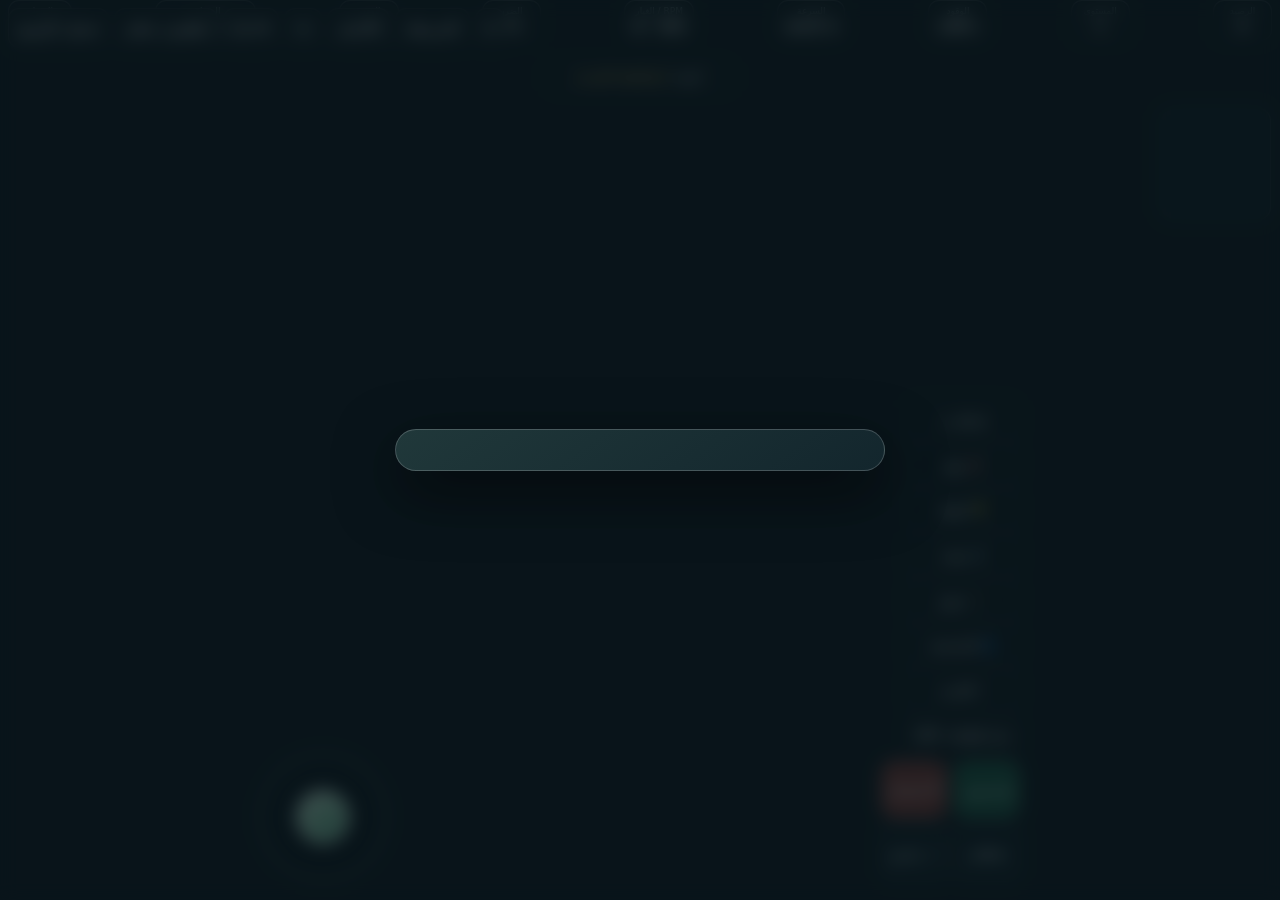
==== commit 9b728236: "Implement roadmap phase 37: playable character switching and abilities" ====
--- a/index.html
+++ b/index.html
@@ -31,7 +31,7 @@
 <div id="mission">المهمة: <b id="objective">استكشف المدينة</b></div><div id="eventHud" style="display:none"><b id="eventTitle">حدث المدينة</b><small id="eventTimer">—</small></div><div id="emergencyHud" style="display:none"><b id="emergencyTitle">خدمات الطوارئ</b><small id="emergencyTimer">—</small></div>
 <div id="top"><button id="pause">Ⅱ</button><button id="mapBtn">الخريطة</button><button id="newsBtn">الأخبار</button><button id="cameraBtn">📷</button><button id="qualityBtn">Q: M</button><button id="weatherBtn">طقس: صافٍ</button><button id="seasonBtn">فصل: الربيع</button></div>
 <div id="steer"><div id="knob"></div></div>
-<div id="extras"><button class="control extra" id="hand">فرامل يد</button><button class="control extra" id="horn">📣 بوق</button><button class="control extra" id="lights">💡 أضواء</button><button class="control extra" id="mute">🔊 صوت</button><button class="control extra" id="exitBtn">🚶 خروج</button><button class="control extra" id="tiltBtn">ميل الهاتف: OFF</button><button class="control extra" id="diveBtn" style="display:none">🌊 غوص</button></div>
+<div id="extras"><button class="control extra" id="hand">فرامل يد</button><button class="control extra" id="horn">📣 بوق</button><button class="control extra" id="lights">💡 أضواء</button><button class="control extra" id="mute">🔊 صوت</button><button class="control extra" id="exitBtn">🚶 خروج</button><button class="control extra" id="characterBtn">👤 الشخصية</button><button class="control extra" id="abilityBtn">⚡ القدرة</button><button class="control extra" id="tiltBtn">ميل الهاتف: OFF</button><button class="control extra" id="diveBtn" style="display:none">🌊 غوص</button></div>
 <div id="pedals"><button class="pedal gas" id="gas">▲ بنزين</button><button class="pedal brake" id="brake">▼ فرامل</button><button class="pedal" id="interact">تفاعل</button><button class="pedal" id="radio">♫ راديو</button></div>
 <canvas id="miniMap" width="240" height="240"></canvas><div id="fps">FPS: --</div><div id="toast"></div>
 <div id="overlay"><div class="card" id="panel"></div></div>
@@ -41,7 +41,7 @@
 (()=>{
 "use strict";
 const $=id=>document.getElementById(id),canvas=$("game"),SAVE="pickup_openworld_v1",SLOT_PREFIX="pickup_openworld_slot_",ACTIVE_SLOT_KEY="pickup_active_slot";
-const defaults={money:650,fuel:100,damage:0,tireWear:0,vehicle:0,xp:0,level:1,achievements:{},visitedRegions:{},saveVersion:1,paint:null,wheelStyle:0,upgrades:{engine:0,grip:0,tank:0,cargo:0},homes:{},rentals:{},homeUpgrades:{},businesses:{fuel:false,garage:false,market:false},high:0,quality:1,autoPerformance:false,waypoint:null,season:0,uiScale:1,steeringSensitivity:1,reducedMotion:false,highContrast:false,day:8,lights:false};
+const defaults={money:650,fuel:100,damage:0,tireWear:0,vehicle:0,xp:0,level:1,achievements:{},visitedRegions:{},saveVersion:1,paint:null,wheelStyle:0,upgrades:{engine:0,grip:0,tank:0,cargo:0},homes:{},rentals:{},homeUpgrades:{},businesses:{fuel:false,garage:false,market:false},high:0,quality:1,character:0,autoPerformance:false,waypoint:null,season:0,uiScale:1,steeringSensitivity:1,reducedMotion:false,highContrast:false,day:8,lights:false};
 let activeSlot=1;try{const storedSlot=Number(localStorage.getItem(ACTIVE_SLOT_KEY));if(storedSlot>=1&&storedSlot<=3)activeSlot=storedSlot}catch{}
 let save=Object.assign({},defaults);try{const slotRaw=localStorage.getItem(SLOT_PREFIX+activeSlot),legacyRaw=localStorage.getItem(SAVE),raw=slotRaw||legacyRaw;if(raw){save=Object.assign({},defaults,JSON.parse(raw));if(!slotRaw&&legacyRaw)localStorage.setItem(SLOT_PREFIX+activeSlot,legacyRaw)}else{let prior=JSON.parse(localStorage.getItem("pickup123_save")||localStorage.getItem("pickupDeliverySave_v1")||"{}");save.money=Number(prior.coins!==undefined?prior.coins:(prior.money!==undefined?prior.money:defaults.money));save.high=Number(prior.high||0)}save.upgrades=Object.assign({},defaults.upgrades,save.upgrades);save.homes=Object.assign({},defaults.homes,save.homes||{});save.rentals=Object.assign({},defaults.rentals,save.rentals||{});save.homeUpgrades=Object.assign({},defaults.homeUpgrades,save.homeUpgrades||{});save.businesses=Object.assign({},defaults.businesses,save.businesses||{});save.achievements=Object.assign({},defaults.achievements,save.achievements||{});save.visitedRegions=Object.assign({},defaults.visitedRegions,save.visitedRegions||{});save.xp=Math.max(0,Number(save.xp)||0);save.level=Math.max(1,Number(save.level)||1)}catch{}
 const clamp=THREE.MathUtils.clamp,rand=(a,b)=>a+Math.random()*(b-a),choose=a=>a[Math.floor(Math.random()*a.length)];
@@ -494,6 +494,46 @@
 const walker=new THREE.Group();scene.add(walker);walker.visible=false;
 const walkerParts={arms:[],legs:[]};
 {const skin=mat(0x986f55),shirt=mat(0x2d8c79),pants=mat(0x26384a),shoe=mat(0x171d20);mesh(new THREE.SphereGeometry(.24,10,8),skin,0,1.72,0,walker);mesh(new THREE.CylinderGeometry(.22,.3,.72,9),shirt,0,1.12,0,walker);for(const side of [-1,1]){const arm=new THREE.Group();arm.position.set(side*.29,1.38,0);mesh(new THREE.CylinderGeometry(.075,.09,.55,7),shirt,0,-.27,0,arm);mesh(new THREE.SphereGeometry(.085,7,6),skin,0,-.57,0,arm);walker.add(arm);walkerParts.arms.push(arm);const leg=new THREE.Group();leg.position.set(side*.13,.78,0);mesh(new THREE.CylinderGeometry(.09,.11,.48,7),pants,0,-.23,0,leg);mesh(new THREE.BoxGeometry(.19,.12,.3),shoe,0,-.49,-.07,leg);walker.add(leg);walkerParts.legs.push(leg)}}
+const characterProfiles=[
+ {name:"آدم · العدّاء",skin:0x986f55,shirt:0x2d8c79,pants:0x26384a,shoe:0x171d20,ability:"اندفاع السرعة",duration:6,cooldown:22},
+ {name:"ريان · القافز",skin:0xb78362,shirt:0x456fba,pants:0x333944,shoe:0x20232a,ability:"قفزة قوية",duration:3.2,cooldown:19},
+ {name:"سليم · المتخفي",skin:0x785943,shirt:0x6d557e,pants:0x252d35,shoe:0x171d20,ability:"اختفاء مؤقت",duration:7,cooldown:26}
+];
+let activeCharacter=clamp(Number(save.character)||0,0,2),abilityRemaining=0,abilityCooldown=0,characterAccessory=null,abilityJumping=false;
+function applyCharacterLook(){
+ const p=characterProfiles[activeCharacter],skin=mat(p.skin),shirt=mat(p.shirt),pants=mat(p.pants),shoe=mat(p.shoe);
+ if(walker.children[0])walker.children[0].material=skin;
+ if(walker.children[1])walker.children[1].material=shirt;
+ for(const i of [2,3])if(walker.children[i]){if(walker.children[i].children[0])walker.children[i].children[0].material=shirt;if(walker.children[i].children[1])walker.children[i].children[1].material=skin}
+ for(const i of [4,5])if(walker.children[i]){if(walker.children[i].children[0])walker.children[i].children[0].material=pants;if(walker.children[i].children[1])walker.children[i].children[1].material=shoe}
+ if(characterAccessory){walker.remove(characterAccessory);characterAccessory=null}
+ characterAccessory=new THREE.Group();
+ if(activeCharacter===0){mesh(new THREE.SphereGeometry(.19,8,6),mat(0x1d3430),0,1.96,-.02,characterAccessory);mesh(new THREE.BoxGeometry(.48,.12,.12),mat(0xe6c46c),0,1.79,-.02,characterAccessory)}
+ if(activeCharacter===1){mesh(new THREE.BoxGeometry(.4,.42,.2),mat(0xd5a34f),0,1.12,.27,characterAccessory);mesh(new THREE.BoxGeometry(.48,.08,.3),mat(0xe7e6d8),0,1.94,0,characterAccessory)}
+ if(activeCharacter===2){mesh(new THREE.BoxGeometry(.48,.5,.2),mat(0x34313e),0,1.14,.25,characterAccessory);mesh(new THREE.BoxGeometry(.5,.12,.18),mat(0x4b3c58),0,1.78,.02,characterAccessory)}
+ walker.add(characterAccessory);
+ updateCharacterUI();
+}
+function updateCharacterUI(){
+ const p=characterProfiles[activeCharacter],cb=$("characterBtn"),ab=$("abilityBtn");
+ if(cb)cb.textContent="👤 "+p.name.split(" · ")[1];
+ if(ab)ab.textContent=abilityCooldown>0?"⏳ "+Math.ceil(abilityCooldown)+"ث":abilityRemaining>0?"⚡ "+Math.ceil(abilityRemaining)+"ث":"⚡ "+p.ability;
+}
+function switchCharacter(){
+ if(state!=="play"){toast("ابدأ اللعب أولاً");return}
+ if(!onFoot||onTrain||insideHome||insideBuilding||underwaterMode){toast("بدّل الشخصية أثناء التجول سيراً خارج المباني والماء");return}
+ if(abilityRemaining>0){toast("انتظر انتهاء القدرة قبل التبديل");return}
+ activeCharacter=(activeCharacter+1)%characterProfiles.length;save.character=activeCharacter;applyCharacterLook();persist();toast("الشخصية الحالية: "+characterProfiles[activeCharacter].name);
+}
+function useCharacterAbility(){
+ if(state!=="play"||!onFoot||onTrain||insideHome||insideBuilding||underwaterMode){toast("هذه القدرة متاحة أثناء التجول سيراً خارج المباني والماء");return}
+ if(abilityCooldown>0){toast("القدرة جاهزة بعد "+Math.ceil(abilityCooldown)+" ثانية");return}
+ const p=characterProfiles[activeCharacter];abilityRemaining=p.duration;abilityCooldown=p.cooldown;abilityJumping=activeCharacter===1;
+ if(activeCharacter===2){walker.visible=false;if(wantedLevel>0)wantedLevel=Math.max(0,wantedLevel-1);toast("اختفاء مؤقت — انخفض مستوى المطاردة")}
+ else if(activeCharacter===1)toast("قفزة قوية! تحرك للأمام");
+ else toast("اندفاع السرعة! انطلق");
+ updateCharacterUI();
+}
 let vehicleMeshes=[],wheelMeshes=[],cargoMeshes=[];
 let steeringWheel=null,damageMarks=[],propeller=null,rotor=null;
 function vehicleBuild(){
@@ -648,17 +688,25 @@
 const rain=new THREE.LineSegments(rainGeo,rainMaterial);rain.visible=false;scene.add(rain);
 // Reusable seasonal snow particles; enabled only in winter and above Low quality.
 const snowCount=260,snowPositions=new Float32Array(snowCount*3),snowGeometry=new THREE.BufferGeometry();for(let i=0;i<snowCount;i++){const p=i*3;snowPositions[p]=rand(-45,45);snowPositions[p+1]=rand(0,36);snowPositions[p+2]=rand(-45,45)}snowGeometry.setAttribute("position",new THREE.BufferAttribute(snowPositions,3));const snowPoints=new THREE.Points(snowGeometry,new THREE.PointsMaterial({color:0xe7f2f5,size:2.1,transparent:true,opacity:.8,depthWrite:false}));snowPoints.visible=false;scene.add(snowPoints);
-let weather="clear",weatherClock=0,weatherBlend=1,lightningTimer=0,lightningFlash=0,nextLightning=rand(8,18),weatherFogTarget=.0019,weatherOpacityTarget=0,weatherBgTarget=new THREE.Color(0x91b8ce),weatherFogColorTarget=new THREE.Color(0x91b8ce),weatherClockLabel="صافٍ",rainWindX=-3.5,rainWindZ=8,seasonIndex=save.season||0,windStrength=.35,windPhase=0,nextWindUpdate=0,dayClock=save.day*60,elapsed=0,mission=null,missionPassenger=null,carried=[],missionDone=0,score=0,state="menu",cameraMode=0,quality=save.quality,showFPS=false,muted=false,radioOn=false,radioTimer=null,engineOsc=null,tireOsc=null,tireGain=null,sirenOsc=null,sirenGain=null,rainAudio=null,windAudio=null,audio=null,last=0,frameCount=0,fpsTimer=0,fps=0,nextCull=0,lastFine=-99,lastIncomeHour=Math.floor(save.day||8),nextHud=0,perfWindow=0,perfFrames=0,perfLowStreak=0,perfHighStreak=0;
+let weather="clear",weatherClock=0,weatherBlend=1,lightningTimer=0,lightningFlash=0,nextLightning=rand(8,18),weatherFogTarget=.0019,weatherOpacityTarget=0,weatherBgTarget=new THREE.Color(0x91b8ce),weatherFogColorTarget=new THREE.Color(0x91b8ce),weatherClockLabel="صافٍ",rainWindX=-3.5,rainWindZ=8,seasonIndex=save.season||0,windStrength=.35,windPhase=0,nextWindUpdate=0,dayClock=save.day*60,elapsed=0,mission=null,missionPassenger=null,carried=[],missionDone=0,score=0,state="menu",cameraMode=0,quality=save.quality,showFPS=false,muted=false,radioOn=false,radioTimer=null,radioProgramTimer=null,radioStation=0,radioStep=0,radioProgramClock=0,engineOsc=null,tireOsc=null,tireGain=null,sirenOsc=null,sirenGain=null,rainAudio=null,windAudio=null,audio=null,last=0,frameCount=0,fpsTimer=0,fps=0,nextCull=0,lastFine=-99,lastIncomeHour=Math.floor(save.day||8),nextHud=0,perfWindow=0,perfFrames=0,perfLowStreak=0,perfHighStreak=0;
 let onFoot=false,onTrain=false,walkPhase=0,underwaterMode=false,oxygen=100,diveEntryPosition=null,activeWaterZone=null,waypoint=save.waypoint||null,wantedLevel=0,wantedDecayTimer=0,lastWantedEvent=-99,worldEvent=null,worldEventClock=0,emergencyIncident=null,emergencyClock=0,newsItems=[];let controls={steer:0,gas:false,brake:false,hand:false,pitch:0,swimUp:false,swimDown:false},keys={},vehicle={speed:0,steer:0,heading:0,altitude:0,gear:1,rpm:900,slip:0,lateralSpeed:0,absActive:false,shiftTimer:0,accelG:0,damage:save.damage||0,fuel:save.fuel||100,broken:false,tireWear:save.tireWear||0,surfaceType:"asphalt"};
 const maxCargo=()=>player.userData.cfg.capacity+save.upgrades.cargo*3;
-function persist(){save.fuel=vehicle.fuel;save.damage=vehicle.damage;save.tireWear=vehicle.tireWear||0;save.day=dayClock/60;save.waypoint=waypoint;save.money=Math.max(0,Math.floor(save.money));try{const payload=JSON.stringify(save);localStorage.setItem(SAVE,payload);localStorage.setItem(SLOT_PREFIX+activeSlot,payload);localStorage.setItem(ACTIVE_SLOT_KEY,String(activeSlot))}catch{}}
+function persist(){save.character=activeCharacter;save.fuel=vehicle.fuel;save.damage=vehicle.damage;save.tireWear=vehicle.tireWear||0;save.day=dayClock/60;save.waypoint=waypoint;save.money=Math.max(0,Math.floor(save.money));try{const payload=JSON.stringify(save);localStorage.setItem(SAVE,payload);localStorage.setItem(SLOT_PREFIX+activeSlot,payload);localStorage.setItem(ACTIVE_SLOT_KEY,String(activeSlot))}catch{}}
 const qualityProfiles=[{name:"Low",pixelRatio:.8,shadows:false,shadowMap:256,rainSegments:140,buildingDistance:145,regionMargin:65,trafficDistance:135,pedestrianDistance:65},{name:"Medium",pixelRatio:1,shadows:true,shadowMap:512,rainSegments:360,buildingDistance:285,regionMargin:155,trafficDistance:190,pedestrianDistance:100},{name:"High",pixelRatio:1.35,shadows:true,shadowMap:1024,rainSegments:650,buildingDistance:440,regionMargin:270,trafficDistance:245,pedestrianDistance:135}];
 function applyQualitySettings(saveChanges=false){const profile=qualityProfiles[quality]||qualityProfiles[1];renderer.setPixelRatio(Math.min(devicePixelRatio,profile.pixelRatio));renderer.setSize(innerWidth,innerHeight,false);renderer.shadowMap.enabled=profile.shadows;renderer.shadowMap.type=quality===2?THREE.PCFSoftShadowMap:THREE.BasicShadowMap;sun.castShadow=profile.shadows;sun.shadow.mapSize.set(profile.shadowMap,profile.shadowMap);if(sun.shadow.map){sun.shadow.map.dispose();sun.shadow.map=null}activeRainCount=profile.rainSegments;rainGeo.setDrawRange(0,activeRainCount*2);rain.visible=(weather==="rain"||weather==="thunder")&&quality>0;weatherOpacityTarget=rain.visible?(weather==="thunder"?.72:.58):0;$("qualityBtn").textContent="Q: "+["L","M","H"][quality];if(saveChanges){save.quality=quality;persist()}}
 function toast(s){let e=$("toast");e.textContent=s;e.classList.add("on");clearTimeout(toast.t);toast.t=setTimeout(()=>e.classList.remove("on"),1800)}
 function vibrate(ms=35){if(navigator.vibrate)navigator.vibrate(ms)}
-function audioInit(){if(audio)return;try{audio=new AudioContext();let osc=audio.createOscillator(),gain=audio.createGain();osc.type="sawtooth";osc.frequency.value=55;gain.gain.value=.0001;osc.connect(gain);gain.connect(audio.destination);osc.start();engineOsc={osc,gain};tireOsc=audio.createOscillator();tireGain=audio.createGain();tireOsc.type="triangle";tireGain.gain.value=0;tireOsc.connect(tireGain);tireGain.connect(audio.destination);tireOsc.start();sirenOsc=audio.createOscillator();sirenGain=audio.createGain();sirenOsc.type="sawtooth";sirenGain.gain.value=0;sirenOsc.connect(sirenGain);sirenGain.connect(audio.destination);sirenOsc.start();const makeNoise=(cutoff)=>{const source=audio.createBufferSource(),buffer=audio.createBuffer(1,audio.sampleRate*2,audio.sampleRate),data=buffer.getChannelData(0);for(let i=0;i<data.length;i++)data[i]=Math.random()*2-1;source.buffer=buffer;source.loop=true;const filter=audio.createBiquadFilter(),g=audio.createGain();filter.type="lowpass";filter.frequency.value=cutoff;g.gain.value=0;source.connect(filter);filter.connect(g);g.connect(audio.destination);source.start();return{source,filter,gain:g}};rainAudio=makeNoise(1150);windAudio=makeNoise(360)}catch{}}
+function audioInit(){if(audio)return;try{
+ audio=new AudioContext();
+ const spatialGain=(gain)=>{const p=audio.createPanner();p.panningModel="HRTF";p.distanceModel="inverse";p.refDistance=5;p.maxDistance=180;p.rolloffFactor=1.15;gain.connect(p);p.connect(audio.destination);return p};
+ let osc=audio.createOscillator(),gain=audio.createGain();osc.type="sawtooth";osc.frequency.value=55;gain.gain.value=.0001;osc.connect(gain);const enginePanner=spatialGain(gain);osc.start();engineOsc={osc,gain,panner:enginePanner};
+ tireOsc=audio.createOscillator();tireGain=audio.createGain();const tireFilter=audio.createBiquadFilter();tireOsc.type="triangle";tireGain.gain.value=0;tireFilter.type="lowpass";tireFilter.frequency.value=950;tireOsc.connect(tireFilter);tireFilter.connect(tireGain);const tirePanner=spatialGain(tireGain);tireOsc.start();tireOsc.filter=tireFilter;tireOsc.panner=tirePanner;
+ sirenOsc=audio.createOscillator();sirenGain=audio.createGain();sirenOsc.type="sawtooth";sirenGain.gain.value=0;sirenOsc.connect(sirenGain);sirenGain.connect(audio.destination);sirenOsc.start();
+ const makeNoise=(cutoff)=>{const source=audio.createBufferSource(),buffer=audio.createBuffer(1,audio.sampleRate*2,audio.sampleRate),data=buffer.getChannelData(0);for(let i=0;i<data.length;i++)data[i]=Math.random()*2-1;source.buffer=buffer;source.loop=true;const filter=audio.createBiquadFilter(),g=audio.createGain();filter.type="lowpass";filter.frequency.value=cutoff;g.gain.value=0;source.connect(filter);filter.connect(g);const p=spatialGain(g);source.start();return{source,filter,gain:g,panner:p}};
+ rainAudio=makeNoise(1150);windAudio=makeNoise(360);
+ }catch(error){console.warn("Audio engine fallback",error)}}
 function beep(freq=440,dur=.12){if(muted)return;audioInit();if(!audio)return;let o=audio.createOscillator(),g=audio.createGain();o.frequency.value=freq;g.gain.setValueAtTime(.05,audio.currentTime);g.gain.exponentialRampToValueAtTime(.001,audio.currentTime+dur);o.connect(g);g.connect(audio.destination);o.start();o.stop(audio.currentTime+dur)}
-function updateAudio(){if(!audio)return;const speed=Math.abs(vehicle.speed||0),slip=Math.abs(vehicle.slip||0),gas=controls.gas||keys.w||keys.arrowup,indoors=insideHome||insideBuilding||underwaterMode;if(engineOsc){engineOsc.osc.frequency.setTargetAtTime(42+(vehicle.rpm||900)/78,audio.currentTime,.08);engineOsc.gain.gain.setTargetAtTime(muted||onFoot||player.userData.cfg?.kind==="bicycle"||player.userData.cfg?.kind==="glider"||player.userData.cfg?.kind==="balloon"?.0001:.008+speed*.0005+(gas?.002:0),audio.currentTime,.1)}if(tireOsc&&tireGain){tireOsc.frequency.setTargetAtTime(240+slip*900,audio.currentTime,.06);tireGain.gain.setTargetAtTime(muted||onFoot?0:clamp((slip-.12)*.035+(controls.hand?.004:0),0,.018),audio.currentTime,.08)}if(sirenOsc&&sirenGain){sirenOsc.frequency.setTargetAtTime(560+Math.sin(elapsed*6)*210,audio.currentTime,.04);sirenGain.gain.setTargetAtTime(muted||(wantedLevel===0&&!emergencyIncident)||indoors?0:.004,audio.currentTime,.12)}if(rainAudio)rainAudio.gain.gain.setTargetAtTime(muted||indoors?0:weather==="thunder"?.006:weather==="rain"?.0035:0,audio.currentTime,.3);if(windAudio)windAudio.gain.gain.setTargetAtTime(muted||indoors?0:clamp(speed*.00009,0,.009),audio.currentTime,.2)}
+function updateAudio(){if(!audio)return;const listener=audio.listener;listener.positionX.setTargetAtTime(camera.position.x,audio.currentTime,.1);listener.positionY.setTargetAtTime(camera.position.y,audio.currentTime,.1);listener.positionZ.setTargetAtTime(camera.position.z,audio.currentTime,.1);const forward=new THREE.Vector3(0,0,-1).applyQuaternion(camera.quaternion);listener.forwardX.setTargetAtTime(forward.x,audio.currentTime,.1);listener.forwardY.setTargetAtTime(forward.y,audio.currentTime,.1);listener.forwardZ.setTargetAtTime(forward.z,audio.currentTime,.1);const speed=Math.abs(vehicle.speed||0),slip=Math.abs(vehicle.slip||0),gas=controls.gas||keys.w||keys.arrowup,indoors=insideHome||insideBuilding||underwaterMode;if(engineOsc){engineOsc.osc.frequency.setTargetAtTime(42+(vehicle.rpm||900)/78,audio.currentTime,.08);engineOsc.gain.gain.setTargetAtTime(muted||onFoot||player.userData.cfg?.kind==="bicycle"||player.userData.cfg?.kind==="glider"||player.userData.cfg?.kind==="balloon"?.0001:.008+speed*.0005+(gas?.002:0),audio.currentTime,.1);const p=onFoot?walker.position:player.position;engineOsc.panner?.positionX.setTargetAtTime(p.x,audio.currentTime,.12);engineOsc.panner?.positionY.setTargetAtTime(p.y+1,audio.currentTime,.12);engineOsc.panner?.positionZ.setTargetAtTime(p.z,audio.currentTime,.12)}if(tireOsc?.panner){const p=onFoot?walker.position:player.position;tireOsc.panner.positionX.setTargetAtTime(p.x,audio.currentTime,.12);tireOsc.panner.positionY.setTargetAtTime(p.y,audio.currentTime,.12);tireOsc.panner.positionZ.setTargetAtTime(p.z,audio.currentTime,.12)}if(tireOsc&&tireGain){tireOsc.frequency.setTargetAtTime(240+slip*900,audio.currentTime,.06);const tireSurface=vehicle.surfaceType||"asphalt",tireCutoff=tireSurface==="gravel"?620:tireSurface==="sand"?420:tireSurface==="grass"?520:vehicle.surfaceType==="water"?180:1050;tireOsc.filter?.frequency.setTargetAtTime(tireCutoff,audio.currentTime,.16);tireGain.gain.setTargetAtTime(muted||onFoot?0:clamp((slip-.12)*.035+(controls.hand?.004:0),0,.018),audio.currentTime,.08)}if(sirenOsc&&sirenGain){sirenOsc.frequency.setTargetAtTime(560+Math.sin(elapsed*6)*210,audio.currentTime,.04);sirenGain.gain.setTargetAtTime(muted||(wantedLevel===0&&!emergencyIncident)||indoors?0:.004,audio.currentTime,.12)}if(rainAudio)rainAudio.gain.gain.setTargetAtTime(muted||indoors?0:weather==="thunder"?.006:weather==="rain"?.0035:0,audio.currentTime,.3);if(windAudio)windAudio.gain.gain.setTargetAtTime(muted||indoors?0:clamp(speed*.00009,0,.009),audio.currentTime,.2)}
 function districtName(pos){let best=null,dist=Infinity;for(const r of city.regions){const d=Math.hypot(pos.x-r.x,pos.z-r.z);if(d<r.radius&&d<dist){best=r;dist=d}}if(best)return best.name;if(Math.abs(pos.x)<470&&Math.abs(pos.z)<470)return "وسط المدينة";return "الضواحي والطرق"}
 function hud(){ const gpsPos=onFoot?walker.position:player.position;const aircraft=player.userData.cfg?.kind==="plane"||player.userData.cfg?.kind==="glider"||player.userData.cfg?.kind==="helicopter"||player.userData.cfg?.kind==="balloon";$("flightStat").style.display=aircraft?"block":"none";$("altitude").textContent=Math.round(vehicle.altitude||0)+" m";$("flightControls").style.display=aircraft&&!onFoot?"flex":"none";$("trainStat").style.display=onTrain?"block":"none";$("trainStatus").textContent=onTrain?(railTrain.userData.stopTimer>0?"توقف · "+railTrain.userData.stationName+" · "+Math.ceil(railTrain.userData.stopTimer)+"ث":"متجه إلى "+(railTrain.userData.direction>0?"الميناء":"المطار")):(railTrain.userData.stopTimer>0?railTrain.userData.stationName+" · مغادرة "+Math.ceil(railTrain.userData.stopTimer)+"ث":"إلى "+(railTrain.userData.direction>0?"الميناء":"المطار")+" · "+Math.max(1,Math.ceil(Math.abs((railTrain.userData.direction>0?-115:-700)-railTrain.position.z)/railTrain.userData.speed))+"ث");$("eventHud").style.display=worldEvent?"block":"none";if(worldEvent){$("eventTitle").textContent=worldEvent.label;$("eventTimer").textContent=Math.ceil(worldEvent.timeLeft)+" ثانية"}$("wantedStat").style.display=wantedLevel>0?"block":"none";$("wanted").textContent="★".repeat(wantedLevel)+"☆".repeat(5-wantedLevel);surfaceInfo=surfaceAt(gpsPos.x,gpsPos.z,weather==="rain"||weather==="thunder");$("surface").textContent=surfaceInfo.label;$("gpsStat").style.display=waypoint?"block":"none";$("gpsDistance").textContent=waypoint?(Math.hypot(waypoint.x-gpsPos.x,waypoint.z-gpsPos.z)/1000).toFixed(2)+" km":"—";$("region").textContent=districtName(gpsPos);$("oxygenStat").style.display=underwaterMode?"block":"none";$("oxygen").textContent=Math.ceil(oxygen)+"%";$("diveBtn").style.display=onFoot&&!insideHome&&!insideBuilding?"block":"none";$("diveBtn").textContent=underwaterMode?"⬆ سطح":"🌊 غوص";$("exitBtn").textContent=insideHome?"🚪 خروج المنزل":onFoot?"🚙 ركوب":"🚶 خروج";$("money").textContent=Math.floor(save.money)+" ◈";$("level").textContent=save.level||1;$("fuel").textContent=player.userData.cfg?.kind==="bicycle"?"—":Math.round(vehicle.fuel)+"%";$("speed").textContent=onTrain?"قطار":Math.round(Math.abs(vehicle.speed)*3.6)+" km/h";$("driveReadout").textContent=Math.round(vehicle.rpm)+" · "+(vehicle.speed<-.4?"R":vehicle.speed<.4?"N":vehicle.gear);$("driveReadout").style.color=vehicle.absActive?"#ffd36e":"#fff";$("damage").textContent=Math.round(vehicle.damage)+"%";$("damage").style.color=vehicle.damage>75?"#ff8177":vehicle.damage>40?"#ffd36e":"#ffffff";let h=Math.floor(dayClock/60)%24,m=Math.floor(dayClock%60);$("clock").textContent=String(h).padStart(2,"0")+":"+String(m).padStart(2,"0");$("objective").textContent=mission?mission.label:"تجول أو ابدأ عقداً من المتجر"}
 function overlay(title,body,buttons){$("overlay").classList.remove("hide");$("panel").innerHTML='<div class="logo">'+title+'</div><div class="sub">'+body+'</div>'+buttons}
@@ -714,7 +762,35 @@
 $("weatherBtn").onclick=()=>{const order=["clear","rain","fog","thunder"],next=order[(order.indexOf(weather)+1)%order.length];weatherClock=0;setWeather(next)};$("seasonBtn").onclick=()=>applySeason(seasonIndex+1,true);
 $("qualityBtn").onclick=()=>{quality=(quality+1)%3;applyQualitySettings(true);$("weatherBtn").textContent="طقس: "+weatherClockLabel};
 $("lights").onclick=()=>{save.lights=!save.lights;headlamps.forEach(l=>l.intensity=save.lights?2.2:0);toast(save.lights?"الأضواء تعمل":"الأضواء مطفأة")};
-$("horn").onclick=()=>beep(210,.22);$("mute").onclick=()=>{muted=!muted;if(!muted)audioInit();updateAudio();$("mute").textContent=muted?"🔇 صامت":"🔊 صوت";toast(muted?"تم كتم الأصوات":"تم تشغيل الأصوات")};function startRadio(){audioInit();if(!audio||radioTimer)return;let notes=[392,494,587,494,440,523,659,523,392,440,523,440],n=0;radioTimer=setInterval(()=>{if(!radioOn||muted||!audio)return;let o=audio.createOscillator(),g=audio.createGain();o.type="triangle";o.frequency.value=notes[n++%notes.length];g.gain.value=.012;o.connect(g);g.connect(audio.destination);o.start();g.gain.exponentialRampToValueAtTime(.001,audio.currentTime+.24);o.stop(audio.currentTime+.25)},300)}$("radio").onclick=()=>{radioOn=!radioOn;if(radioOn)startRadio();else{clearInterval(radioTimer);radioTimer=null}beep(radioOn?520:240);toast(radioOn?"الراديو يعمل":"الراديو متوقف")};
+$("horn").onclick=()=>beep(210,.22);$("mute").onclick=()=>{muted=!muted;if(!muted)audioInit();updateAudio();$("mute").textContent=muted?"🔇 صامت":"🔊 صوت";toast(muted?"تم كتم الأصوات":"تم تشغيل الأصوات")};const radioStations=[
+ {name:"موجة الساحل",notes:[392,494,587,494,440,523,659,523],wave:"triangle",tempo:290},
+ {name:"نبض المدينة",notes:[196,247,294,370,294,247,220,330],wave:"sine",tempo:220},
+ {name:"ليل هادئ",notes:[330,392,440,523,440,392,349,294],wave:"sine",tempo:420}
+];
+const radioTalk=[
+ "أهلاً بكم في موجة الساحل. حركة المرور هادئة قرب وسط المدينة، والطقس يتغير على الطريق الساحلي.",
+ "فقرة الطريق الآمن: خفف السرعة عند المطر، واترك مسافة كافية بينك وبين المركبات.",
+ "من الميناء إلى المطار، تابعوا رحلتكم معنا. نتمنى لكم قيادة ممتعة."
+];
+const radioAds=[
+ "إعلان محلي: مرآب الساحل يقدم خدمات صيانة المركبات داخل عالم اللعبة.",
+ "إعلان محلي: توقف في سوق المدينة لاكتشاف المتاجر والعروض الجديدة.",
+ "إعلان محلي: محطة الوقود ترحب بالسائقين قبل رحلتهم القادمة."
+];
+function radioTone(freq,duration,wave="triangle",gainValue=.009){
+ if(!audio||muted)return;const o=audio.createOscillator(),g=audio.createGain();o.type=wave;o.frequency.setValueAtTime(freq,audio.currentTime);g.gain.setValueAtTime(.0001,audio.currentTime);g.gain.linearRampToValueAtTime(gainValue,audio.currentTime+.025);g.gain.exponentialRampToValueAtTime(.0001,audio.currentTime+duration);o.connect(g);g.connect(audio.destination);o.start();o.stop(audio.currentTime+duration+.02)
+}
+function speakRadio(text){if(muted||typeof SpeechSynthesisUtterance==="undefined"||!window.speechSynthesis)return;try{window.speechSynthesis.cancel();const u=new SpeechSynthesisUtterance(text);u.lang="ar-MA";u.rate=1.02;u.pitch=1;window.speechSynthesis.speak(u)}catch{}}
+function startRadio(){
+ audioInit();if(!audio||radioTimer)return;
+ radioTimer=setInterval(()=>{if(!radioOn||muted||!audio)return;const station=radioStations[radioStation],weatherBoost=weather==="rain"?.92:1,speedBoost=clamp(1+Math.abs(vehicle.speed||0)*.004,.95,1.18),freq=station.notes[radioStep++%station.notes.length]*weatherBoost;radioTone(freq,station.tempo/1000,station.wave,.008*speedBoost)},260);
+ radioProgramTimer=setInterval(()=>{if(!radioOn||muted)return;const text=radioProgramClock++%4===3?choose(radioAds):choose(radioTalk);toast("📻 "+text);speakRadio(text);beep(680,.08)},17000);
+ $("radio").textContent="♫ "+radioStations[radioStation].name;
+}
+$("radio").onclick=()=>{
+ if(!radioOn){radioOn=true;startRadio();beep(520);toast("بدأ البث: "+radioStations[radioStation].name)}
+ else{radioStation=(radioStation+1)%radioStations.length;radioStep=0;$("radio").textContent="♫ "+radioStations[radioStation].name;toast("تم تغيير المحطة: "+radioStations[radioStation].name);beep(620)}
+};$("radio").ondblclick=()=>{radioOn=false;clearInterval(radioTimer);clearInterval(radioProgramTimer);radioTimer=null;radioProgramTimer=null;if(window.speechSynthesis)window.speechSynthesis.cancel();$("radio").textContent="♫ راديو";toast("تم إيقاف البث")};
 function bindHold(id,key){let el=$(id);el.addEventListener("pointerdown",e=>{e.preventDefault();controls[key]=true;el.setPointerCapture(e.pointerId)});["pointerup","pointercancel","lostpointercapture"].forEach(ev=>el.addEventListener(ev,()=>controls[key]=false))}
 // Optional device-tilt steering; permission is requested only after the player taps its button.
 let tiltSteering=false,tiltValue=0,tiltSupported=false;
@@ -724,8 +800,8 @@
 $("tiltBtn").addEventListener("click",toggleTiltSteering);
 bindHold("gas","gas");bindHold("brake","brake");bindHold("hand","hand");bindHold("swimUp","swimUp");bindHold("swimDown","swimDown");function bindPitch(id,value){const el=$(id);el.addEventListener("pointerdown",e=>{e.preventDefault();controls.pitch=value});for(const ev of ["pointerup","pointercancel","pointerleave"])el.addEventListener(ev,()=>{controls.pitch=0})}bindPitch("climb",1);bindPitch("descend",-1);$("diveBtn").onclick=toggleDive;$("surfaceBtn").onclick=surfaceDive;
 let joy=$("steer"),knob=$("knob"),joyId=null;function joyMove(e){let r=joy.getBoundingClientRect(),x=e.clientX-r.left-r.width/2,y=e.clientY-r.top-r.height/2,l=Math.hypot(x,y),m=43;if(l>m){x=x/l*m;y=y/l*m}controls.steer=x/m;knob.style.transform="translate("+x+"px,"+y+"px)"}function joyEnd(){joyId=null;controls.steer=0;knob.style.transform="translate(0,0)"}joy.addEventListener("pointerdown",e=>{joyId=e.pointerId;joy.setPointerCapture(e.pointerId);joyMove(e)});joy.addEventListener("pointermove",e=>{if(e.pointerId===joyId)joyMove(e)});joy.addEventListener("pointerup",joyEnd);joy.addEventListener("pointercancel",joyEnd);
-addEventListener("keydown",e=>{keys[e.key.toLowerCase()]=true;if(e.key.toLowerCase()==="f")toggleVehicle();if(e.key==="e")interact();if(e.key==="m"){$("map").classList.toggle("show");drawMap()}if(e.key==="Escape"&&state==="play"){$("pause").click()}});addEventListener("keyup",e=>keys[e.key.toLowerCase()]=false);
-$("interact").onclick=interact;$("exitBtn").onclick=toggleVehicle;
+addEventListener("keydown",e=>{keys[e.key.toLowerCase()]=true;if(e.key.toLowerCase()==="c")switchCharacter();if(e.key.toLowerCase()==="q")useCharacterAbility();if(e.key.toLowerCase()==="f")toggleVehicle();if(e.key==="e")interact();if(e.key==="m"){$("map").classList.toggle("show");drawMap()}if(e.key==="Escape"&&state==="play"){$("pause").click()}});addEventListener("keyup",e=>keys[e.key.toLowerCase()]=false);
+$("interact").onclick=interact;$("exitBtn").onclick=toggleVehicle;$("characterBtn").onclick=switchCharacter;$("abilityBtn").onclick=useCharacterAbility;
 function nearestService(){let found=null,d=18,pos=onFoot?walker.position:player.position;for(let s of city.shops){let n=Math.hypot(pos.x-s.x,pos.z-s.z);if(n<d){d=n;found=s}}return found}
 function surfaceAt(x,z,wet){
  const onRoad=city.roads.some(r=>Math.abs(x-r.x)<=r.w/2+3&&Math.abs(z-r.z)<=r.d/2+3);if(onRoad)return{type:"asphalt",label:"أسفلت",grip:wet?.76:1,rolling:.11,drag:.0018,speedScale:1};
@@ -758,7 +834,7 @@
 if(mission&&mission.kind==="delivery"&&mission.stage==="pickup"&&Math.hypot(player.position.x-mission.x,player.position.z-mission.z)<10){if(mission.package){packageRoot.remove(mission.package.group);packages=packages.filter(p=>p!==mission.package)}let carriedParcel=mesh(new THREE.BoxGeometry(.85,.72,.85),mat(mission.type.color),rand(-.45,.45),1.62,1.85,player);carriedParcel.userData.homeX=carriedParcel.position.x;carried.push(carriedParcel);mission.stage="deliver";mission.label="الطرد معك — عد إلى مركز التوصيل";toast("تم استلام الطرد! اتجه إلى مركز التوصيل");hud();beep(620);return}if(mission&&mission.kind==="delivery"&&mission.stage==="deliver"&&Math.hypot(player.position.x-40,player.position.z-40)<18){let broken=mission.fragile&&vehicle.damage>35;if(broken){toast("الطرد الهش تضرر — المكافأة أقل");save.money+=Math.round(mission.reward*.25)}else{save.money+=mission.reward;score+=mission.reward;save.high=Math.max(save.high,score);toast("توصيل ناجح! +"+mission.reward+" ◈")}for(let item of carried)if(item.parent)item.parent.remove(item);carried=[];mission=null;persist();createMission();hud();beep(850);return}
 if(Math.hypot(player.position.x-depot.x,player.position.z-depot.z)<22){garage();return}toast("اقترب من محطة أو كراج أو موقع المهمة")}
 function toggleVehicle(){if(state!=="play")return;if(onTrain){exitTrain();return}if(underwaterMode){surfaceDive();return}if(insideBuilding){if(Math.hypot(walker.position.x,walker.position.z-5.7)<2.5)leaveBuilding();else toast("اقترب من باب المبنى للخروج");return}if(insideHome){if(Math.hypot(walker.position.x,walker.position.z-5.7)<2.5)leaveHome();else toast("اقترب من باب المنزل للخروج");return}if(!onFoot){if((player.userData.cfg?.kind==="plane"||player.userData.cfg?.kind==="glider"||player.userData.cfg?.kind==="helicopter"||player.userData.cfg?.kind==="balloon")&&vehicle.altitude>2){toast("لا يمكن النزول أثناء الطيران — هبط أولاً");return}if(Math.abs(vehicle.speed)>1.2){toast("توقف تماماً قبل النزول من المركبة");return}onFoot=true;walker.position.copy(player.position);walker.rotation.y=player.rotation.y;for(const item of carried){player.remove(item);walker.add(item);item.position.set(.35,1.6,.1)}if(missionPassenger){player.remove(missionPassenger);walker.add(missionPassenger);missionPassenger.position.set(-.65,0,.1)}walker.visible=true;player.visible=false;$("exitBtn").textContent="🚙 ركوب";toast("نزلت من المركبة — تحرك بأزرار القيادة");}else{if(walker.position.distanceTo(player.position)>5){toast("اقترب من مركبتك للركوب");return}player.position.copy(walker.position);player.rotation.y=walker.rotation.y;for(const item of carried){walker.remove(item);player.add(item);item.position.set(item.userData.homeX??.35,1.62,1.85)}if(missionPassenger){walker.remove(missionPassenger);player.add(missionPassenger);missionPassenger.position.set(-.72,.48,.25)}onFoot=false;walker.visible=false;player.visible=true;$("exitBtn").textContent="🚶 خروج";toast("عدت إلى المركبة");}}
-function walkUpdate(dt){const forward=controls.gas||keys.w||keys.arrowup,back=controls.brake||keys.s||keys.arrowdown,turn=clamp((controls.steer+(tiltSteering?tiltValue:0)+(keys.a||keys.arrowleft?-1:0)+(keys.d||keys.arrowright?1:0))*(save.steeringSensitivity||1),-1,1);if(underwaterMode){walker.rotation.y-=turn*dt*1.8;const swim=(forward?1:0)-(back?1:0);walker.position.x-=Math.sin(walker.rotation.y)*swim*3.1*dt;walker.position.z-=Math.cos(walker.rotation.y)*swim*3.1*dt;const vertical=(controls.swimUp||keys[" "]?1:0)-(controls.swimDown||keys.shift?1:0);const floorDepth=activeWaterZone?activeWaterZone.minDepth:-13;walker.position.y=clamp(walker.position.y+vertical*2.25*dt,floorDepth,-.8);if(!vertical)walker.position.y=THREE.MathUtils.damp(walker.position.y,-2.5,dt,1.4);oxygen=Math.max(0,oxygen-dt*.45);if(oxygen<=0){toast("انخفض الأكسجين — العودة إلى الشاطئ");surfaceDive()}walkPhase+=dt*(swim?8:2);const swing=swim?Math.sin(walkPhase)*.45:0;walkerParts.legs.forEach((p,i)=>p.rotation.x=(i===0?1:-1)*swing);walkerParts.arms.forEach((p,i)=>p.rotation.x=(i===0?-1:1)*swing);return}walker.rotation.y-=turn*dt*2.4;const move=(forward?1:0)-(back?1:0),speed=(insideHome||insideBuilding)?3.4:4.8;walker.position.x-=Math.sin(walker.rotation.y)*move*speed*dt;walker.position.z-=Math.cos(walker.rotation.y)*move*speed*dt;if(insideHome||insideBuilding){walker.position.x=clamp(walker.position.x,-5.7,5.7);walker.position.z=clamp(walker.position.z,-5.7,5.7);walkPhase+=dt*(move?9:2);const swing=move?Math.sin(walkPhase)*.62:0;walkerParts.legs.forEach((p,i)=>p.rotation.x=(i===0?1:-1)*swing);walkerParts.arms.forEach((p,i)=>p.rotation.x=(i===0?-1:1)*swing*.7);walker.position.y=Math.abs(Math.sin(walkPhase*2))*(move?.04:0);return}walker.position.x=clamp(walker.position.x,-1370,1370);walker.position.z=clamp(walker.position.z,-1370,1370);for(const b of city.buildings){const dx=walker.position.x-b.x,dz=walker.position.z-b.z,hx=b.w/2+.48,hz=b.d/2+.48;if(Math.abs(dx)<hx&&Math.abs(dz)<hz){if(hx-Math.abs(dx)<hz-Math.abs(dz))walker.position.x=b.x+Math.sign(dx||1)*hx;else walker.position.z=b.z+Math.sign(dz||1)*hz}}for(const o of city.obstacles){const dx=walker.position.x-o.x,dz=walker.position.z-o.z,d=Math.hypot(dx,dz),min=o.r+.55;if(d<min){walker.position.x=o.x+dx/(d||1)*min;walker.position.z=o.z+dz/(d||1)*min}}for(const p of city.peds){const dx=walker.position.x-p.g.position.x,dz=walker.position.z-p.g.position.z,d=Math.hypot(dx,dz);if(d<.9){walker.position.x+=dx/(d||1)*(.9-d);walker.position.z+=dz/(d||1)*(.9-d)}}walkPhase+=dt*(move?9:2);const swing=move?Math.sin(walkPhase)*.62:0;walkerParts.legs.forEach((p,i)=>p.rotation.x=(i===0?1:-1)*swing);walkerParts.arms.forEach((p,i)=>p.rotation.x=(i===0?-1:1)*swing*.7);walker.position.y=Math.abs(Math.sin(walkPhase*2))*(move?.055:0);}
+function walkUpdate(dt){const forward=controls.gas||keys.w||keys.arrowup,back=controls.brake||keys.s||keys.arrowdown,turn=clamp((controls.steer+(tiltSteering?tiltValue:0)+(keys.a||keys.arrowleft?-1:0)+(keys.d||keys.arrowright?1:0))*(save.steeringSensitivity||1),-1,1);if(underwaterMode){walker.rotation.y-=turn*dt*1.8;const swim=(forward?1:0)-(back?1:0);walker.position.x-=Math.sin(walker.rotation.y)*swim*3.1*dt;walker.position.z-=Math.cos(walker.rotation.y)*swim*3.1*dt;const vertical=(controls.swimUp||keys[" "]?1:0)-(controls.swimDown||keys.shift?1:0);const floorDepth=activeWaterZone?activeWaterZone.minDepth:-13;walker.position.y=clamp(walker.position.y+vertical*2.25*dt,floorDepth,-.8);if(!vertical)walker.position.y=THREE.MathUtils.damp(walker.position.y,-2.5,dt,1.4);oxygen=Math.max(0,oxygen-dt*.45);if(oxygen<=0){toast("انخفض الأكسجين — العودة إلى الشاطئ");surfaceDive()}walkPhase+=dt*(swim?8:2);const swing=swim?Math.sin(walkPhase)*.45:0;walkerParts.legs.forEach((p,i)=>p.rotation.x=(i===0?1:-1)*swing);walkerParts.arms.forEach((p,i)=>p.rotation.x=(i===0?-1:1)*swing);return}walker.rotation.y-=turn*dt*2.4;const move=(forward?1:0)-(back?1:0),speed=((insideHome||insideBuilding)?3.4:4.8)*(abilityRemaining>0?(activeCharacter===0?1.85:activeCharacter===1?1.32:1):1);walker.position.x-=Math.sin(walker.rotation.y)*move*speed*dt;walker.position.z-=Math.cos(walker.rotation.y)*move*speed*dt;if(insideHome||insideBuilding){walker.position.x=clamp(walker.position.x,-5.7,5.7);walker.position.z=clamp(walker.position.z,-5.7,5.7);walkPhase+=dt*(move?9:2);const swing=move?Math.sin(walkPhase)*.62:0;walkerParts.legs.forEach((p,i)=>p.rotation.x=(i===0?1:-1)*swing);walkerParts.arms.forEach((p,i)=>p.rotation.x=(i===0?-1:1)*swing*.7);walker.position.y=Math.abs(Math.sin(walkPhase*2))*(move?.04:0);return}walker.position.x=clamp(walker.position.x,-1370,1370);walker.position.z=clamp(walker.position.z,-1370,1370);for(const b of city.buildings){const dx=walker.position.x-b.x,dz=walker.position.z-b.z,hx=b.w/2+.48,hz=b.d/2+.48;if(Math.abs(dx)<hx&&Math.abs(dz)<hz){if(hx-Math.abs(dx)<hz-Math.abs(dz))walker.position.x=b.x+Math.sign(dx||1)*hx;else walker.position.z=b.z+Math.sign(dz||1)*hz}}for(const o of city.obstacles){const dx=walker.position.x-o.x,dz=walker.position.z-o.z,d=Math.hypot(dx,dz),min=o.r+.55;if(d<min){walker.position.x=o.x+dx/(d||1)*min;walker.position.z=o.z+dz/(d||1)*min}}for(const p of city.peds){const dx=walker.position.x-p.g.position.x,dz=walker.position.z-p.g.position.z,d=Math.hypot(dx,dz);if(d<.9){walker.position.x+=dx/(d||1)*(.9-d);walker.position.z+=dz/(d||1)*(.9-d)}}walkPhase+=dt*(move?9:2);const swing=move?Math.sin(walkPhase)*.62:0;walkerParts.legs.forEach((p,i)=>p.rotation.x=(i===0?1:-1)*swing);walkerParts.arms.forEach((p,i)=>p.rotation.x=(i===0?-1:1)*swing*.7);walker.position.y=Math.abs(Math.sin(walkPhase*2))*(move?.055:0);}
 function physics(dt){
  const cfg=player.userData.cfg,gas=controls.gas||keys.w||keys.arrowup,brake=controls.brake||keys.s||keys.arrowdown;
  let steer=clamp((controls.steer+(tiltSteering?tiltValue:0)+(keys.a||keys.arrowleft?-1:0)+(keys.d||keys.arrowright?1:0))*(save.steeringSensitivity||1),-1,1);
@@ -900,11 +976,11 @@
 function drawMap(){const c=$("mapCanvas"),ctx=c.getContext("2d"),loc=onFoot?walker.position:player.position,scale=.265,px=x=>400+x*scale,pz=z=>400+z*scale;ctx.fillStyle="#172b2c";ctx.fillRect(0,0,800,800);ctx.fillStyle="#347d91";ctx.fillRect(px(380),0,180*scale,800);ctx.strokeStyle="#347d91";ctx.lineWidth=7;ctx.beginPath();ctx.moveTo(px(-900),pz(-130));ctx.lineTo(px(-900),pz(390));ctx.stroke();ctx.fillStyle="#d5bd86";ctx.fillRect(px(650),pz(230),170*scale,90*scale);ctx.fillStyle="#b99a5d";ctx.fillRect(px(490),pz(550),450*scale,350*scale);ctx.fillStyle="#3e6843";ctx.fillRect(px(-1425),pz(-1240),850*scale,780*scale);ctx.fillStyle="#65794f";ctx.fillRect(px(-1295),pz(1360),950*scale,620*scale);ctx.fillStyle="#2c8294";ctx.beginPath();ctx.ellipse(px(-900),pz(390),205*scale,155*scale,0,0,Math.PI*2);ctx.fill();ctx.strokeStyle="#c7b78d";ctx.lineWidth=3;ctx.beginPath();ctx.moveTo(px(1080),pz(-760));ctx.lineTo(px(1080),pz(30));ctx.stroke();ctx.strokeStyle="#8a9a9a";ctx.lineWidth=5;for(const r of city.roads){ctx.beginPath();if(r.w>r.d){ctx.moveTo(px(r.x-r.w/2),pz(r.z));ctx.lineTo(px(r.x+r.w/2),pz(r.z))}else{ctx.moveTo(px(r.x),pz(r.z-r.d/2));ctx.lineTo(px(r.x),pz(r.z+r.d/2))}ctx.stroke()}ctx.fillStyle="#f0d17d";for(const r of city.regions){ctx.beginPath();ctx.arc(px(r.x),pz(r.z),6,0,Math.PI*2);ctx.fill();ctx.font="bold 12px sans-serif";ctx.textAlign="center";ctx.fillText(r.name,px(r.x),pz(r.z)-11)}ctx.fillStyle="#c5a5df";for(const landmark of city.landmarks){ctx.beginPath();ctx.arc(px(landmark.x),pz(landmark.z),3.5,0,Math.PI*2);ctx.fill()}ctx.fillStyle="#d8b86b";for(const sh of city.shops)ctx.fillRect(px(sh.x)-4,pz(sh.z)-4,8,8);ctx.fillStyle="#7bd6be";for(const site of enterableBuildings)ctx.fillRect(px(site.x)-3,pz(site.z)-3,6,6);ctx.fillStyle="#f4d56d";for(const b of businessItems)if(save.businesses[b.id])ctx.fillRect(px(b.x)-5,pz(b.z)-5,10,10);for(const h of homes){ctx.fillStyle=save.rentals[h.id]?"#d7a4e7":save.homes[h.id]?"#9ef0c3":"#8c9b8d";ctx.beginPath();ctx.arc(px(h.x),pz(h.z),save.homes[h.id]?7:5,0,Math.PI*2);ctx.fill()}if(mission){const mt=missionTarget()||{x:40,z:40},gx=mt.x,gz=mt.z;ctx.strokeStyle="#f2b85b";ctx.lineWidth=4;ctx.beginPath();ctx.moveTo(px(loc.x),pz(loc.z));ctx.lineTo(px(gx),pz(gz));ctx.stroke();ctx.fillStyle="#ffcb6b";ctx.beginPath();ctx.arc(px(gx),pz(gz),8,0,7);ctx.fill()}if(emergencyIncident){ctx.strokeStyle="#ff9b68";ctx.lineWidth=4;ctx.beginPath();ctx.arc(px(emergencyIncident.x),pz(emergencyIncident.z),13,0,Math.PI*2);ctx.stroke()}if(worldEvent){ctx.strokeStyle="#7ce8c3";ctx.lineWidth=4;ctx.beginPath();ctx.arc(px(worldEvent.x),pz(worldEvent.z),11,0,Math.PI*2);ctx.stroke()}if(waypoint){ctx.save();ctx.strokeStyle="#9ef0c3";ctx.lineWidth=4;ctx.setLineDash([12,8]);ctx.beginPath();ctx.moveTo(px(loc.x),pz(loc.z));ctx.lineTo(px(waypoint.x),pz(waypoint.z));ctx.stroke();ctx.setLineDash([]);ctx.fillStyle="#9ef0c3";ctx.beginPath();ctx.arc(px(waypoint.x),pz(waypoint.z),9,0,Math.PI*2);ctx.fill();ctx.restore()}ctx.fillStyle="#fff";ctx.beginPath();ctx.arc(px(loc.x),pz(loc.z),9,0,7);ctx.fill();drawMiniMap()}
 function drawMiniMap(){const c=$("miniMap"),ctx=c.getContext("2d"),s=240,scale=.34,loc=onFoot?walker.position:player.position;ctx.clearRect(0,0,s,s);ctx.fillStyle="#263d37";ctx.fillRect(0,0,s,s);ctx.fillStyle="#347d91";const waterX=(470-loc.x)*scale+120;ctx.fillRect(waterX-31,0,62,240);ctx.strokeStyle="#65706c";ctx.lineWidth=3;for(const r of city.roads){const x=(r.x-loc.x)*scale+120,z=(r.z-loc.z)*scale+120;if(x>-180&&x<420&&z>-180&&z<420){ctx.beginPath();if(r.w>r.d){ctx.moveTo(x-r.w*scale/2,z);ctx.lineTo(x+r.w*scale/2,z)}else{ctx.moveTo(x,z-r.d*scale/2);ctx.lineTo(x,z+r.d*scale/2)}ctx.stroke()}}if(mission){const mt=missionTarget()||{x:40,z:40},mx=120+(mt.x-loc.x)*scale,mz=120+(mt.z-loc.z)*scale;ctx.fillStyle="#ffd36e";ctx.beginPath();ctx.arc(mx,mz,5,0,Math.PI*2);ctx.fill()}if(emergencyIncident){const ex=120+(emergencyIncident.x-loc.x)*scale,ez=120+(emergencyIncident.z-loc.z)*scale;if(ex>=0&&ex<=240&&ez>=0&&ez<=240){ctx.strokeStyle="#ff9b68";ctx.lineWidth=2;ctx.beginPath();ctx.arc(ex,ez,7,0,Math.PI*2);ctx.stroke()}}if(worldEvent){const ex=120+(worldEvent.x-loc.x)*scale,ez=120+(worldEvent.z-loc.z)*scale;if(ex>=0&&ex<=240&&ez>=0&&ez<=240){ctx.strokeStyle="#7ce8c3";ctx.lineWidth=2;ctx.beginPath();ctx.arc(ex,ez,6,0,Math.PI*2);ctx.stroke()}}if(waypoint){const wx=120+(waypoint.x-loc.x)*scale,wz=120+(waypoint.z-loc.z)*scale;ctx.strokeStyle="#9ef0c3";ctx.lineWidth=2;ctx.setLineDash([6,5]);ctx.beginPath();ctx.moveTo(120,120);ctx.lineTo(wx,wz);ctx.stroke();ctx.setLineDash([]);if(wx>=0&&wx<=240&&wz>=0&&wz<=240){ctx.fillStyle="#9ef0c3";ctx.beginPath();ctx.arc(wx,wz,5,0,Math.PI*2);ctx.fill()}}ctx.fillStyle="#fff";ctx.beginPath();ctx.arc(120,120,5,0,Math.PI*2);ctx.fill();ctx.strokeStyle="#fff";ctx.lineWidth=2;ctx.beginPath();ctx.moveTo(120,120);const heading=onFoot?walker.rotation.y:player.rotation.y;ctx.lineTo(120-Math.sin(heading)*18,120-Math.cos(heading)*18);ctx.stroke()}
 function updateRaceMission(){if(!mission||mission.kind!=="race")return;const pos=onFoot?walker.position:player.position,checkpoint=mission.checkpoints[mission.checkpointIndex];if(checkpoint&&Math.hypot(pos.x-checkpoint.x,pos.z-checkpoint.z)<15){if(mission.markers[mission.checkpointIndex])mission.markers[mission.checkpointIndex].visible=false;mission.checkpointIndex++;if(mission.checkpointIndex>=mission.checkpoints.length){const reward=mission.reward;clearMissionExtras();save.money+=reward;score+=reward;save.high=Math.max(save.high,score);grantProgress(220,"firstRace");mission=null;persist();toast("فزت بسباق المدينة! +"+reward+" ◈");createMission()}else{mission.label="سباق المدينة — نقطة "+(mission.checkpointIndex+1)+" من "+mission.checkpoints.length;toast("تم اجتياز نقطة الفحص "+mission.checkpointIndex)}hud()}}
-function update(dt){if(state!=="play")return;elapsed+=dt;if(onTrain){player.position.set(railTrain.position.x,1.85,railTrain.position.z+6)}else if(onFoot)walkUpdate(dt);else physics(dt);updateAudio();if(!insideHome&&!insideBuilding&&!underwaterMode){updateTraffic(dt);updatePeds(dt);}updatePolice(dt);updateNPCs(dt);updateWildlife(dt);updateSignals();updateRailTrain(dt);updateWeather(dt);updateDay(dt);updateSeason(dt);if(underwaterMode){scene.background.set(0x06384d);scene.fog.color.set(0x0b5268);scene.fog.density=.042;sun.intensity=.22;hemi.intensity=.62}if(elapsed>nextCull){cull();updateExploration();if($("map").classList.contains("show"))drawMap();else drawMiniMap();nextCull=elapsed+.7}cameraUpdate(dt);updateWorldEvent(dt);updateEmergencyServices(dt);if(mission&&mission.kind==="race")updateRaceMission();if(mission){mission.deadline-=dt;if(mission.deadline<=0){toast("انتهت مهلة العقد — تم إلغاء المهمة");for(let item of carried)if(item.parent)item.parent.remove(item);carried=[];clearMissionExtras();mission=null;createMission();hud()}}if(Math.floor(elapsed)%12===0)persist();if(elapsed>=nextHud){hud();nextHud=elapsed+.12}}
+function update(dt){if(state!=="play")return;elapsed+=dt;if(abilityCooldown>0)abilityCooldown=Math.max(0,abilityCooldown-dt);if(abilityRemaining>0){abilityRemaining=Math.max(0,abilityRemaining-dt);if(activeCharacter===1&&abilityJumping){const progress=1-abilityRemaining/characterProfiles[1].duration;walker.position.y=Math.sin(progress*Math.PI)*2.8}else if(activeCharacter===2&&abilityRemaining<=0)walker.visible=true;if(abilityRemaining<=0){walker.position.y=0;abilityJumping=false;walker.visible=onFoot&&!onTrain;toast("انتهت القدرة الخاصة")}updateCharacterUI()}if(onTrain){player.position.set(railTrain.position.x,1.85,railTrain.position.z+6)}else if(onFoot)walkUpdate(dt);else physics(dt);updateAudio();if(!insideHome&&!insideBuilding&&!underwaterMode){updateTraffic(dt);updatePeds(dt);}updatePolice(dt);updateNPCs(dt);updateWildlife(dt);updateSignals();updateRailTrain(dt);updateWeather(dt);updateDay(dt);updateSeason(dt);if(underwaterMode){scene.background.set(0x06384d);scene.fog.color.set(0x0b5268);scene.fog.density=.042;sun.intensity=.22;hemi.intensity=.62}if(elapsed>nextCull){cull();updateExploration();if($("map").classList.contains("show"))drawMap();else drawMiniMap();nextCull=elapsed+.7}cameraUpdate(dt);updateWorldEvent(dt);updateEmergencyServices(dt);if(mission&&mission.kind==="race")updateRaceMission();if(mission){mission.deadline-=dt;if(mission.deadline<=0){toast("انتهت مهلة العقد — تم إلغاء المهمة");for(let item of carried)if(item.parent)item.parent.remove(item);carried=[];clearMissionExtras();mission=null;createMission();hud()}}if(Math.floor(elapsed)%12===0)persist();if(elapsed>=nextHud){hud();nextHud=elapsed+.12}}
 function loop(t){let dt=Math.min(.045,(t-last)/1000||0);last=t;frameCount++;fpsTimer+=dt;perfWindow+=dt;perfFrames++;if(fpsTimer>=1){fps=frameCount/fpsTimer;frameCount=0;fpsTimer=0;if(showFPS)$("fps").textContent="FPS: "+Math.round(fps)}if(perfWindow>=4){const average=perfFrames/perfWindow;perfWindow=0;perfFrames=0;if(save.autoPerformance&&state==="play"){if(average<27){perfLowStreak++;perfHighStreak=0}else if(average>52){perfHighStreak++;perfLowStreak=0}else{perfLowStreak=0;perfHighStreak=0}if(perfLowStreak>=2&&quality>0){quality--;perfLowStreak=0;applyQualitySettings(true);toast("تم خفض الجودة لحماية سلاسة اللعب")}else if(perfHighStreak>=3&&quality<2){quality++;perfHighStreak=0;applyQualitySettings(true);toast("تم رفع الجودة تدريجياً لتحسين الصورة")}}}update(dt);if(postComposer&&postReady){postTrail.enabled=quality>0;postBloom.strength=quality===0?.08:quality===1?.2:.28;if(postBokeh)postBokeh.enabled=quality===2&&cameraMode===2;postComposer.render()}else renderer.render(scene,camera);requestAnimationFrame(loop)}
 function resize(){camera.aspect=innerWidth/innerHeight;camera.updateProjectionMatrix();renderer.setSize(innerWidth,innerHeight);if(postComposer)postComposer.setSize(innerWidth,innerHeight)}addEventListener("resize",resize);
 document.addEventListener("visibilitychange",()=>{if(document.hidden&&state==="play"){$("pause").click();persist()}});
-applySeason(seasonIndex,false);applyAccessibility();applyQualitySettings();player.position.set(-45,0,-45);camera.position.set(-55,10,-60);camera.lookAt(player.position);mainMenu();hud();requestAnimationFrame(loop);
+applySeason(seasonIndex,false);applyAccessibility();applyQualitySettings();applyCharacterLook();player.position.set(-45,0,-45);camera.position.set(-55,10,-60);camera.lookAt(player.position);mainMenu();hud();requestAnimationFrame(loop);
 })();
 </script>
 </body></html>
